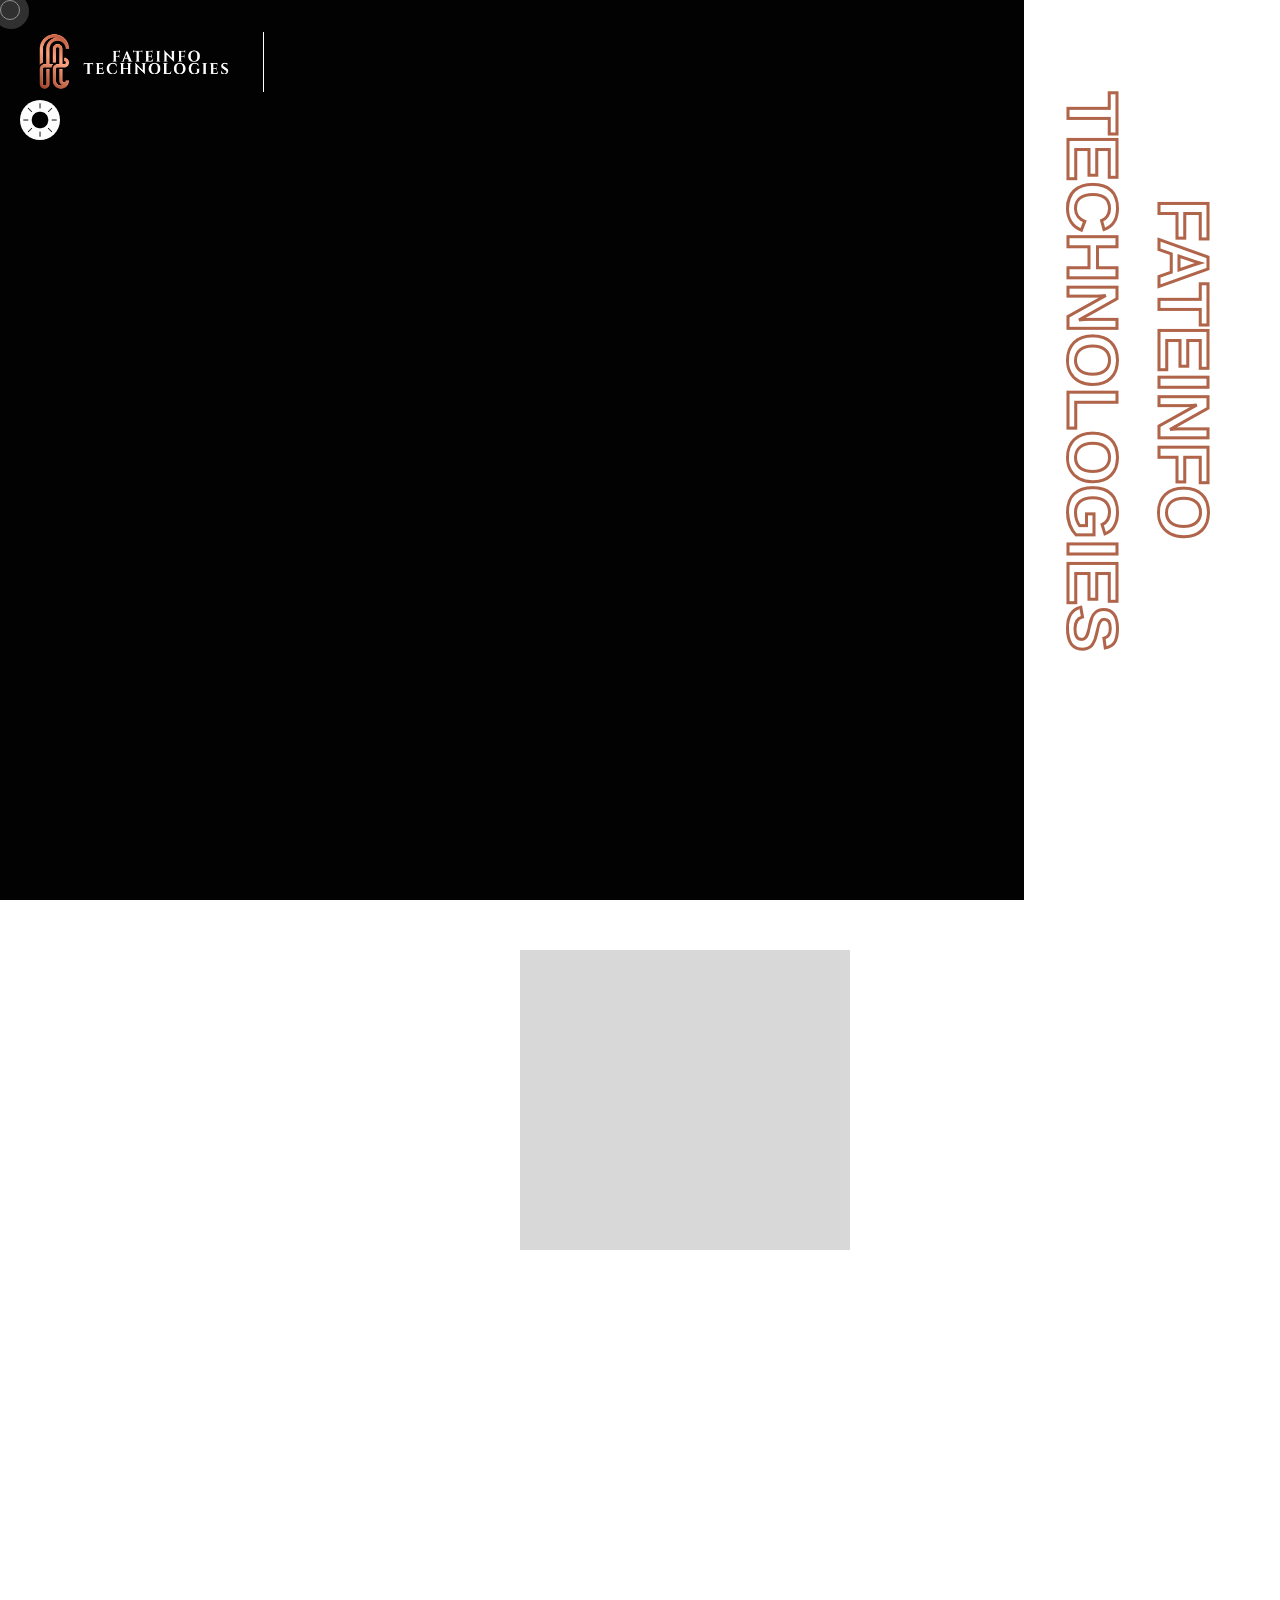
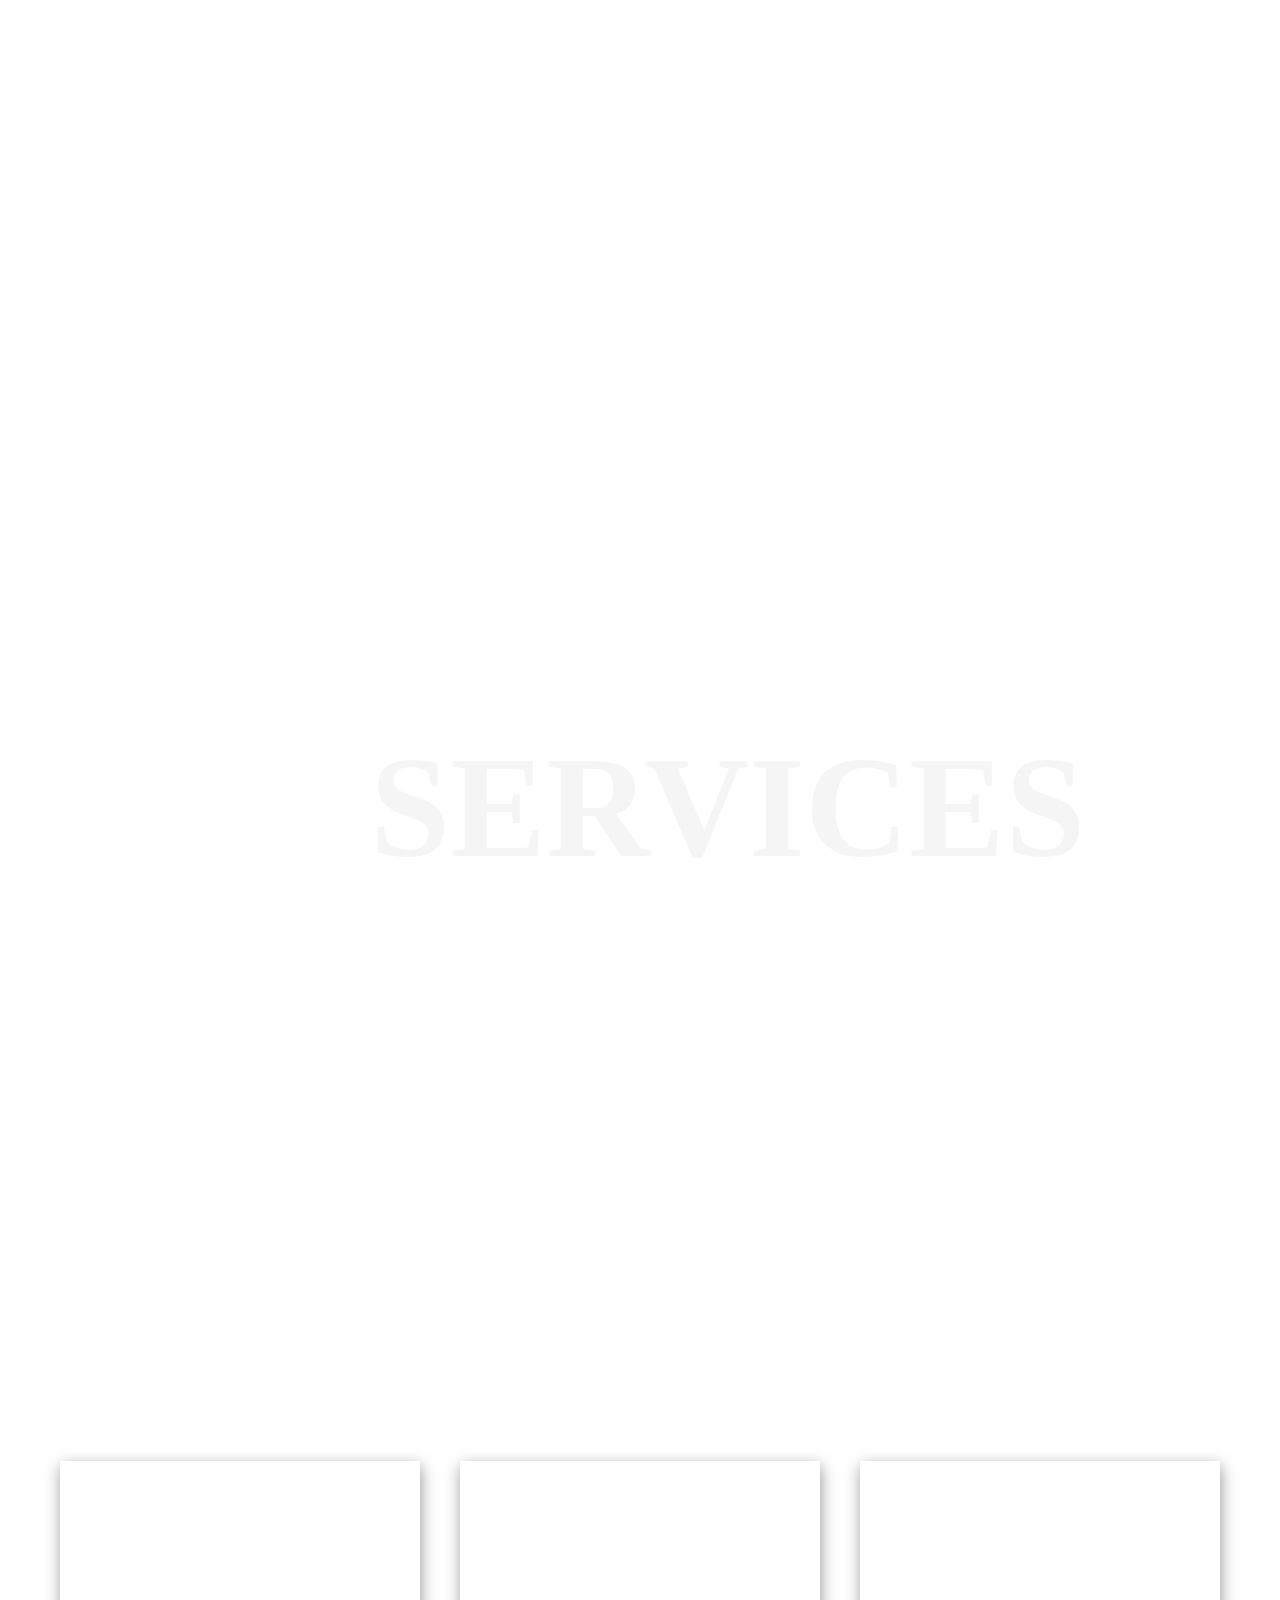
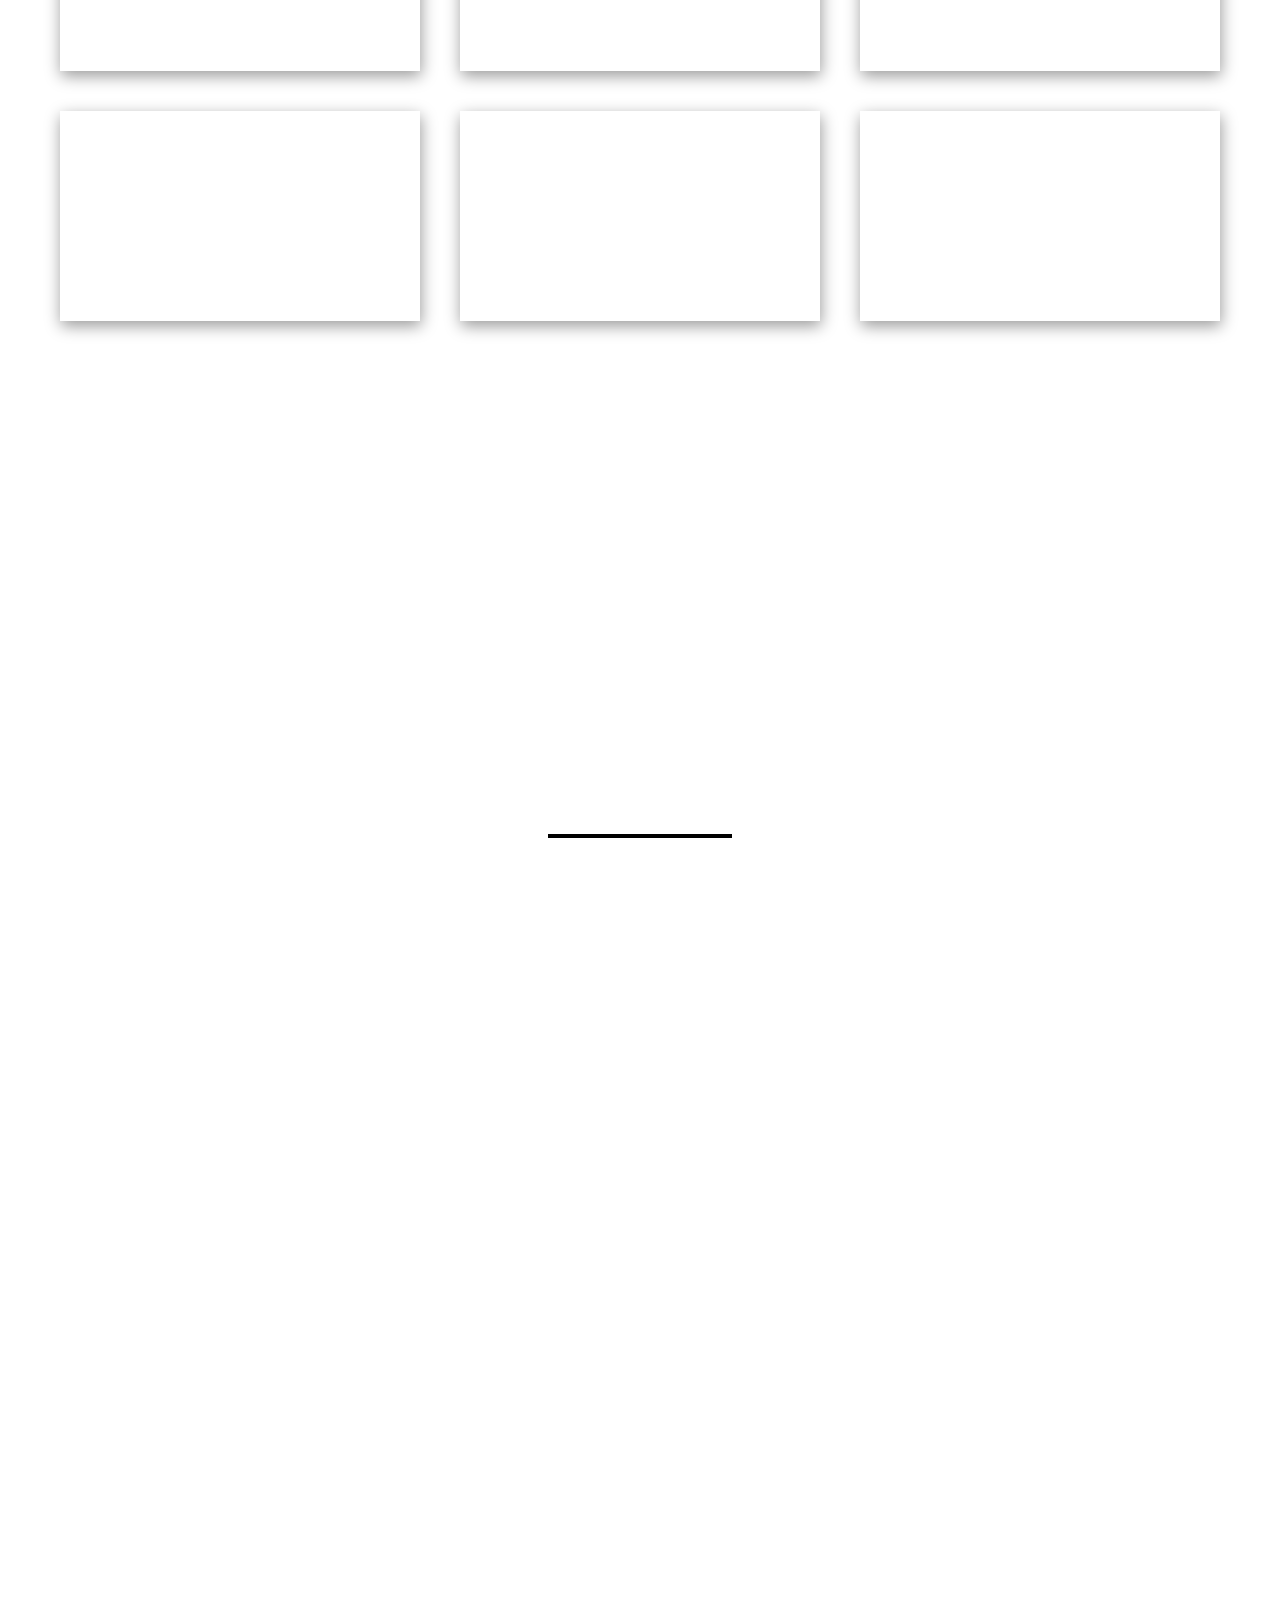
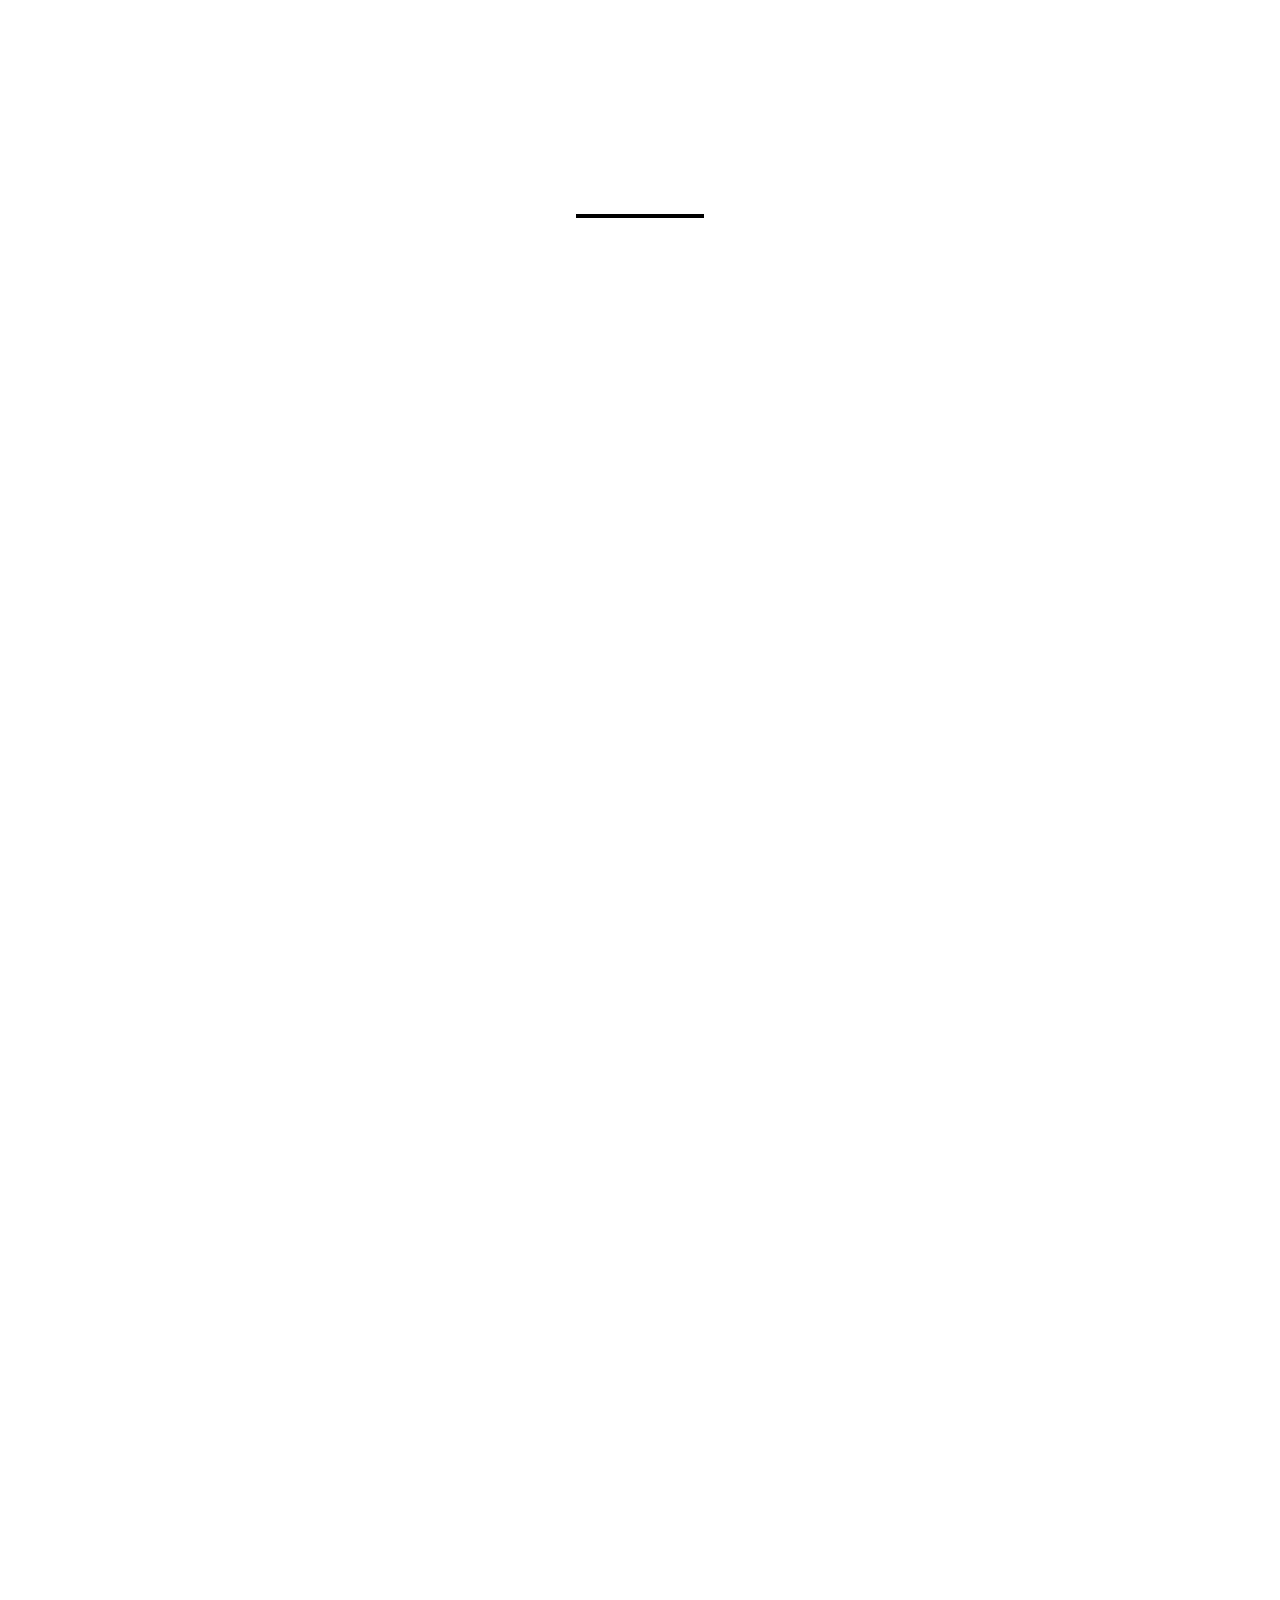
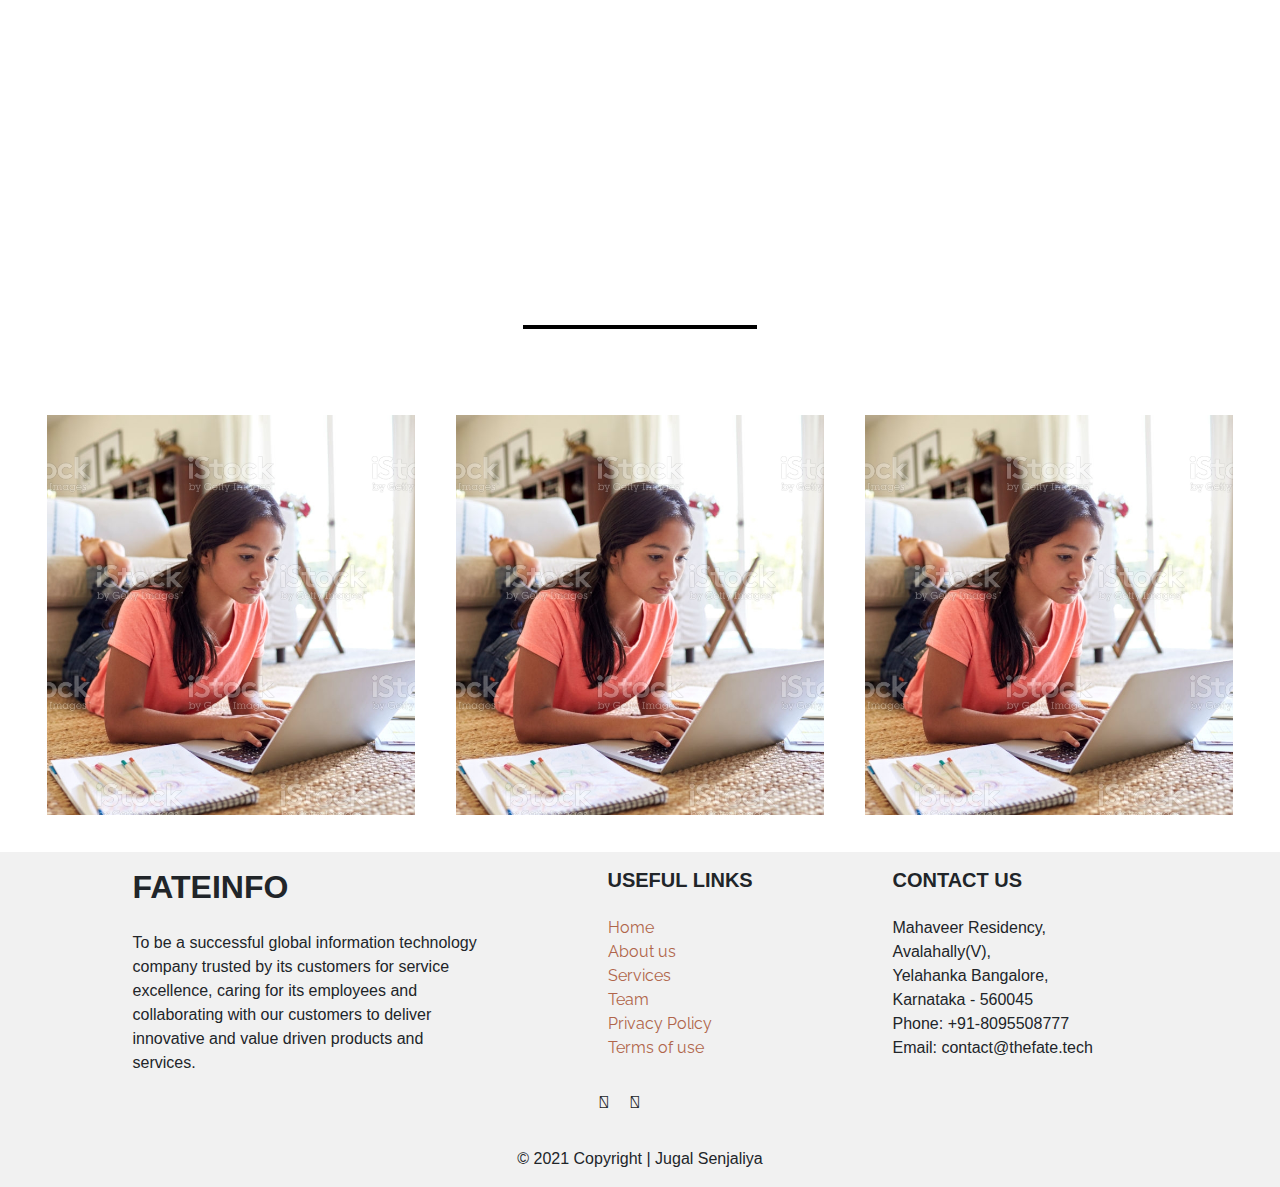
==== index.html @ 528bc194 "final 1.1" ====
<!DOCTYPE html>
<html lang="en">
  <head>
    <meta charset="UTF-8" />
    <meta name="viewport" content="width=device-width, initial-scale=1.0" />
	<meta name="viewport" content="width=device-width, initial-scale=1, shrink-to-fit=no">
    <title>FateInfo technologies</title>
    <link rel="stylesheet" href="assets2/style.css" />
	<link rel="stylesheet" href="./assets/css/style.css">

	<link rel="stylesheet" type="text/css" href="demo.css" />
	<link rel="stylesheet" type="text/css" href="style.css" />

	<!-- AOS -->
	<link href="https://unpkg.com/aos@2.3.1/dist/aos.css" rel="stylesheet">
	<script src="https://unpkg.com/aos@2.3.1/dist/aos.js"></script>
	<!--  -->

	<link rel="stylesheet" href="https://cdnjs.cloudflare.com/ajax/libs/font-awesome/4.7.0/css/font-awesome.min.css">


	<!-- jQuery -->
	<!-- <script src="https://ajax.googleapis.com/ajax/libs/jquery/1.6.2/jquery.min.js"></script>
	<script src="//ajax.googleapis.com/ajax/libs/jqueryui/1.8.14/jquery-ui.js"></script> -->
	<!--  -->


	<link rel="stylesheet" href="https://use.fontawesome.com/releases/v5.8.2/css/all.css" integrity="sha384-oS3vJWv+0UjzBfQzYUhtDYW+Pj2yciDJxpsK1OYPAYjqT085Qq/1cq5FLXAZQ7Ay" crossorigin="anonymous">
	<!-- <link rel="stylesheet" href="https://cdnjs.cloudflare.com/ajax/libs/materialize/1.0.0/css/materialize.min.css"> -->

	<link rel="stylesheet" href="https://maxcdn.bootstrapcdn.com/bootstrap/4.0.0/css/bootstrap.min.css" integrity="sha384-Gn5384xqQ1aoWXA+058RXPxPg6fy4IWvTNh0E263XmFcJlSAwiGgFAW/dAiS6JXm" crossorigin="anonymous">

	<!-- <link rel="stylesheet" href="https://maxcdn.bootstrapcdn.com/bootstrap/3.4.1/css/bootstrap.min.css"> -->
	<!-- <script src="https://ajax.googleapis.com/ajax/libs/jquery/3.5.1/jquery.min.js"></script>
	<script src="https://maxcdn.bootstrapcdn.com/bootstrap/3.4.1/js/bootstrap.min.js"></script>
	<link rel="stylesheet" href="https://cdnjs.cloudflare.com/ajax/libs/font-awesome/4.7.0/css/font-awesome.min.css"> -->

  </head>
  <body>

	<div style="position: fixed;z-index: 999;top: 100px;left: 20px;"><button onclick="myFunction()" style="background: none;border: none;color: white;"><img id="picture" src="img/4883637.png" width="40px" style="border-radius: 50%;background-color: white;"></button></div>
	<div class="cursor"></div>

	

    <!-- <div class="container" style="width: 100%;background-color: black;"> -->
      <!-- <div class="navbar" style="position: fixed;z-index: 9999;">
        <div class="menu" style="display: none;">
          <h3 class="logo"><img src="img/Logo Name.png" width="200px"></h3>
		  
		  <button onclick="myFunction()" style="background: none;border: none;color: white;"><img src="img/half-moon-icon-vector-21015852.png" class="moonicon" width="25px"></button>
		  <button onclick="myFunction2()" style="border: none;background: none;margin-right: 50px;"><img src="img/f4f34e0fa50d7f0db4c2030d9568021d.png" style="width: 30px;"></button>
        </div>
      </div> -->

	  
	  <div class="menu">
		  <div style="display: flex;">
			<a href="index.html" style="position: fixed;height: 100px;top: 0;"><img src="img/Logo Name.png" width="200px"></a>
			
			
			
		  </div>  
	  </div>


	  <div id="hero-slider" class="hero-slider">
        <div id="logo" class="mask">
            <span class="logo-text masked" style="width: 100%;"><img src="img/Logo Name.png" width="200px"></span>
        </div>
        <div id="slideshow">
            <div id="slides-main" class="slides">
                <div class="slide" data-index="0">
                    <div class="abs-mask">
                        <div class="slide-image" style="background-image: url('img/pexels-josh-sorenson-1714208(1).jpg');opacity: 0.5;"></div>
                    </div>
                </div>
                <div class="slide" data-index="1">
                    <div class="abs-mask">
                        <div class="slide-image" style="background-image: url('img/pexels-fauxels-3183197.jpg');opacity: 0.5;"></div>
                    </div>
                </div>
                <div class="slide" data-index="2">
                    <div class="abs-mask">
                        <div class="slide-image" style="background-image: url('img/pexels-pixabay-355904(1).jpg');opacity: 0.5;"></div>
                    </div>
                </div>
                <div class="slide" data-index="3">
                    <div class="abs-mask">
                        <div class="slide-image" style="background-image: url('img/pexels-breakingpic-3231.jpg');opacity: 0.5;"></div>
                    </div>
                </div>
                <div class="slide" data-index="4">
                    <div class="abs-mask">
                        <div class="slide-image" style="background-image: url('img/pexels-vitaly-vlasov-1342460.jpg');opacity: 0.5;"></div>
                    </div>
                </div>
            </div>
            <div id="slides-aux" class="slides mask" style="font-family: 'Georgia', serif;">
                
				<h2 class="slide-title slide" data-index="0"><div class="slidepp" id="slidepp1"><center>THE FATE, ONE FOR ALL<span style="font-size: large;">We are always changing, always trying out new ideas and offering new servises and products.</span></center></div></h2>
               
				<h2 class="slide-title slide" data-index="1"><div class="slidepp"><center>Allow us to be part of your new Business Experience.<span style="font-size: large;">We will make your business digital, Digital experiences are the colloquial term for websites, apps and other digital channels all working together to deliver the best possible user experience for the consumer. ... Let's take a peek at what's in store for us in this complex arena of digital experience trends</span></center></div></h2>
                
				<h2 class="slide-title slide" data-index="2"><div class="slidepp" id="slidepp2"><center>Every new idea looks crazy at first.<span style="font-size: large;">But, it's not just about idea, we convert an idea into reality for our clients.</span></center></div></h2>
				
				<h2 class="slide-title slide" data-index="3"><div class="slidepp"><center>It's not faith in technology. It's faith inpeople.<span style="font-size: large;">We are a faith based company who assumedly create their mission from inherent belief systems in which they hold dear.</span></center></div></h2>
                
				<!-- <h2 class="slide-title slide" data-index="3"><div class="slidepp"><center>It's not faith in technology. It's faith in people.<span style="font-size: large;">It's not faith in technology. It's faith in people.</span></center></div></h2> -->
                
				<h2 class="slide-title slide" data-index="4"><div class="slidepp"><center>The growling engine of change - Technology.<br><span style="font-size: large;">The growling engine of change - Technology.</span></center></div></h2>
            </div>
        </div>
        <div id="info" class="infohead" style="background-color: white;color: black;background-image: url('Untitled1.mov');background-size: 500px;background-repeat: no-repeat;">
            <div class="slider-title-wrapper">
				
                <!-- <span class="line"></span> -->
				
                <h1 class="slider-title">
                    <!-- <span style="color: rgb(176, 101, 74);font-size: 70px;margin-left: 60px;">FATEINFO <BR>TECHNOLOGIES</span> -->
						<!-- <video autoplay muted loop id="myVideo" style="width: 50%;position: absolute;opacity: 0.8;top: 0;transform: rotate(90deg);margin-left: 800px;z-index: 99;">
							<source src="pexels-ron-lach-7190327.mp4" type="video/mp4">
						</video> -->
					<span class="slider-title1" style="font-family: 'Muli', sans-serif;">FATEINFO <BR>TECHNOLOGIES</span>
                </h1>
            </div>
        </div>
        <nav id="slider-nav" style="color: white;margin-top: 55px;z-index: -9;">
            <span class="current"></span>
            <!-- <span class="sep"></span> -->
            <span class="total"></span>
        </nav>
    </div>


		<!-- <div id="carouselExampleIndicators" class="carousel slide" data-ride="carousel">
		  <ol class="carousel-indicators">
			<li data-target="#carouselExampleIndicators" data-slide-to="0" class="active"></li>
			<li data-target="#carouselExampleIndicators" data-slide-to="1"></li>
			<li data-target="#carouselExampleIndicators" data-slide-to="2"></li>
			<li data-target="#carouselExampleIndicators" data-slide-to="3"></li>
			<li data-target="#carouselExampleIndicators" data-slide-to="4"></li>
		  </ol>
	  
		  <div class="carousel-inner">
			<div class="carousel-item active">
			  <div class="main-container">
				<div class="main" id="main" style="background-image: url('img/pexels-josh-sorenson-1714208(1).jpg');background-size: 120%;background-attachment: fixed;background-position: center;">
				<header>
					<div class="overlay">
					<div class="inner">
						<div id="fly-in">  
							<div>THE FATE, ONE FOR ALL<span>We are always changing, always trying out new ideas and offering new servises and products.</span></div>
							<div>THE FATE, ONE FOR ALL<span>We are always changing, always trying out new ideas and offering new servises and products.</span></div>
							<div>THE FATE, ONE FOR ALL<span>We are always changing, always trying out new ideas and offering new servises and products.</span></div>
							<div><span>We are always changing, always trying out new ideas and offering new servises and products.</span>THE FATE, ONE FOR ALL</div>
							<div><span>We are always changing, always trying out new ideas and offering new servises and products.</span>THE FATE, ONE FOR ALL</div>
							<div>THE FATE, ONE FOR ALL<span>We are always changing, always trying out new ideas and offering new servises and products.</span></div>
							<div>THE FATE, ONE FOR ALL<span>We are always changing, always trying out new ideas and offering new servises and products.</span></div>
							<div><span>We are always changing, always trying out new ideas and offering new servises and products.</span>THE FATE, ONE FOR ALL</div>
						</div>
						<a href="#"><button class="btn">Get Started</button></a>
					</div>
					</div>
				</header>
				</div>
			</div>
			</div>
	  
			<div class="carousel-item">
				<div class="main-container">
					<div class="main" style="background-image: url('img/pexels-fauxels-3183197.jpg');background-size: 100%;background-attachment:fixed; background-position: center;">
					  <header>
						<div class="overlay">
						  <div class="inner">
							<div id="para2">
							<h1 class="title">Allow us to be part of your new Business Experience.</h1>
							<p class="para"><center><span style="width: 90%;font-size: 22px;">We will make your business digital, Digital experiences are the colloquial term for websites, apps and other digital channels all working together to deliver the best possible user experience for the consumer. ... Let's take a peek at what's in store for us in this complex arena of digital experience trends.</span></center></p></div>
							<a href="#"><button class="btn">Get Started</button></a>
						  </div>
						</div>
					  </header>
					</div>
				</div>
			</div>
		  
			<div class="carousel-item">
				<div class="main-container">
					<div class="main" style="background-image: url('img/pexels-pixabay-355904(1).jpg');
					background-size: 1500px 800px;background-attachment: fixed;">
					  <header>
						<div class="overlay">
						  <div class="inner">
							<h2 class="title" id="para33">Every new idea looks crazy at first.</h2>
							<p class="para" id="para3">But, it's not just about idea, we convert an idea into reality for our clients.</p>
							<a href="#"><button class="btn">Get Started</button></a>
						  </div>
						</div>
					  </header>
					</div>
				</div>
			</div>
			<div class="carousel-item">
				<div class="main-container">
					<div class="main" style="background-image: url('img/pexels-breakingpic-3231.jpg');
					background-size: 1500px 800px;background-attachment: auto;">
					  <header>
						<div class="overlay">
						  <div class="inner">
							<h2 class="title" id="para44">It's not faith in technology. It's faith in people.</h2>
							<p class="para" id="para4">We are a faith based company who assumedly create their mission from inherent belief systems in which they hold dear.</p>
							<a href="#"><button class="btn">Get Started</button></a>
						  </div>
						</div>
					  </header>
					</div>
				</div>
			</div>

			<div class="carousel-item">
				<div class="main-container">
					<div class="main" style="background-image: url('img/pexels-vitaly-vlasov-1342460.jpg');
					background-size: 100%;background-attachment: fixed;">
					  <header>
						<div class="overlay">
						  <div class="inner">
							<h2 class="title" id="para5">The growling engine of change - Technology.</h2>
							<p class="para">And we deal with that!</p>
							<a href="#"><button class="btn">Get Started</button></a>
						  </div>
						</div>
					  </header>
					</div>
				</div>
			</div>

		  </div>
		   -->
	  
		  <!-- Left and right controls -->
		  <!-- <a class="carousel-control-prev" href="#carouselExampleIndicators" role="button" data-slide="prev">
			<span class="carousel-control-prev-icon" aria-hidden="true"></span>
			<span class="sr-only">Previous</span>
		  </a>
		  <a class="carousel-control-next" href="#carouselExampleIndicators" role="button" data-slide="next">
			<span class="carousel-control-next-icon" aria-hidden="true"></span>
			<span class="sr-only">Next</span>
		  </a>
		</div> -->
	  <!-- </div> -->

	  <!-- <div class="links">
        <ul>
          <li>
            <a href="index.html" style="--i: 0.05s;">Home</a>
          </li>
          <li>
            <a href="index.html" style="--i: 0.1s;">About Us</a>
          </li>
          <li>
            <a href="index.html" style="--i: 0.15s;">Portfolio</a>
          </li>
          <li>
            <a href="index.html" style="--i: 0.2s;">Testimonials</a>
          </li>
          <li>
            <a href="index.html" style="--i: 0.25s;">About</a>
          </li>
          <li>
            <a href="index.html" style="--i: 0.3s;">Contact</a>
          </li>
        </ul>
      </div> -->
    <!-- </div> -->

	  <!--  -->
	  <div class="homecontent" id="homecontent" style="font-family: 'Montserrat', serif;">
		<!--  -->
		  

		<!-- <center><div class="container" style="width: 100%;">
			<div class="row">
			  <div class="col-md-4">
				One of three columns
			  </div>
			  <div class="col-md-4">
				One of three columns
			  </div>
			  <div class="col-md-4">
				One of three columns
			  </div>
			</div>
		</div></center> -->
		<div class="container2" style="background-color: white;padding-top: 50px;padding-left: 50px;">
			<div class="container22">
				<div data-aos="zoom-in-right" data-aos-anchor-placement="top-center" data-aos-duration="1000">
					<div class="cardcontainer" style="margin-left: 40px;">
						<!-- <div class="photo"> <img src="img/pexels-pixabay-373543.jpg"></div> -->
						<div class="content">
							<p class="txt4" style="text-align: center;color: black;"><i class="fa fa-book"></i></p>
							<p class="txt5" style="text-align: center;"><button style="background: none; padding: 5px;border-radius: 50%;width: 200px;border: none;height: 60px;"><a href="#" style="color: black;">Data Science</a></button></p>
							<p class="txt2">We provide the best possible experience by featuring your data and analyse it very efficiently for business development.</p>
						</div>
						
					</div>
				</div>
				<div class="cardcontainer" style="margin-left: 30px;background-color: rgb(216, 216, 216);">
					<div data-aos="zoom-in-down" data-aos-anchor-placement="top-center" data-aos-duration="1000">
						<!-- <div class="photo"> <img src="img/pexels-christina-morillo-1181243.jpg"></div> -->
						<div class="content">
							<p class="txt4" style="text-align: center;color: black;"><i class="fa fa-clock"></i></p>
							<p class="txt5" style="text-align: center;"><button style="background: none; padding: 5px;width: 200px;border: none;height: 70px;"><a href="#" style="color: black;">Web/App Development</a></button></p>
							<p class="txt2">Next growing step for a business is to make it digitalalize and the best way to do it is to convert it into a Website/App.</p>
						</div>
						
					</div>
				</div>
				<div class="cardcontainer" style="margin-right: 100px;">
					<div data-aos="zoom-in-left" data-aos-anchor-placement="top-center" data-aos-duration="1000">
						<!-- <div class="photo"> <img src="img/pexels-alex-knight-2599244.jpg"></div> -->
						<div class="content">
							<p class="txt4" style="text-align: center;color: black;"><i class="fa fa-heart"></i></p>
							<p class="txt5" style="text-align: center;"><button style="background: none; padding: 5px;border-radius: 50%;width: 200px;border: none;height: 60px;"><a href="#" style="color: black;">AI/ML</a></button></p>
							<p class="txt2">We help businesses figure out sales and probable consumption of products so that inventory management and supply chains can be handled better with AI and ML technologies.</p>
						</div>	
					</div>
				</div>
			</div>
		</div>



		<div class="about">
			<div class="about1" id="about1">
				<div data-aos="fade-right"data-aos-anchor-placement="bottom-center">
					<div class="about12">
						<div data-aos="fade-left">
							<div data-aos="fade-up" data-aos-anchor-placement="center-center">
								<h1 class="about122">ABOUT US</h1>
							</div>
							<center><hr style="border: 2px solid black;width: 25%;"></center>
							
							<div data-aos="fade-up" data-aos-anchor-placement="top-center">
								<p style="font-size: large;padding-top: 20px;padding-bottom: 20px;">The Fate, We deal with all the latest technology, products and solutions to bring them onboard with innovative designs for consumers.</p>
							</div>
						</div>
					</div>
				</div>
			</div>
			
			<div class="about11">
				<div class="container4">
					<div data-aos="fade-up" data-aos-anchor-placement="top-center" data-aos-duration="1000">
						<div class="card2">
							<div class="sneaker2">
								<!-- <div class="circle2"></div> -->
								<img class="main" src="img/pexels-yan-krukov-8199252.jpg" alt="adidas" />
							</div>
							<div class="info2">
								<h1 class="title2"><center>Our Mission</center></h1>
								<h3 style="margin-bottom: 33px;"><center>“To enable people and businesses throughout the world to realize their full potential by enabling them to use digital world and guiding them throughout the process from an idea generation to product/service delivery.”</center></h3>
								<!-- <div class="purchase2">
									<button>More</button>
								</div> -->
							</div>
						</div>
					</div>
				</div>
				<div class="container4">
					<div data-aos="fade-up" data-aos-anchor-placement="top-center" data-aos-duration="2000">
						<div class="card2">
							<div class="sneaker2">
								<!-- <div class="circle2"></div> -->
								<img class="main" src="img/pexels-madison-inouye-1937337.jpg" alt="adidas" />
							</div>
							<div class="info2">
								<h1 class="title2"><center>Our Plan</center></h1>
								<h3 style="margin-bottom: 70px;"><center>Our plan is to setup requirements according to our clients and customers satisfactions and proper understanding.</center></h3>
								<!-- <div class="purchase2">
									<button>More</button>
								</div> -->
							</div>
						</div>
					</div>
				</div>
				<div class="container4">
					<div data-aos="fade-up" data-aos-anchor-placement="top-center" data-aos-duration="2500">
						<div class="card2">
							<div class="sneaker2">
								<!-- <div class="circle2"></div> -->
								<img class="main" src="img/pexels-ovan-57690.jpg" alt="adidas" />
							</div>
							<div class="info2">
								<h1 class="title2"><center>Our Vision</center></h1>
								<h3 style="margin-bottom: 34px;"><center>“To be a successful global information technology company trusted by its customers for service excellence, caring for its employees and collaborating with our customers to deliver innovative and value driven products and services.”</center></h3>
								<!-- <div class="purchase2">
									<button>More</button>
								</div> -->
							</div>
						</div>
					</div>
				</div>
			</div>
		</div>




	<!-- <hr> -->

	<div class="services">
  <div>
		<center>
			<center><div class="services1">SERVICES</div></center>
			<!-- <div class="services11">- what we do -</div> -->
			<div data-aos="fade-up" data-aos-anchor-placement="top-center" data-aos-duration="1000">
				<h1 class="services111">SERVICES</h1>
				<hr style="border: 2px solid black;width: 8%;">
			</div>
			
		</center>
		<center>
			<div data-aos="fade-up" data-aos-anchor-placement="top-center" data-aos-duration="1000">
				<p style="width: 80%;font-size: medium;padding-top: 20px;padding-bottom: 20px;">Going online is an essential need of this time. It doesn’t matter if you own a small business or a significant company technology solutions is necessary for everyone. You can upgrade your brand by just going online. We provide value-added services which will help in increasing your business goodwill.</p>
			</div>
		</center>




		<div class="service">
			<div class="service1">
				<div data-aos="fade-right" data-aos-anchor-placement="top-center" data-aos-duration="1000">
					<h3 style="text-align: center;">Data Science</h3>
					<p style="text-align: center;">We provide the best possible experience by featuring your data and analyse it very efficiently for business development.</p>
				</div>
			</div>
			<div class="service1">
				<div data-aos="fade-down" data-aos-anchor-placement="top-center" data-aos-duration="1000">
					<h3 style="text-align: center;">Web/App Development</h3>
					<p style="text-align: center;">Next growing step for a business is to make it digitalalize and the best way to do it is to convert it into a Website/App.</p>
				</div>
			</div>
			<div class="service1">
				<div data-aos="fade-left" data-aos-anchor-placement="top-center" data-aos-duration="1000">
					<h3 style="text-align: center;">AI/ML</h3>
					<p style="text-align: center;">We helps businesses figure out sales and probable consumption of products so that inventory management and supply chains can be handled better with AI and ML technologies.</p>
				</div>
			</div>
		</div>

		
		<div class="service">
			<div class="service1">
				<div data-aos="fade-right" data-aos-anchor-placement="bottom-bottom" data-aos-duration="1000">
					<h3 style="text-align: center;">Digital Marketing</h3>
					<p style="text-align: center;">Good marketing makes the company look smart. Great marketing makes the customer feel smart and we will do it for you.</p>
				</div>
			</div>
			<div class="service1">
				<div data-aos="fade-up" data-aos-anchor-placement="bottom-bottom" data-aos-duration="1000">
					<h3 style="text-align: center;">Market Research/Survey</h3>
					<p style="text-align: center;">Marketing without market research and survey is like driving with your eyes closed.</p>
				</div>
			</div>
			<div class="service1">
				<div data-aos="fade-left" data-aos-anchor-placement="bottom-bottom" data-aos-duration="1000">
					<h3 style="text-align: center;">Computer Vision</h3>
					<p style="text-align: center;">We build AI platforms with image recognition, video analysis and multi-dimensional data understanding.</p>
				</div>
			</div>
		</div>
	</div>
	</div>

	<div class="hiring">
		<center><div class="hiring1">
			<div data-aos="fade-up" data-aos-anchor-placement="top-center" data-aos-duration="1000"><h1>WE ARE HIRING</h1></div>
			<hr style="border: 2px solid black;width: 28%;">
			
			<div data-aos="fade-up" data-aos-anchor-placement="top-center" data-aos-duration="1000"><p>Dare and contact us immediately!</p></div>
			
			<div data-aos="fade-up" data-aos-anchor-placement="top-center" data-aos-duration="1000"><a href="contact.html"><button>Contact Us</button></a></div>
		</div></center>
	</div>
	
	
	<div class="facts">
		<div class="facts1">
			<div data-aos="zoom-in" data-aos-anchor-placement="top-center" data-aos-duration="1000"><h1 class="facts11">FACTS</h1></div>

			<div class="facts21">
				<div class="facts22">
					<div class="factbox">
						<div data-aos="fade-up" data-aos-anchor-placement="top-center" data-aos-duration="1000"><h1>12</h1>
						<p>Clients</p></div>
					</div>
					<div class="factbox">
						<div data-aos="fade-up" data-aos-anchor-placement="top-center" data-aos-duration="1000"><h1>15</h1>
						<p>Projects</p></div>
					</div>
				</div>
				<div style="display: flex;">
					<div class="factbox">
						<div data-aos="fade-up" data-aos-anchor-placement="top-center" data-aos-duration="2000"><h1>1000</h1>
						<p>Hours Of Support</p></div>
					</div>
					<div class="factbox">
						<div data-aos="fade-up" data-aos-anchor-placement="top-center" data-aos-duration="2000"><h1>5</h1>
						<p>Hard Workers</p></div>
					</div>
				</div>
			</div>
		</div>
	</div>
	

	<div class="tech">
		<div data-aos="fade-up" data-aos-anchor-placement="top-center" data-aos-duration="1000"><h1>OUR TECHNOLOGIES</h1></div>
		<center><hr style="border: 2px solid black;width: 10%;"></center>
		<div class="tech1" style="display: flex;">
			<div class="tech11"><div data-aos="zoom-in-right" data-aos-anchor-placement="top-center" data-aos-duration="1000"><img src="img/pexels-ola-dapo-3345882.jpg" width="500px" style="margin-right: 60px;"></div></div>

			<div class="tech2">
				<div class="tech21">
					<div data-aos="fade-right" data-aos-anchor-placement="top-center" data-aos-duration="1000"><div class="techimg"><img src="img/pasted image 0.png" width="180px"></div></div>
					<div data-aos="fade-down" data-aos-anchor-placement="top-center" data-aos-duration="1000"><div class="techimg"><img src="img/WordPress_blue_logo.svg.png" width="145px" style="margin-top: 20px;"></div></div>
					<div data-aos="fade-left" data-aos-anchor-placement="top-center" data-aos-duration="1000"><div class="techimg"><img src="img/2elgd5zp07wkeilkna63.png" width="110px" style="margin-top: 20px;"></div></div>
				</div>
				<div class="tech21">
					<div data-aos="fade-right" data-aos-anchor-placement="top-center" data-aos-duration="1000"><div class="techimg"><img src="img/django.png" width="250px"></div></div>
					<div data-aos="fade-up" data-aos-anchor-placement="top-center" data-aos-duration="1000"><div class="techimg"><img src="img/javascript-542e10ea6e.png" width="300px"></div></div>
					<div data-aos="fade-left" data-aos-anchor-placement="top-center" data-aos-duration="1000"><div class="techimg"><img src="img/1200px-Python-logo-notext.svg.png" width="150px" style="margin-top: 30px;"></div></div>
				</div>
			</div>
		</div>
	</div>



	<div class="test">
		<div data-aos="fade-up" data-aos-anchor-placement="center-center" data-aos-duration="1000"><h1>TESTIMONIALS</h1></div>
		<div data-aos="zoom-in" data-aos-anchor-placement="center-bottom" data-aos-duration="2000"><div class="test1">
			<div id="carouselExampleControls" class="carousel slide" data-ride="carousel">
				<div class="carousel-inner" style="height: 500px;">
				  <div class="carousel-item active">
					  <img class="testimg" src="img/pasted image 0.png" width="100px" style="border-radius: 50%;">
					  <h2 style="margin-top: 30px;font-weight: 500;font-size: 2.6rem;">Jeetandar Prasad</h2>
					  <p style="font-weight: 200;">Ceo & Founder</p>
					  <center><p style="width: 80%;font-size: 1.3rem;">"Fateinfo provided very good quality of work experience to me,The service provided by these people met all my requirements with innovative ideas and designs, Thanks The Fate looking forward for more work from you!"</p></center>

				  </div>
				  <div class="carousel-item">
					<img class="testimg" src="img/pasted image 0.png" width="100px" style="border-radius: 50%;">
					<h2 style="margin-top: 30px;font-weight: 500;font-size: 2.6rem;">Amit</h2>
					<p style="font-weight: 200;">Businessman</p>
					<center><p style="width: 80%;font-size: 1.3rem;">"These people delivered me everything what I wanted in my website, these people are trustworthy and hardworking."</p></center>
				  </div>
				</div>
				<a class="carousel-control-prev" href="#carouselExampleControls" role="button" data-slide="prev">
				  <span class="carousel-control-prev-icon" aria-hidden="true"></span>
				  <span class="sr-only">Previous</span>
				</a>
				<a class="carousel-control-next" href="#carouselExampleControls" role="button" data-slide="next">
				  <span class="carousel-control-next-icon" aria-hidden="true"></span>
				  <span class="sr-only">Next</span>
				</a>
			  </div>
		</div>
		</div>
	</div>



	<center><div class="team">
		<div data-aos="fade-up" data-aos-anchor-placement="center-center" data-aos-duration="1000"><h1>HELLO WE ARE, TEAM FATE.</h1></div>
		<hr style="border: 2px solid black;width: 18%;">
		<div data-aos="fade-up" data-aos-anchor-placement="center-center" data-aos-duration="1000"><p style="margin-bottom: 0px;font-size: 1.5rem;">Your faith on us can change your fate</p></div>

		<section style="background-color: white;margin-top: 0px;padding-top: 30px;padding-bottom: 30px;">
			<div class="rt-container" style="width: 100%;">
			  <div class="col-rt-12">

				<div class="Hvcontainer" style="margin-left: 0px;">
					<div class="bg-items">
					  <div class="items" style="background-image : url('img/istockphoto-1126176831-1024x1024.jpg');">
						<div class="tl5"></div>
						<div class="br5"></div>
						<div class="details opticy">
						  <h3 style="font-size: 2.5rem;padding-top: 60px;">Animesh Gupta</h3>
						  <p>Chief Executive Officer</p>
						  <p>
							  <a href="#"><img src="img/31-313122_logo-twitter-png-noir-twitter-material-design-icon.png.png" width="30px" style="margin-right: 5px;"></a>
							  <a href="#"><img src="img/linkedin-icon-18-256.png" width="30px" style="margin-left: 5px;"></a>
							</p>
						</div>
					  </div>
					</div>
				  </div>

				  <div class="Hvcontainer">
					<div class="bg-items">
					  <div class="items" style="background-image : url('img/istockphoto-1126176831-1024x1024.jpg');">
						<div class="tl5"></div>
						<div class="br5"></div>
						<div class="details opticy">
						  <h3 style="font-size: 2.5rem;padding-top: 60px;">Abhinav Anand</h3>
						  <p>Chief Operating Officer</p>
						  <p>
							  <a href="#"><img src="img/31-313122_logo-twitter-png-noir-twitter-material-design-icon.png.png" width="30px" style="margin-right: 5px;"></a>
							  <a href="#"><img src="img/linkedin-icon-18-256.png" width="30px" style="margin-left: 5px;"></a>
							</p>
						</div>
					  </div>
					</div>
				  </div>

				  <div class="Hvcontainer">
					<div class="bg-items">
					  <div class="items" style="background-image : url('img/istockphoto-1126176831-1024x1024.jpg');">
						<div class="tl5"></div>
						<div class="br5"></div>
						<div class="details opticy">
						  <h3 style="font-size: 2.5rem;padding-top: 60px;">Vikash Garg</h3>
						  <p>Chief Technical Officer</p>
						  <p>
							  <a href="#"><img src="img/31-313122_logo-twitter-png-noir-twitter-material-design-icon.png.png" width="30px" style="margin-right: 5px;"></a>
							  <a href="#"><img src="img/linkedin-icon-18-256.png" width="30px" style="margin-left: 5px;"></a>
							</p>
						</div>
					  </div>
					</div>
				  </div>

			  </div>
			</div>
		</section>

	</div></center>







	<!--  -->
	</div>
	<!--  -->








	<!-- Footer -->





	<footer class="page-footer font-small stylish-color-dark pt-4" style="background-color: rgb(241, 241, 241);">

	<div class="container text-center text-md-left">

		<div class="row">

		<div class="col-md-4 mx-auto">

			<h2 class="font-weight-bold text-uppercase mt-3 mb-4">FateInfo</h2>
			<p>To be a successful global information technology company trusted by its customers for service excellence, caring for its employees and collaborating with our customers to deliver innovative and value driven products and services.</p>

		</div>

		<hr class="clearfix w-100 d-md-none">

		<div class="col-md-2 mx-auto">

			<h5 class="font-weight-bold text-uppercase mt-3 mb-4">USEFUL LINKS</h5>

			<ul class="list-unstyled">
				<li>
					<a href="#!" style="color: rgb(176, 101, 74);">Home</a>
				</li>
				<li>
					<a href="#!" style="color: rgb(176, 101, 74);"> About us</a>
				</li>
				<li>
					<a href="#!" style="color: rgb(176, 101, 74);">Services</a>
				</li>
				<li>
					<a href="#!" style="color: rgb(176, 101, 74);"> Team</a>
				</li>
				<li>
					<a href="privacypolicy.html" style="color: rgb(176, 101, 74);"> Privacy Policy</a>
				</li>
				<li>
					<a href="termsofuse.html" style="color: rgb(176, 101, 74);"> Terms of use</a>
				</li>
			</ul>

		</div>

		<hr class="clearfix w-100 d-md-none">

		<div class="col-md-3 mx-auto">


			<h5 class="font-weight-bold text-uppercase mt-3 mb-4">CONTACT US</h5>
			<p style="width: 100%;">Mahaveer Residency, Avalahally(V),<br>
				Yelahanka Bangalore,<br>
				Karnataka - 560045<br>
				Phone: +91-8095508777<br>
				Email: contact@thefate.tech</p>

		</div>


		<hr class="clearfix w-100 d-md-none">


		<!-- <div class="col-md-2 mx-auto">


			<h5 class="font-weight-bold text-uppercase mt-3 mb-4">Links</h5>

			<ul class="list-unstyled">
			<li>
				<a href="#!">Link 1</a>
			</li>
			<li>
				<a href="#!">Link 2</a>
			</li>
			<li>
				<a href="#!">Link 3</a>
			</li>
			<li>
				<a href="#!">Link 4</a>
			</li>
			</ul>

		</div> -->


		</div>


	</div>




	<ul class="list-unstyled list-inline text-center">
		<li class="list-inline-item">
		<a class="btn-floating btn-fb mx-1">
			<i class="fab fa-facebook-f"> </i>
		</a>
		</li>
		<li class="list-inline-item">
		<a class="btn-floating btn-tw mx-1">
			<i class="fab fa-twitter"> </i>
		</a>
		</li>
		<li class="list-inline-item">
		<a class="btn-floating btn-gplus mx-1">
			<i class="fab fa-google-plus-g"> </i>
		</a>
		</li>
		<li class="list-inline-item">
		<a class="btn-floating btn-li mx-1">
			<i class="fab fa-linkedin-in"> </i>
		</a>
		</li>
		<!-- <li class="list-inline-item">
		<a class="btn-floating btn-dribbble mx-1">
			<i class="fab fa-dribbble"> </i>
		</a>
		</li> -->
	</ul>


	<div class="footer-copyright text-center py-3">© 2021 Copyright | Jugal Senjaliya
		<!-- <a href="#"></a> -->
	</div>


	</footer>
	




	

	<script src="https://code.jquery.com/jquery-3.2.1.slim.min.js" integrity="sha384-KJ3o2DKtIkvYIK3UENzmM7KCkRr/rE9/Qpg6aAZGJwFDMVNA/GpGFF93hXpG5KkN" crossorigin="anonymous"></script>
	<script src="https://cdnjs.cloudflare.com/ajax/libs/popper.js/1.12.9/umd/popper.min.js" integrity="sha384-ApNbgh9B+Y1QKtv3Rn7W3mgPxhU9K/ScQsAP7hUibX39j7fakFPskvXusvfa0b4Q" crossorigin="anonymous"></script>
	<script src="https://maxcdn.bootstrapcdn.com/bootstrap/4.0.0/js/bootstrap.min.js" integrity="sha384-JZR6Spejh4U02d8jOt6vLEHfe/JQGiRRSQQxSfFWpi1MquVdAyjUar5+76PVCmYl" crossorigin="anonymous"></script>


    <script src="assets2/script.js"></script>
	<script src="./assets/js/main.js"></script>
  </body>
</html>
---- assets2/style.css ----
@import url("https://fonts.googleapis.com/css2?family=Poppins:wght@300;400;500;600;700;800;900&display=swap");

.cursor {
  width: 20px;
  height: 20px;
  border: 1px solid white;
  border-radius: 50%;
  position: absolute;
  transition-duration: 200ms;
  transition-timing-function: ease-out;
  animation: cursorAnim 0.5s infinite alternate;
  pointer-events: none;
}

.cursor::after {
  content: "";
  width: 20px;
  height: 20px;
  position: absolute;
  border: 18px solid gray;
  border-radius: 50%;
  opacity: 0.5;
  top: -8px;
  left: -8px;
  /* animation: cursorAnim2 0.5s infinite alternate; */
}

@keyframes cursorAnim {
  from {
    transform: scale(1);
  }
  to {
    transform: scale(0.7);
  }
}
@keyframes cursorAnim2 {
  from {
    transform: scale(1);
  }
  to {
    transform: scale(0.4);
  }
}
@keyframes cursorAnim3 {
  0% {
    transform: scale(1);
  }
  50% {
    transform: scale(3);
  }
  100% {
    transform: scale(1);
    opacity: 0;
  }
}
.expand {
  animation: cursorAnim3 0.5s forwards;
  border: 2px solid red;
}


.dark-mode{
	filter: invert(1) hue-rotate(180deg)
}
.invert{
	filter: invert(1) hue-rotate(180deg)
}

* {
  padding: 0;
  margin: 0;
  box-sizing: border-box;
}

body,
button {
  font-family: 'Times New Roman', serif;
}

/* .container {
  min-height: 100vh;
  width: 100%;
  background-color: #000000;
  background-image: linear-gradient(135deg, #485461 0%, #28313b 74%);
  overflow-x: hidden;
  transform-style: preserve-3d;
} */

.navbar {
  position: fixed;
  top: 0;
  left: 0;
  width: 100%;
  z-index: 10;
  height: 2rem;
}

/* .menu {
  width: 100%;
  margin: 0 auto;
  padding: 0 2rem;
  display: flex;
  justify-content: space-between;
  align-items: center;
} */

.menu{
  margin-top: 0px;margin-bottom: 0px;position: fixed;z-index: 999999;background-color: rgba(0, 0, 0, 0.6);width: 100%;display: none;height: 70px;
}
/* .menu2{
  margin-top: 0px;margin-bottom: 0px;position: fixed;z-index: 999999;background-color: rgba(0, 0, 0, 0.6);width: 100%;display: none;height: 70px;
} */

.logo {
  margin-left: 50px;
  font-size: 1.1rem;
  font-weight: 600;
  /* text-transform: uppercase; */
  letter-spacing: 2px;
  line-height: 4rem;
}

.logo span {
  font-weight: 300;
}

.hamburger-menu {
  height: 4rem;
  width: 3rem;
  cursor: pointer;
  display: flex;
  align-items: center;
  justify-content: flex-end;
}

.bar {
  width: 2.9rem;
  height: 1.5px;
  border-radius: 2px;
  background-color: #eee;
  transition: 0.5s;
  position: relative;
}

.bar:before,
.bar:after {
  content: "";
  position: absolute;
  width: inherit;
  height: inherit;
  background-color: #eee;
  transition: 0.5s;
}

.bar:before {
  transform: translateY(-9px);
}

.bar:after {
  transform: translateY(9px);
}

.main {
  position: relative;
  width: 100%;
  left: 0;
  z-index: 5;
  overflow: hidden;
  transform-origin: left;
  transform-style: preserve-3d;
  transition: 0.5s;
}

header {
  min-height: 100vh;
  width: 100%;
  /* background: url("bg.jpg") no-repeat top center / cover; */
  position: relative;
}

.overlay {
  position: absolute;
  width: 100%;
  height: 100%;
  top: 0;
  left: 0;
  background-color: rgba(0, 0, 0, 0.6);
  display: flex;
  justify-content: center;
  align-items: center;
}

.inner {
  /* max-width: 35rem; */
  width: 90%;
  text-align: center;
  color: #fff;
  padding: 0 2rem;
}

.title {
  font-size: 3rem;
  margin-bottom: 25px;
}

.para{
	width: 100%; 
	margin-bottom: 20px;
	font-size: 1.3rem;
	/* text-align: center;
	align-items: center; */
}

.btn {
	font-size: 1.2rem;
  margin-top: 1rem;
  padding: 0.6rem 1.8rem;
  background-color: rgb(176, 101, 74);
  border: none;
  border-radius: 25px;
  color: #fff;
  /* text-transform: uppercase; */
  cursor: pointer;
  text-decoration: none;
}

.container.active .bar {
  transform: rotate(360deg);
  background-color: transparent;
}

.container.active .bar:before {
  transform: translateY(0) rotate(45deg);
}

.container.active .bar:after {
  transform: translateY(0) rotate(-45deg);
}

.container.active .main {
  animation: main-animation 0.5s ease;
  cursor: pointer;
  transform: perspective(1300px) rotateY(20deg) translateZ(310px) scale(0.5);
}

@keyframes main-animation {
  from {
    transform: translate(0);
  }

  to {
    transform: perspective(1300px) rotateY(20deg) translateZ(310px) scale(0.5);
  }
}

.links {
  position: fixed;
  width: 30%;
  right: 0;
  top: 0;
  height: 100vh;
  z-index: 2;
  display: flex;
  justify-content: center;
  align-items: center;
}

ul {
  list-style: none;
}

.links a {
  text-decoration: none;
  color: #eee;
  padding: 0.7rem 0;
  margin-right: 100px;
  display: inline-block;
  font-size: 2rem;
  font-weight: 300;
  /* text-transform: uppercase; */
  letter-spacing: 1px;
  transition: 0.3s;
  opacity: 0;
  transform: translateY(10px);
  animation: hide 0.5s forwards ease;
}

.links a:hover {
  color: #fff;
}

.container.active .links a {
  animation: appear 0.5s forwards ease var(--i);
}

@keyframes appear {
  from {
    opacity: 0;
    transform: translateY(10px);
  }
  to {
    opacity: 1;
    transform: translateY(0px);
  }
}

@keyframes hide {
  from {
    opacity: 1;
    transform: translateY(0px);
  }
  to {
    opacity: 0;
    transform: translateY(10px);
  }
}

.shadow {
  position: absolute;
  width: 100%;
  height: 100vh;
  top: 0;
  left: 0;
  transform-style: preserve-3d;
  transform-origin: left;
  transition: 0.5s;
  background-color: white;
}

.shadow.one {
  z-index: -1;
  opacity: 0.15;
}

.shadow.two {
  z-index: -2;
  opacity: 0.1;
}

.container.active .shadow.one {
  animation: shadow-one 0.6s ease-out;
  transform: perspective(1300px) rotateY(20deg) translateZ(215px) scale(0.5);
}

@keyframes shadow-one {
  0% {
    transform: translate(0);
  }

  5% {
    transform: perspective(1300px) rotateY(20deg) translateZ(310px) scale(0.5);
  }

  100% {
    transform: perspective(1300px) rotateY(20deg) translateZ(215px) scale(0.5);
  }
}

.container.active .shadow.two {
  animation: shadow-two 0.6s ease-out;
  transform: perspective(1300px) rotateY(20deg) translateZ(120px) scale(0.5);
}

@keyframes shadow-two {
  0% {
    transform: translate(0);
  }

  20% {
    transform: perspective(1300px) rotateY(20deg) translateZ(310px) scale(0.5);
  }

  100% {
    transform: perspective(1300px) rotateY(20deg) translateZ(120px) scale(0.5);
  }
}

.container.active .main:hover + .shadow.one {
  transform: perspective(1300px) rotateY(20deg) translateZ(230px) scale(0.5);
}

.container.active .main:hover {
  transform: perspective(1300px) rotateY(20deg) translateZ(340px) scale(0.5);
}







/* Para 1 animation */








#fly-in {
	font-size: 4em;
	margin: 10vh auto;
	height: 15vh; 
	/* text-transform: uppercase; */
  }
  
  #fly-in span {
	display: block;
	font-size: .4em;
	opacity: .8;
  }
  
  #fly-in div {
   position: absolute; 
	margin: 2vh 0;
	opacity: 0;
	left: 10vw;
	width: 80vw;
	animation: switch 32s linear infinite;
  }
  
  #fly-in div:nth-child(2) { animation-delay: 4s}
  #fly-in div:nth-child(3) { animation-delay: 8s}
  #fly-in div:nth-child(4) { animation-delay: 12s}
  #fly-in div:nth-child(5) { animation-delay: 16s}
  #fly-in div:nth-child(6) { animation-delay: 20s}
  #fly-in div:nth-child(7) { animation-delay: 24s}
  #fly-in div:nth-child(8) { animation-delay: 28s}
  
  @keyframes switch {
	  0% { opacity: 0;filter: blur(20px); transform:scale(12)}
	  3% { opacity: 1;filter: blur(0); transform:scale(1)}
	  10% { opacity: 1;filter: blur(0); transform:scale(.9)}
	  13% { opacity: 0;filter: blur(10px); transform:scale(.1)}
	  80% { opacity: 0}
	  100% { opacity: 0}
  }
























/* Para 2 animation */




#para2{
	perspective: 200px;
    /* -webkit-animation: perspective 5s cubic-bezier(0.35, 0.06, 0.92, 0.03) infinite; */
	animation: perspective 3s alternate infinite;
}




@keyframes perspective {
	0% {
		perspective: 100px;
		transform: scale(0.6);
	}
	100% {
		perspective: 10000px;
		transform: scale(1);
	}
}

p {
	transform-style: preserve-3d;
}

span {
	display: inline-block;	
}








/* Para 3 */











#para3{
	animation: animate 20s linear infinite;
}

@keyframes animate {
	0%{
		transform: translateX(35%);
	}	
	100%{
		transform: translateX(-35%);
	}	
}
#para33{
	animation: animate2 20s alternate infinite;
}

@keyframes animate2 {
	0%{
		transform: translateX(-27%);
	}	
	100%{
		transform: translateX(27%);
	}	
}







/* Para 4 */










#para4{
	animation: animate4 6s alternate infinite;
}

@keyframes animate4 {
	0%{
		/* transform: rotateX(180deg); */
		transform: skewX(30deg);
	}	
	100%{
		/* transform: translateX(-35%); */
		transform: scale(0.7);
	}	
}
#para44{
	animation: animate44 6s alternate infinite;
}

@keyframes animate44 {
	0%{
		/* transform: rotateX(180deg); */
		transform: skewX(-30deg);
	}	
	100%{
		/* transform: translateX(-35%); */
		transform: scale(0.7);
	}	
}















h1 {
  text-align: center;
  color: #333333
}

.cardcontainer {
  width: 400px;
  height: 300px;
  padding-top: 20px;
  overflow: hidden;
  /* background-color: white; */
  /* box-shadow: 0 0 45px gray; */
  margin-left: auto;
  margin-right: auto;
  /* transition: 0.3s; */
  /* border-radius: 5%; */
}

/* .cardcontainer:hover {
  box-shadow: 0 0 45px gray
} */

.photo {
  height: 300px;
  width: 100%
}

.photo img {
  height: 100%;
  width: 100%
}

.txt1 {
  margin: auto;
  text-align: center;
  font-size: 17px
}

.content {
  width: 80%;
  height: 100px;
  margin-left: auto;
  margin-right: auto;
  position: relative;
  top: -33px
}

.photos {
  width: 90px;
  height: 30px;
  background-color: #E74C3C;
  color: white;
  position: relative;
  top: -30px;
  padding-left: 10px;
  font-size: 20px
}

.txt4 {
  font-size: 27px;
  position: relative;
  top: 33px;
  color: white;
}

.txt5 {
  position: relative;
  margin-top: 31px;
  margin-bottom: 30px;
  top: 18px;
  color: white;
  font-size: 23px;
}

.txt2 {
  position: relative;
  top: 10px;
  color: black;
  font-size: medium;
  align-items: center;
  text-align: center;
}

.cardcontainer:hover>.photo {
  height: 200px;
  animation: move1 0.5s ease both
}

@keyframes move1 {
  0% {
      height: 300px
  }

  100% {
      height: 200px
  }
}

.cardcontainer:hover>.content {
  height: 200px
}

.footer {
  width: 80%;
  height: 100px;
  margin-left: auto;
  margin-right: auto;
  background-color: white;
  position: relative;
  top: -15px
}

.btn {
  position: relative;
  top: 20px
}

#heart {
  cursor: pointer
}

.like {
  float: right;
  font-size: 22px;
  position: relative;
  top: 20px;
  color: #333333
}

.fa-gratipay {
  margin-right: 10px;
  transition: 0.5s
}

.fa-gratipay:hover {
  color: #E74C3C
}

.txt3 {
  color: gray;
  position: relative;
  top: 18px;
  font-size: 14px
}

.comments {
  float: right;
  cursor: pointer
}








/* About */


.container22{
  display: flex;
}

.about{
  padding-top: 40px;
  padding-bottom: 40px;
  /* background: linear-gradient(to right,rgba(46, 46, 46, 0.75),rgba(94, 93, 93, 0.75)); */
  /* border-radius: 3%; */
  background-color: white;
}

.about1{
  background-image: url('../img/pexels-fauxels-3182759.jpg');
  height: 100vh;
  background-size: 100%;
  background-repeat: no-repeat;
  background-attachment: fixed;
  margin-bottom: 30px;
  color: black;
  align-items: center;
  justify-content: center;
  text-align: center;
  
}

.about12 h1{
  font-size: 4rem;
  font-weight: 900;
  /* text-shadow: 3px 3px 7px white; */
}

.about12{
  background-color: rgba(255, 255, 255, 0.9);
  width: 40%;
  padding: 50px;
  height: 100vh;
  /* border-radius: 30px; */
  margin-right: 150px;
  padding-top: 250px;
  float: right;
}


.about11{
  display: flex;
  padding-bottom: 50px;
}

.container4 {
  width: 50%;
  display: flex;
  justify-content: center;
  align-items: center;
}
.card2 {
  /* transform-style: preserve-3d; */
  height: 450px;
  width: 400px;
  /* border-radius: 30px; */
  padding: 0rem 1rem;
  /* background-color: rgb(240, 240, 240); */
  box-shadow: 0 20px 20px rgba(0, 0, 0, 0.2), 0px 0px 50px rgba(0, 0, 0, 0.2);
  /* background-image: url('pexels-josh-sorenson-1714208(1).jpg'); */
  /* background-size: 1000px;
  background-repeat: no-repeat; */
  /* opacity: 0.5; */
}

/* .card::before{
  opacity: 0.5;
} */

.sneaker2 {
  /* min-height: 35vh; */
  display: flex;
  align-items: center;
  justify-content: center;
  padding-top: 10px;
}
.sneaker2 img {
  width: 10rem;
  border-radius: 50%;
  z-index: 2;
  /* transition: all 0.75s ease-out; */
  box-shadow: 0px 5px 10px black;

}
/* .circle2 {
  width: 13rem;
  height: 13rem;
  background: linear-gradient(
    to right,
    rgba(245, 70, 66),
    rgba(8, 83, 156)
  );
  position: absolute;
  border-radius: 50%;
  z-index: 1;
} */

.info2 h1 {
  /* font-size: 2.5rem; */
  margin-top: 30px;
  color: black;
  /* transition: all 0.75s ease-out; */
}
.info2 h3 {
  font-size: 1.1rem;
  padding: 1rem 0rem;
  color: #585858;
  font-weight: 450;
  /* transition: all 0.75s ease-out; */
}
.sizes2 {
  display: flex;
  justify-content: space-between;
  /* transition: all 0.75s ease-out; */
}
.sizes2 button {
  padding: 0.5rem 2rem;
  background: none;
  border: none;
  box-shadow: 0px 5px 10px rgba(0, 0, 0, 0.2);
  border-radius: 30px;
  cursor: pointer;
  font-weight: bold;
  color: #585858;
}
button.active {
  background: #585858;
  color: white;
}
.purchase2 {
  margin-top: 0.2rem;
  /* transition: all 0.75s ease-out; */
}
.purchase2 button {
  width: 100%;
  padding: 1rem 0rem;
  background: #f54642;
  border: none;
  color: white;
  cursor: pointer;
  border-radius: 30px;
  font-weight: bolder;
}







/* Services */





.services h1{
  font-size: 4rem;
  font-weight: 800;
  /* text-shadow: 3px 3px 7px rgb(176, 101, 74); */
}

.services1{
  font-size: 9rem;
  opacity: 0.04;
  position: absolute;
  font-weight: 900;
  margin-left: 330px;
  top: 2300px;
}

.services11{
  color: rgb(176, 101, 74);
}

.services{
  color: black;
  background-color: white;
  padding: 40px 40px 40px 40px;
  /* border-radius: 3%; */
}

.service{
  display: flex;
  /* margin-left: 200px;
  margin-right: 100px; */
  /* margin: auto; */
  align-items: center;
  justify-content: center;
}

.service1{
  margin: 20px 20px 20px 20px;
  width: 30%;
  padding: 30px;
  /* border-radius: 30px; */
  box-shadow: 1px 5px 15px rgba(0, 0, 0, 0.4);
  height: 210px;
  color: black;
  /* background: linear-gradient(to right,rgba(46, 46, 46, 0.75),rgba(94, 93, 93, 0.75)); */
  transition: transform .2s;
}

.service1:hover{
  transform: scale(1.1);
  box-shadow: 0px 10px 15px rgba(0, 0, 0, 0.4);
}

.service1 h3{
  /* text-align: center; */
  color: black;
}

.service1 p{
  width: 95%;
}


.card{
  margin-left: 5px;
  margin-right: 5px;
  height: 200px;
  padding-top: 20px;
}







/* hiring */





.hiring{
  background-image: url('../img/pexels-sora-shimazaki-5668857.jpg');
  background-attachment: fixed;
  background-repeat: no-repeat;
  background-size: 100%;
  color: black;
  justify-content: center;
  text-align: center;
  align-items: center;
}

.hiring1{
  padding-top: 40vh;
  height: 110vh;
  background-color: rgba(255, 255, 255, 0.7);
  width: 50%;
}

.hiring1 h1{
  font-size: 4rem;
  font-weight: 600;
}
.hiring1 p{
  font-size: 1.5rem;
  color: rgb(176, 101, 74);

}
.hiring1 button{
  font-size: 1.5rem;
  padding: 15px;
  background-color: white;
  box-shadow: 0px 5px 20px rgb(92, 92, 92);
  border: none;
  border-radius: 50px;
  cursor: pointer;
  transition: 0.3s;
}

.hiring1 button:hover{
  transform: scale(1.1);
  box-shadow: 0px 10px 10px rgb(176, 101, 74);
}

.facts{
  background-image: url('../pexels-ron-lach-7579335.mp4');
  background-attachment: fixed;
  background-repeat: no-repeat;
  background-size: 100%;
  height: 300px;
  color: black;
  justify-content: center;
  text-align: center;
  align-items: center;
}

.facts1{
  /* margin-top: 20px; */
  /* height: 110vh; */
  background-color: rgba(255, 255, 255, 0.7);
  padding: 40px;
  width: 70%;
  margin-left: 210px;
  align-items: center;
  text-align: center;
}

.facts11{
  font-size: 4rem;
  font-weight: 900;
}

.factbox{
  margin-left: 20px;
  margin-right: 20px;
  /* border: 1px solid black; */
  width: 150px;
  padding-top: 20px;
  height: 120px;
}

.factbox:hover{
  background-color: black;
  color: white;
}

.facts21{
  display: flex;
  margin-left: 60px;
  margin-top: 30px;
}
.facts22{
  display: flex;
}



.tech{
  margin-top: 50px;
  padding: 20px;
  background-color: white;
}

.tech2{
  display: block;
}

.tech21{
  display: flex;
}

.tech h1{
  font-size: 3rem;
  font-weight: 800;
}

.tech hr{
  margin-bottom: 50px;
}

.techimg{
  width: 200px;
  margin-left: 30px;
  margin-right: 30px;
  margin-bottom: 40px;
  transition: 2s;
}

.techimg:hover{
  transform: scale(1.2);
}

.test{
  /* background-image: url('../img/pexels-miguel-Ã¡-padriÃ±Ã¡n-1111370.jpg');
  background-size: 100%;
  background-repeat: no-repeat;
  background-attachment: fixed; */
  background-color: white;
  height: 100vh;
}

.test h1{
  font-size: 4rem;
  color: black;
  padding-top: 30px;
  font-weight: 700;
  padding-bottom: 30px;
}

.test1{
  background-color: rgb(228, 228, 228);
  color: black;
  width: 50%;
  /* float: right; */
  justify-content: center;
  align-items: center;
  text-align: center;
  margin-left: 370px;
}


.team{
  padding-top: 50px;
  background-color: white;
}

.team h1{
  font-size: 3rem;
  font-weight: 800;
}


#slidepp1{
  margin-left: 150px;
}
#slidepp2{
  margin-left: 100px;
}




/* Media Queries */







@media only screen and (max-width: 900px) {

  .test1{
    margin-left: 30px;
    width: 90%;
  }

  #slidepp2{
    margin-left: 0px;
  }

  .techimg{
    width: 100px;
  }

  .tech2{
    width: 100%;
    padding-top: 20px;
  }

  .tech11{
    display: none;
  }

  .tech{
    margin-top: 100px;
  }

  .facts{
    background: none;
    /* height: 700px;
    margin-top: 50px; */
  }

  .factbox{
    width: 200px;
    padding: 20px;
    padding-top: 20px;
    height: 130px;
  }

  .facts1{
    width: 80%;
    height: 40vh;
    margin-left: 50px;
  }

  .facts21{
    display: block;
    margin-left: 20px;
  }

  .container22{
    display: block;
  }

  .container2{
    margin-bottom: 0px;
  }

  .about11{
    display: block;
  }

  .card2{
    margin: auto;
  }

  .line{
    display: none;
  }

  

  .slidepp{
    margin-bottom: 150px;
    color: white;
    /* -webkit-text-stroke-width: 1.5px;
    -webkit-text-stroke-color: rgb(176, 101, 74); */
    font-weight: 300;
  }

  #slidepp1{
    margin-left: 0px;
  }
  
  .slidepp span{
    margin-top: 20px;
    width: 90%;
    /* color: white;
    color: white;-webkit-text-stroke-width: 0px;-webkit-text-stroke-color: white; */
    /* font-weight: 200; */
  }

  body {
    overflow-x: hidden !important;
  }

  .homecontent{
    max-width: 100% !important;
    overflow-x: hidden !important;
  }

  .navbar{
    width: 90%;
  }

  .about{
    margin-top: 0px;
    width: 100%;
  }

  .about1{
    background-image: url('../img/pexels-fauxels-3182759.jpg');
  /* height: 100vh; */
  background-size: 190%;
  background-repeat: no-repeat;
  background-attachment: fixed;
    /* margin-left: 150px; */
    width: 100%;
    /* height: 0px; */
  }

  .about12{
    width: 75%;
    margin-right: 60px;
  }

  .about11{
    display: block;
    margin-left: 200px;
    margin-bottom: 0px;
  }

  .card2{
    margin-top: 30px;
  }

  .container4{
    margin-top: 0px;
  }

  .services1{
    font-size: 6rem;
    font-weight: 800;
    margin-left: 0px;
    top: 3890px;
  }

  .service{
    display: block;
  }

  .service1{
    width: 75%;
    margin-left: 70px;
    text-align: center;
    align-items: center;
  }

  .service11 h1{
    margin-left: 500px;
  }

  .hiring{
    margin-top: 100px;
    background-size: 182%;
  }

  .hiring1{
    width: 75%;
  }

  .hiring1 h1{
    font-size: 3rem;
  }
}















/* form */







.form-mid {
  background: #fff;
  padding: 10px;
  padding-bottom: 40px;
  padding-left: 12px;
  padding-right: 12px;
  /* border: 1px solid rgb(0, 0, 0); */
  border-radius: 4px;
  width: 30%;
  box-shadow: 0px 1px 15px rgb(104, 104, 104);
  margin-top: 50px;
  margin-bottom: 50px;
  margin-left: 200px;
}

.form-mid form input,
.form-mid form textarea {
  background: #f8f9fa;
  border: 2px solid rgba(216, 216, 216, 0.3);
  color: #777;
  font-size: 16px;
  padding: 12px 15px;
  width: 100%;
  border-radius: 4px;
  height: 55px;
}

.field{
  padding: 10px;
}

.field-text{
  /* margin-top: 10px; */
  margin-bottom: 10px;
}
---- assets/css/style.css ----
/* line 10, D:/WEB/Projects/Slider/assets/scss/style.scss */
* {
  box-sizing: border-box;
}

/* line 14, D:/WEB/Projects/Slider/assets/scss/style.scss */
img {
  max-width: 100%;
  height: auto;
}

/* line 19, D:/WEB/Projects/Slider/assets/scss/style.scss */
ul {
  padding: 0;
}

/* line 23, D:/WEB/Projects/Slider/assets/scss/style.scss */
li {
  list-style-type: none;
}

/* line 27, D:/WEB/Projects/Slider/assets/scss/style.scss */
a,
a:visited,
a:hover {
  color: inherit;
  text-decoration: none;
  outline: none;
}

/* line 35, D:/WEB/Projects/Slider/assets/scss/style.scss */
html {
  font-size: 16px;
}

/* line 39, D:/WEB/Projects/Slider/assets/scss/style.scss */
html,
body {
  /* overflow: hidden; */
  height: 100vh;
}

/* line 45, D:/WEB/Projects/Slider/assets/scss/style.scss */
body {
  font-family: "Muli", sans-serif;
  color: #030303;
}

/* line 50, D:/WEB/Projects/Slider/assets/scss/style.scss */
#slides-main, #slides-main:after, #slides-main .slide-image, #slides-main .abs-mask, #slides-main .slide {
  position: absolute;
  top: 0;
  left: 0;
  height: 100%;
  width: 100%;
}

.slidepp{
  margin-bottom: 200px;
  color: white;
  /* -webkit-text-stroke-width: 2.5px;
  -webkit-text-stroke-color: rgb(176, 101, 74); */
  font-weight: 400;
}

.slidepp span{
  width: 80%;
  color: white;
  /* color: white;-webkit-text-stroke-width: 0px;-webkit-text-stroke-color: white; */
  /* font-weight: 200; */
}

/* line 58, D:/WEB/Projects/Slider/assets/scss/style.scss */
.mask {
  overflow: hidden;
}

/* #LAYOUT - START*/
/* line 69, D:/WEB/Projects/Slider/assets/scss/style.scss */
#hero-slider {
  /* margin-top: 0px; */
  /* position: relative; */
  height: 100vh;
  display: flex;
  background: #030303;
}

/* line 75, D:/WEB/Projects/Slider/assets/scss/style.scss */
#hero-slider:not(.ready) {
  visibility: hidden;
}

/* line 80, D:/WEB/Projects/Slider/assets/scss/style.scss */
#slideshow {
  position: relative;
  flex: 1 1 80%;
  display: flex;
  align-items: flex-end;
  padding: 2rem;
}

/* line 92, D:/WEB/Projects/Slider/assets/scss/style.scss */
#slides-main:after {
  content: '';
  background-color: rgba(0, 0, 0, 0.25);
  z-index: 100;
}

/* line 99, D:/WEB/Projects/Slider/assets/scss/style.scss */
#slides-main .slide-image {
  background-position: center;
  background-size: cover;
  z-index: -1;
}

/* line 107, D:/WEB/Projects/Slider/assets/scss/style.scss */
#slides-aux {
  position: relative;
  top: 1.25rem;
  width: 100%;
}

/* line 112, D:/WEB/Projects/Slider/assets/scss/style.scss */
#slides-aux .slide-title {
  position: absolute;
  z-index: 300;
  font-size: 4vw;
  font-weight: 700;
  line-height: 1.3;
  color: transparent;
  -webkit-text-stroke: 0.7px #fff;
  color: rgb(176, 101, 74);
}

/* line 122, D:/WEB/Projects/Slider/assets/scss/style.scss */
#info {
  position: relative;
  flex: 1 1 20%;
  padding: 2rem;
  /* background-color: #fff; */
  /* background: none; */
}

/* line 128, D:/WEB/Projects/Slider/assets/scss/style.scss */
#info .slider-title-wrapper {
  position: absolute;
  top: 2rem;
  left: calc(100% - 2rem);
  transform-origin: 0% 0%;
  transform: rotate(90deg);
  color: transparent;
  -webkit-text-stroke: 1px #030303;
}

.slider-title span{
  color: white;
  font-size: 70px;
  margin-left: 60px;
  -webkit-text-stroke-width: 3px;
  -webkit-text-stroke-color: rgb(176, 101, 74);margin-top: 20px;
}

/* line 137, D:/WEB/Projects/Slider/assets/scss/style.scss */
#info .slider-title {
  position: relative;
  font-size: 9vmax;
  line-height: 1.3;
  white-space: nowrap;
  font-weight: 700;
  text-align: center;
  text-indent: -1%;
}

/* line 147, D:/WEB/Projects/Slider/assets/scss/style.scss */
#info .line {
  position: absolute;
  top: 0;
  left: 0;
  height: 12px;
  width: 100%;
  background: #030303;
}

/* line 156, D:/WEB/Projects/Slider/assets/scss/style.scss */
#info .about {
  position: absolute;
  bottom: 2rem;
  right: 2rem;
  text-align: right;
  max-width: 85%;
  font-size: .8rem;
  line-height: 1.2;
}

/* line 165, D:/WEB/Projects/Slider/assets/scss/style.scss */
#info .about a:hover {
  opacity: .8;
}

/* line 171, D:/WEB/Projects/Slider/assets/scss/style.scss */
#logo {
  position: absolute;
  top: 2rem;
  left: 2rem;
  padding-right: 2rem;
  z-index: 300;
}

/* line 178, D:/WEB/Projects/Slider/assets/scss/style.scss */
#logo .logo-text {
  position: relative;
  font-size: 2rem;
  font-weight: 300;
  color: #fff;
}

/* line 185, D:/WEB/Projects/Slider/assets/scss/style.scss */
#logo:after {
  content: '';
  position: absolute;
  top: 0;
  right: 0;
  height: 100%;
  width: 1px;
  background-color: #fff;
}

/* line 196, D:/WEB/Projects/Slider/assets/scss/style.scss */
#slider-nav {
  position: absolute;
  top: 2rem;
  right: calc(20% - 130px/2);
  display: flex;
  align-items: center;
  justify-content: space-around;
  z-index: 500;
}

/* line 205, D:/WEB/Projects/Slider/assets/scss/style.scss */
#slider-nav .current {
  color: #fff;
}

/* line 209, D:/WEB/Projects/Slider/assets/scss/style.scss */
#slider-nav .sep:before, #slider-nav .sep:after {
  content: '';
  position: absolute;
  height: 100%;
  width: 50%;
}

/* line 216, D:/WEB/Projects/Slider/assets/scss/style.scss */
#slider-nav .sep {
  position: relative;
  width: 40px;
  height: 2px;
  margin: 0 1rem;
}

/* line 222, D:/WEB/Projects/Slider/assets/scss/style.scss */
#slider-nav .sep:before {
  background-color: #fff;
  left: 0;
}

/* line 228, D:/WEB/Projects/Slider/assets/scss/style.scss */
#slider-nav .sep:after {
  background-color: #000;
  right: 0;
}

/* line 235, D:/WEB/Projects/Slider/assets/scss/style.scss */
#slider-nav .total {
  color: black;
}

/* line 239, D:/WEB/Projects/Slider/assets/scss/style.scss */
#slider-nav > span {
  font-size: 1.5rem;
}

/* #LAYOUT - END*/
/* #INITIAL ANIMATION - START */
/* line 249, D:/WEB/Projects/Slider/assets/scss/style.scss */
#hero-slider #logo:after {
  transform: scaleY(0);
  transform-origin: 50% 0;
  transition: transform 0.35s cubic-bezier(0.694, 0, 0.335, 1);
}

/* line 255, D:/WEB/Projects/Slider/assets/scss/style.scss */
#hero-slider .logo-text {
  display: block;
  transform: translate3d(120%, 0, 0);
  opacity: 0;
  transition: transform .8s .2s, opacity .5s .2s;
}

/* line 262, D:/WEB/Projects/Slider/assets/scss/style.scss */
#hero-slider .current,
#hero-slider .sep:before {
  opacity: 0;
  transition: opacity .4s 1.3s;
}

/* line 268, D:/WEB/Projects/Slider/assets/scss/style.scss */
#hero-slider #info {
  transform: translate3d(100%, 0, 0);
  transition: transform 1s cubic-bezier(0.694, 0, 0.335, 1) 0.6s;
}

/* line 273, D:/WEB/Projects/Slider/assets/scss/style.scss */
#hero-slider .line {
  transform-origin: 0% 0;
  transform: scaleX(0);
  transition: transform 0.7s cubic-bezier(0.694, 0, 0.335, 1) 1s;
}

/* line 279, D:/WEB/Projects/Slider/assets/scss/style.scss */
#hero-slider .slider-title {
  overflow: hidden;
}

/* line 282, D:/WEB/Projects/Slider/assets/scss/style.scss */
#hero-slider .slider-title > span {
  display: block;
  transform: translate3d(0, -100%, 0);
  transition: transform .5s 1.5s;
}

/* line 290, D:/WEB/Projects/Slider/assets/scss/style.scss */
#hero-slider.ready #logo:after {
  transform: scaleY(1);
}

/* line 294, D:/WEB/Projects/Slider/assets/scss/style.scss */
#hero-slider.ready .line {
  transform: scaleX(1);
}

/* line 298, D:/WEB/Projects/Slider/assets/scss/style.scss */
#hero-slider.ready .logo-text {
  opacity: 1;
  transform: translate3d(0, 0, 0);
}

/* line 303, D:/WEB/Projects/Slider/assets/scss/style.scss */
#hero-slider.ready #info,
#hero-slider.ready .slider-title > span {
  transform: translate3d(0, 0, 0);
}

/* line 308, D:/WEB/Projects/Slider/assets/scss/style.scss */
#hero-slider.ready .current,
#hero-slider.ready .sep:before {
  opacity: 1;
}

/* line 315, D:/WEB/Projects/Slider/assets/scss/style.scss */
#hero-slider:not(.loaded) .slide:not(:first-child) {
  visibility: hidden;
}

/* #INITIAL ANIMATION - END */
/* #SLIDESHOW - START */
/* line 324, D:/WEB/Projects/Slider/assets/scss/style.scss */
#slides-main {
  overflow: hidden;
}

/* line 327, D:/WEB/Projects/Slider/assets/scss/style.scss */
#slides-main .abs-mask {
  overflow: hidden;
}

/* line 333, D:/WEB/Projects/Slider/assets/scss/style.scss */
#slides-main .slide {
  overflow: hidden;
  will-change: transform;
}

/* line 338, D:/WEB/Projects/Slider/assets/scss/style.scss */
#slides-main .slide .slide-image {
  will-change: transform;
}

/* line 342, D:/WEB/Projects/Slider/assets/scss/style.scss */
#slides-main .slide.prev {
  z-index: 5;
  transform: translate3d(-100%, 0, 0);
  transition: 1s cubic-bezier(0.694, 0, 0.335, 1);
}

/* line 347, D:/WEB/Projects/Slider/assets/scss/style.scss */
#slides-main .slide.prev .abs-mask {
  transform: translateX(80%);
  transition: 1s cubic-bezier(0.694, 0, 0.335, 1);
}

/* line 357, D:/WEB/Projects/Slider/assets/scss/style.scss */
#slides-main .slide.active {
  z-index: 10;
  transform: translate3d(0, 0, 0);
  transition: transform 1s cubic-bezier(0.694, 0, 0.335, 1);
}

/* line 362, D:/WEB/Projects/Slider/assets/scss/style.scss */
#slides-main .slide.active .abs-mask {
  transform: translate3d(0, 0, 0);
  transition: transform 1s cubic-bezier(0.694, 0, 0.335, 1);
}

/* line 373, D:/WEB/Projects/Slider/assets/scss/style.scss */
#slides-main .slide:not(.prev):not(.active) {
  z-index: -1;
  transform: translate3d(100%, 0, 0);
}

/* line 377, D:/WEB/Projects/Slider/assets/scss/style.scss */
#slides-main .slide:not(.prev):not(.active) .abs-mask {
  transform: translateX(-50%);
}

/* line 389, D:/WEB/Projects/Slider/assets/scss/style.scss */
#hero-slider.prev #slides-main .slide.prev {
  transform: translate3d(100%, 0, 0);
}

/* line 392, D:/WEB/Projects/Slider/assets/scss/style.scss */
#hero-slider.prev #slides-main .slide.prev .abs-mask {
  transform: translate3d(-80%, 0, 0);
}

/* line 397, D:/WEB/Projects/Slider/assets/scss/style.scss */
#hero-slider.prev #slides-main .slide:not(.prev):not(.active) {
  transform: translate3d(-100%, 0, 0);
}

/* line 400, D:/WEB/Projects/Slider/assets/scss/style.scss */
#hero-slider.prev #slides-main .slide:not(.prev):not(.active) .abs-mask {
  transform: translate3d(50%, 0, 0);
}

/* line 410, D:/WEB/Projects/Slider/assets/scss/style.scss */
#slides-aux .slide:not(.active) {
  transform: translateX(-20%);
  opacity: 0;
}

/* line 415, D:/WEB/Projects/Slider/assets/scss/style.scss */
#slides-aux .slide.prev {
  transition: transform .0s .2s, opacity .2s;
}

/* line 419, D:/WEB/Projects/Slider/assets/scss/style.scss */
#slides-aux .slide.active {
  transition: opacity 0.6s 0.8s, transform 0.5s cubic-bezier(0.23, 1, 0.32, 1) 0.8s;
}

/* #SLIDESHOW - END */
/* #RESPONSIVE - START*/
/* Landscape */
@media only screen and (max-device-width: 812px) and (orientation: landscape) {
  /* line 432, D:/WEB/Projects/Slider/assets/scss/style.scss */
  #info .line,
  #info .about {
    display: none;
  }
  /* line 437, D:/WEB/Projects/Slider/assets/scss/style.scss */
  #info .slider-title-wrapper {
    top: auto;
    bottom: 2rem;
    left: calc(70% + 11px);
    transform-origin: 35% -100%;
  }
  /* line 445, D:/WEB/Projects/Slider/assets/scss/style.scss */
  #slides-aux {
    top: 0;
  }
}

@media only screen and (max-device-width: 768px) and (orientation: portrait) {
  /* line 451, D:/WEB/Projects/Slider/assets/scss/style.scss */
  #info {
    display: none;
  }
  /* line 455, D:/WEB/Projects/Slider/assets/scss/style.scss */
  #slides-aux {
    display: flex;
    align-items: flex-end;
    top: 0;
  }
  /* line 460, D:/WEB/Projects/Slider/assets/scss/style.scss */
  #slides-aux .slide-title {
    font-size: 3rem;
  }
  /* line 465, D:/WEB/Projects/Slider/assets/scss/style.scss */
  #slider-nav {
    right: 2rem;
  }
}

@media only screen and (max-device-width: 680px) and (orientation: portrait) {
  /* line 473, D:/WEB/Projects/Slider/assets/scss/style.scss */
  #slides-aux .slide-title {
    font-size: 2.5rem;
  }
  /* line 478, D:/WEB/Projects/Slider/assets/scss/style.scss */
  #slider-nav {
    top: 6rem;
    right: auto;
    left: 2rem;
  }
}

/* #RESPONSIVE - END*/

/*# sourceMappingURL=../css/style.map */


@media only screen and (max-width: 900px) {

  .slidepp{
    margin-bottom: 170px;
    color: white;
    /* -webkit-text-stroke-width: 1.5px;
    -webkit-text-stroke-color: rgb(176, 101, 74); */
    font-weight: 500;
  }
  
  .slidepp span{
    margin-top: 20px;
    width: 90%;
    color: white;
    /* color: white;-webkit-text-stroke-width: 0px;-webkit-text-stroke-color: white; */
    /* font-weight: 200; */
  }

  .slider-title span{
    font-size: 35px;
    margin-left: 200px;
    /* -webkit-text-stroke-width: 2px;
    -webkit-text-stroke-color: rgb(176, 101, 74); */
    margin-top: 0px;
  }
  
}
---- demo.css ----
/* ******************************************************
	Author: Ashfaq Ahmed @codeconvey
	Author URI: https://codeconvey.com/
	Demo Purpose Only - May not require to add.
	font-family: 'Work Sans', sans-serif;
*********************************************************/

@import url(https://fonts.googleapis.com/css?family=Jaldi:400,700);
@import url(http://fonts.googleapis.com/css?family=Lato:400,300,300italic,400italic,700,700italic,900);
@import url('https://fonts.googleapis.com/css?family=Raleway:400,500,600,700,800,900');
@import url(https://fonts.googleapis.com/css?family=Lato:400,300,700,900);
@import url(https://fonts.googleapis.com/css?family=Work+Sans:200,300,500,700);


html {
  box-sizing: border-box;
}
*, *:before, *:after {
  box-sizing: inherit;
}

article, header, section, aside, details, figcaption, figure, footer, header, hgroup, main, nav, section, summary {
    display: block;
}
body {
    background:#eaf5f1 none repeat scroll 0 0;
    color: #222;
    font-family: "Raleway",sans-serif;
    font-size: 100%;
    line-height: 24px;
    margin: 0;
	padding:0;

}
a{
	font-family: "Raleway",sans-serif;
	text-decoration: none;
	outline: none;
}
a:hover, a:focus {
	color: #373e18;
}
section {
    float: left;
    width: 100%;
	 margin-top:3em;
	 /* margin-bottom:2em; */
}
h2 {
    color: #1a0e0e;
    font-size: 26px;
    font-weight: 700;
    margin: 0;
    line-height: normal;
	/* text-transform:uppercase; */
}
h2 span {
    display: block;
    padding: 0;
    font-size: 18px;
    opacity: 0.7;
    margin-top: 5px;
	/* text-transform:uppercase; */
}

#float-right{
	float:right;	
}

/* ******************************************************
	Header
*********************************************************/

.ScriptTop {
    background: #fff none repeat scroll 0 0;
    float: left;
    font-size: 0.69em;
    font-weight: 600;
    line-height: 2.2;
    padding: 12px 0;
    /* text-transform: uppercase; */
    width: 100%;
}

/* To Navigation Style 1*/
.ScriptTop ul {
    margin: 24px 0;
    padding: 0;
    text-align: left;
}
.ScriptTop li{
	list-style:none;	
	display:inline-block;
}
.ScriptTop li a {
    background: #6a4aed none repeat scroll 0 0;
    color: #fff;
    display: inline-block;
    font-size: 14px;
    font-weight: 600;
    padding: 5px 18px;
    text-decoration: none;
    /* text-transform: capitalize; */
}
.ScriptTop li a:hover{
	background:#000;
	color:#fff;
}


/* Header*/
.ScriptHeader {
    float: left;
    width: 100%;
    padding-top: 3em;
}
.rt-heading {
    border-bottom: solid 4px rgb(176, 101, 74);
    padding-bottom: 10px;
    margin: 0 auto;
}

.ScriptHeader h1{
    color: #6B560B;
    font-size: 28px;
    font-weight: 700;
    margin: 0;
    line-height: normal;
	/* text-transform:uppercase; */
}
.ScriptHeader h2 {
    color: rgb(176, 101, 74);
    font-size: 18px;
    font-weight: 400;
    margin: 5px 0 0;
    line-height: normal;
	/* text-transform:uppercase; */
}

.ScriptHeader h1 span {
    display: block;
    padding: 0;
    font-size: 22px;
    opacity: 0.7;
    margin-top: 5px;
	/* text-transform:uppercase; */
}
.ScriptHeader span {
    display: block;
    padding: 0;
    font-size: 22px;
    opacity: 0.7;
    margin-top: 5px;
}




/* ******************************************************
	Live Demo
*********************************************************/





/* ******************************************************
	Responsive Grids
*********************************************************/

.rt-container {
	margin: 0 auto;
	padding-left:12px;
	padding-right:12px;
}
.rt-row:before, .rt-row:after {
  display: table;
  line-height: 0;
  content: "";
}

.rt-row:after {
  clear: both;
}
[class^="col-rt-"] {
  box-sizing: border-box;
  -webkit-box-sizing: border-box;
  -moz-box-sizing: border-box;
  -o-box-sizing: border-box;
  -ms-box-sizing: border-box;
  padding: 0 15px;
  min-height: 1px;
  position: relative;
}


/* @media (min-width: 768px) {
  .rt-container {
    width: 750px;
  }
  [class^="col-rt-"] {
    float: left;
    width: 49.9999999999%;
  }
  .col-rt-6, .col-rt-12 {
    width: 100%;
  }
  
} */

@media (min-width: 1200px) {
	/* .rt-container {
		width: 1170px;
	}
	.col-rt-1 {
		width:16.6%;
	}
	.col-rt-2 {
		width:30.33%;
	}
	.col-rt-3 {
		width:50%;
	}
	.col-rt-4 {
		width: 67.664%;
	}
	.col-rt-5 {
		width: 83.33%;
	} */
	

}

@media only screen and (min-width:240px) and (max-width: 768px){
	 /* .ScriptTop h1, .ScriptTop ul {
		text-align: center;
	}
	.ScriptTop h1{
		margin-top:0;
		margin-bottom:15px;
	}
	.ScriptTop ul{
		 margin-top:12px;		
	}
	
	.ScriptHeader h1,
	.ScriptHeader h2, 
	.scriptnav ul{
		text-align:center;	
	}
	.scriptnav ul{
		 margin-top:12px;		
	}
	#float-right{
		float:none;	
	} */
	
}
---- style.css ----
@import url(https://fonts.googleapis.com/css?family=Jaldi:400,700);
body {
  background-color: rgb(176, 101, 74);
}

.Hvcontainer {
  margin : 0 auto;
}

.col-rt-12{
  display: flex;width: 100%;
}

@media only screen and (max-width: 900px) {
  .col-rt-12{
    display: block;
    margin-left: 0px;
    width: 100%;
  }

  .bg-items{
    margin-left: 0px;
  }
}



/* @media (min-width: 768px) {
  .Hvcontainer {
    width: 750px;
  }
} */

@media (min-width: 992px) {
  .Hvcontainer {
    width: 100%;
  }
}




/* .Hvcontainer:after{
  clear   : both;
  display : table;
  content : '';
} */

.bg-items {
    cursor: pointer;
    display: inline-block;
    /* float: left; */
    margin: 1%;
    width: 90%;
}

.items {
    background-color: #C97131;
    background-size: cover;
    height: 400px;
    overflow: hidden;
    position: relative;
    width: 100%;
}

.details {
    color: #fff;
    font-family: 'Montserrat', serif;
	  font-size:25px;
    height: 400px;
    left: 0;
    opacity: 0;
    padding: 5%;
    top: 0;
    transition: opacity 0.8s ease 0s;
    width: 90%;
}
.opticy{
	 background-color : rgba(0,0,0,0.5);	
}

.details h6 {
  text-align : right;
  margin-top : 40px;
}

.details p {
  font-size : 18px;
  font-style: italic;
  text-align: center;
  line-height : 20px;
}

.items:hover .details {
  opacity : 1;
  -webkit-transition: opacity .2s .3s;
  transition : opacity .2s .3s;
}

.items div {
  position : absolute;
}

/* one */

.one {
  left   : 100%;
  bottom : 100%;
  width : inherit;
  height: inherit;
  background-color : rgb(176, 101, 74);
  -webkit-transition: all .3s;
  transition   : all .3s;
}

.items:hover .one {
  -webkit-transition: all .3s;
  transition   : all .3s;
  left   : 0;
  bottom : 0;
}

/* two */

.two {
  width : inherit;
  height: inherit;
  background-color : rgb(176, 101, 74);
  -webkit-transition: all .3s;
  transition   : all .3s;
  left   : 0;
  bottom : 100%;
}

.items:hover .two {
  -webkit-transform : rotate(180deg);
          transform : rotate(180deg);
  left   : 0;
  bottom : 0;
  -webkit-transition: all .3s;
  transition   : all .3s;
}

/* three */

.three {
  left : 0;
  top  : 0;
  width : inherit;
  height: inherit;
  background-color : rgb(176, 101, 74);
  -webkit-transition: all .3s;
  transition   : all .3s;
  -webkit-transform: scale(0,0);
          transform: scale(0,0);
}

.items:hover .three {
  left : 0;
  top  : 0;
  -webkit-transform : scale(1,1);
          transform : scale(1,1);	
  -webkit-transition: all .3s;	
  transition : all .3s;
}

/* four */

.four {
  width : inherit;
  height: inherit;
  background-color : rgb(176, 101, 74);
  -webkit-transition: all .3s;
  transition   : all .3s;
  left : 0;
  top  : 0;
  -webkit-transform: scale(0,0) rotate(0deg);
          transform: scale(0,0) rotate(0deg);
}

.items:hover .four {
  left : 0;
  top  : 0;
  -webkit-transform: scale(1,1) rotate(1080deg);
          transform: scale(1,1) rotate(1080deg);
  -webkit-transition: all .3s;
  transition   : all .3s;
}

/* five */

.tl5 {
  border-top   : 161px solid rgb(176, 101, 74);
  border-right : 241px solid transparent;
  top  : -160px;
  left : -240px;
  -webkit-transition: all .3s;
  transition   : all .3s;			
}

.br5 {
  border-bottom : 161px solid rgb(176, 101, 74);
  border-left   : 241px solid transparent;
  bottom : -160px;
  right  : -240px;
  -webkit-transition: all .3s;
  transition   : all .3s;			
}

.items:hover .tl5 {
  top  : 0;
  left : 0;
  -webkit-transition: all .3s;
  transition   : all .3s;
}

.items:hover .br5 {
  bottom : 0;
  right  : 0;
  -webkit-transition: all .3s;
  transition   : all .3s;
}

/* six */

.tl6 {
  width  : 120px;
  height : 80px;
  background-color: rgb(176, 101, 74);
  top  : -80px;
  left : -240px;
  -webkit-transition: all .3s;
  transition   : all .3s;			
}

.tr6 {
  width  : 120px;
  height : 80px;
  background-color: rgb(176, 101, 74);
  top   : -80px;
  right : -240px;
  -webkit-transition: all .3s;
  transition   : all .3s;			
}

.br6 {
  width  : 120px;
  height : 80px;
  background-color: rgb(176, 101, 74);
  bottom: -80px;
  right : -240px;
  -webkit-transition: all .3s;
  transition   : all .3s;
}

.bl6 {
  width  : 120px;
  height : 80px;
  background-color: rgb(176, 101, 74);
  bottom : -80px;
  left   : -240px;
  -webkit-transition: all .3s;
  transition   : all .3s;
}

.items:hover .tl6 {
  top  : 0;
  left : 0;
  -webkit-transition: all .3s;
  transition   : all .3s;
}

.items:hover .tr6 {
  top   : 0;
  right : 0;
  -webkit-transition: all .3s;
  transition   : all .3s;
}

.items:hover .br6 {
  bottom : 0;
  right  : 0;
  -webkit-transition: all .3s;
  transition   : all .3s;
}

.items:hover .bl6 {
  bottom : 0;
  left   : 0;
  -webkit-transition: all .3s;
  transition   : all .3s;
}

/* seven */

.seven {
  width  : 240px;
  height : 160px;
  background-color : rgb(176, 101, 74);
  opacity : 0;
  -webkit-transition: all .3s;
  transition   : all .3s;
}

.items:hover .seven {
  opacity    : 1;
  -webkit-transition: all .3s;
  transition : all .3s;
}

/* eight */

.eight {
  top           : 30%;
  left          : 10%;
  border-right  :  100px solid transparent;
  border-bottom :  70px  solid rgb(176, 101, 74);
  border-left   :  100px solid transparent;
  -webkit-transform: rotate(35deg) scale(0,0);
          transform: rotate(35deg) scale(0,0);
  -webkit-transition: all .6s;
  transition : all .6s;
}

.eight:before {
  border-bottom: 80px solid rgb(176, 101, 74);
  border-left  : 30px solid transparent;
  border-right : 30px solid transparent;
  position: absolute;
  height: 0;
  width: 0;
  top: -45px;
  left: -65px;
  display: block;
  content: '';
  -webkit-transform: rotate(-35deg);
          transform: rotate(-35deg);			   
}

.eight:after {
  position: absolute;
  display: block;
  color: rgb(176, 101, 74);
  top: 3px;
  left: -105px;
  width: 0px;
  height: 0px;
  border-right: 100px solid transparent;
  border-bottom: 70px solid rgb(176, 101, 74);
  border-left: 100px solid transparent;
  -webkit-transform: rotate(-70deg);
          transform: rotate(-70deg);
  content: '';
}

.items:hover .eight {
  -webkit-transform: rotate(35deg) scale(3.5,3.5);
          transform: rotate(35deg) scale(3.5,3.5);
  -webkit-transition: all .6s;
  transition : all .6s;
  
}

/* nine */

.nine {
  width : 0;
  height: 0;
  top   : 50%;
  left  : 50%;
  background-color: rgb(176, 101, 74);
  border-radius : 50%;
  -webkit-transition: all .3s;
  transition : all .3s;
}

.items:hover .nine {
  width : 340px;
  height: 260px;
  top   : -50px;
  left  : -50px;
  -webkit-transition: all .6s;
  transition : all .6s;
  
}

/* ten */

.ten {
  width  : inherit;
  height : 50px;
  background-color : rgb(176, 101, 74);
  left   : 100%;
}

.ten.i {
  top : 0;
  -webkit-transition: all .2s;
  transition : all .2s;
}

.ten.ii {
  top : 40px;
  -webkit-transition: all .4s;
  transition : all .4s;
}

.ten.iii {
  top : 80px;
  -webkit-transition: all .6s;
  transition : all .6s;
}

.ten.iv {
  top : 120px;
  -webkit-transition: all .8s;
  transition : all .8s;
}

.items:hover .i {
  left : 0;
  -webkit-transition: all .2s;
  transition : all .2s;			
}

.items:hover .ii {
  left : 0;
  -webkit-transition: all .4s;
  transition : all .4s;
}

.items:hover .iii {
  left : 0;
  -webkit-transition: all .6s;
  transition : all .6s;
}

.items:hover .iv {
  left : 0;
  -webkit-transition: all .8s;
  transition : all .8s;
}

/* eleven */

.eleven {
  width  : inherit;
  height : 40px;
  background-color : rgb(176, 101, 74);
  -webkit-transition: all .3s;
  transition : all .3s;
}

.eleven.i {
  top : 0;
  left : -100%;
  
}

.eleven.ii {
  top : 40px;
  left : 100%;
}

.eleven.iii {
  top : 80px;
  left : -100%;
}

.eleven.iv {
  left : 100%;
  top  : 120px;
}

.items:hover .eleven {
  left : 0;
  -webkit-transition: all .4s ;
  transition : all .4s ;
}

/* twelve */

.twelve {
  width  : inherit;
  height : 40px;
  background-color: rgb(176, 101, 74);
  -webkit-transition: all .3s;
  transition : all .3s;
  top : -40px;
}

.twelve.iv {
  -webkit-transition: all .1s;
  transition : all .1s;
}

.twelve.iii {
  -webkit-transition: all .1s .1s;
  transition : all .1s .1s;
}

.twelve.ii {
  -webkit-transition: all .1s .2s;
  transition : all .1s .2s;
}

.twelve.i {
  -webkit-transition: all .1s .3s;
  transition : all .1s .3s;
}

.items:hover .twelve.i {
  top : 120px;
  -webkit-transition: all .2s;
  transition : all .2s;
}

.items:hover .twelve.ii {
  top : 80px;
  -webkit-transition: all .2s .2s ;
  transition : all .2s .2s ;
}

.items:hover .twelve.iii {
  top : 40px;
  -webkit-transition: all .2s .4s ;
  transition : all .2s .4s ;
}

.items:hover .twelve.iv {
  top : 0px;
  -webkit-transition: all  .2s .6s;
  transition : all  .2s .6s;
}

/* thirteen */

.thirteen-r , .thirteen-l{
  width : 120px;
  height: inherit;
  background-color : rgb(176, 101, 74);
  top : 0;
  -webkit-transition: all .3s;
  transition : all .3s;
}

.thirteen-r {
  left : 100%;
}

.thirteen-l {
  right : 100%;
}

.items:hover .thirteen-r {
  -webkit-transition: all .3s;
  transition : all .3s;
  left : 0;
}

.items:hover .thirteen-l {
  -webkit-transition: all .3s;
  transition : all .3s;
  right : 0;
}

/* fourteen */

.fourteen-r , .fourteen-l{
  width : 120px;
  height: inherit;
  background-color : rgb(176, 101, 74);
  top : 0;
  -webkit-transition: all .3s;
  transition : all .3s;
}

.fourteen-r {
  left : 100%;
}

.fourteen-l {
  right : 100%;
}

.items:hover .fourteen-r {
  -webkit-transition: all .3s;
  transition : all .3s;
  left : 50%;
}

.items:hover .fourteen-l {
  -webkit-transition: all .3s;
  transition : all .3s;
  right : 50%;
}

/* fifteen */

.t {
  border-style : solid;
  border-width : 84px 120px 0 120px;			
  border-color : rgb(176, 101, 74) transparent transparent transparent;
  -webkit-transition: all .3s;
  transition   : all .3s;
  top : -84px;
}

.r {
  border-style : solid;
  border-width : 81px 120px 81px 0;	
  border-color : transparent rgb(176, 101, 74) transparent transparent;
  right : -120px;
  -webkit-transition: all .3s;
  transition   : all .3s;
}

.b {
  border-style : solid;
  border-width : 0 121px 81px 121px;
  border-color : transparent transparent rgb(176, 101, 74) transparent;
  bottom : -80px;
  -webkit-transition: all .3s;
  transition   : all .3s;
}

.l {
  border-style : solid;
  border-width : 81px 0 81px 120px;	
  border-color : transparent transparent transparent rgb(176, 101, 74);
  left : -120px;
  -webkit-transition: all .3s;
  transition   : all .3s;
}


.items:hover .t {
  top : 0px;
  -webkit-transition: all .3s;
  transition : all .3s;
}

.items:hover .r {
  right : 0px;
  -webkit-transition: all .3s;
  transition : all .3s;
}

.items:hover .b {
  bottom : 0px;
  -webkit-transition: all .3s;
  transition : all .3s;
}

.items:hover .l {
  left : 0px;
  -webkit-transition: all .3s;
  transition : all .3s;
}
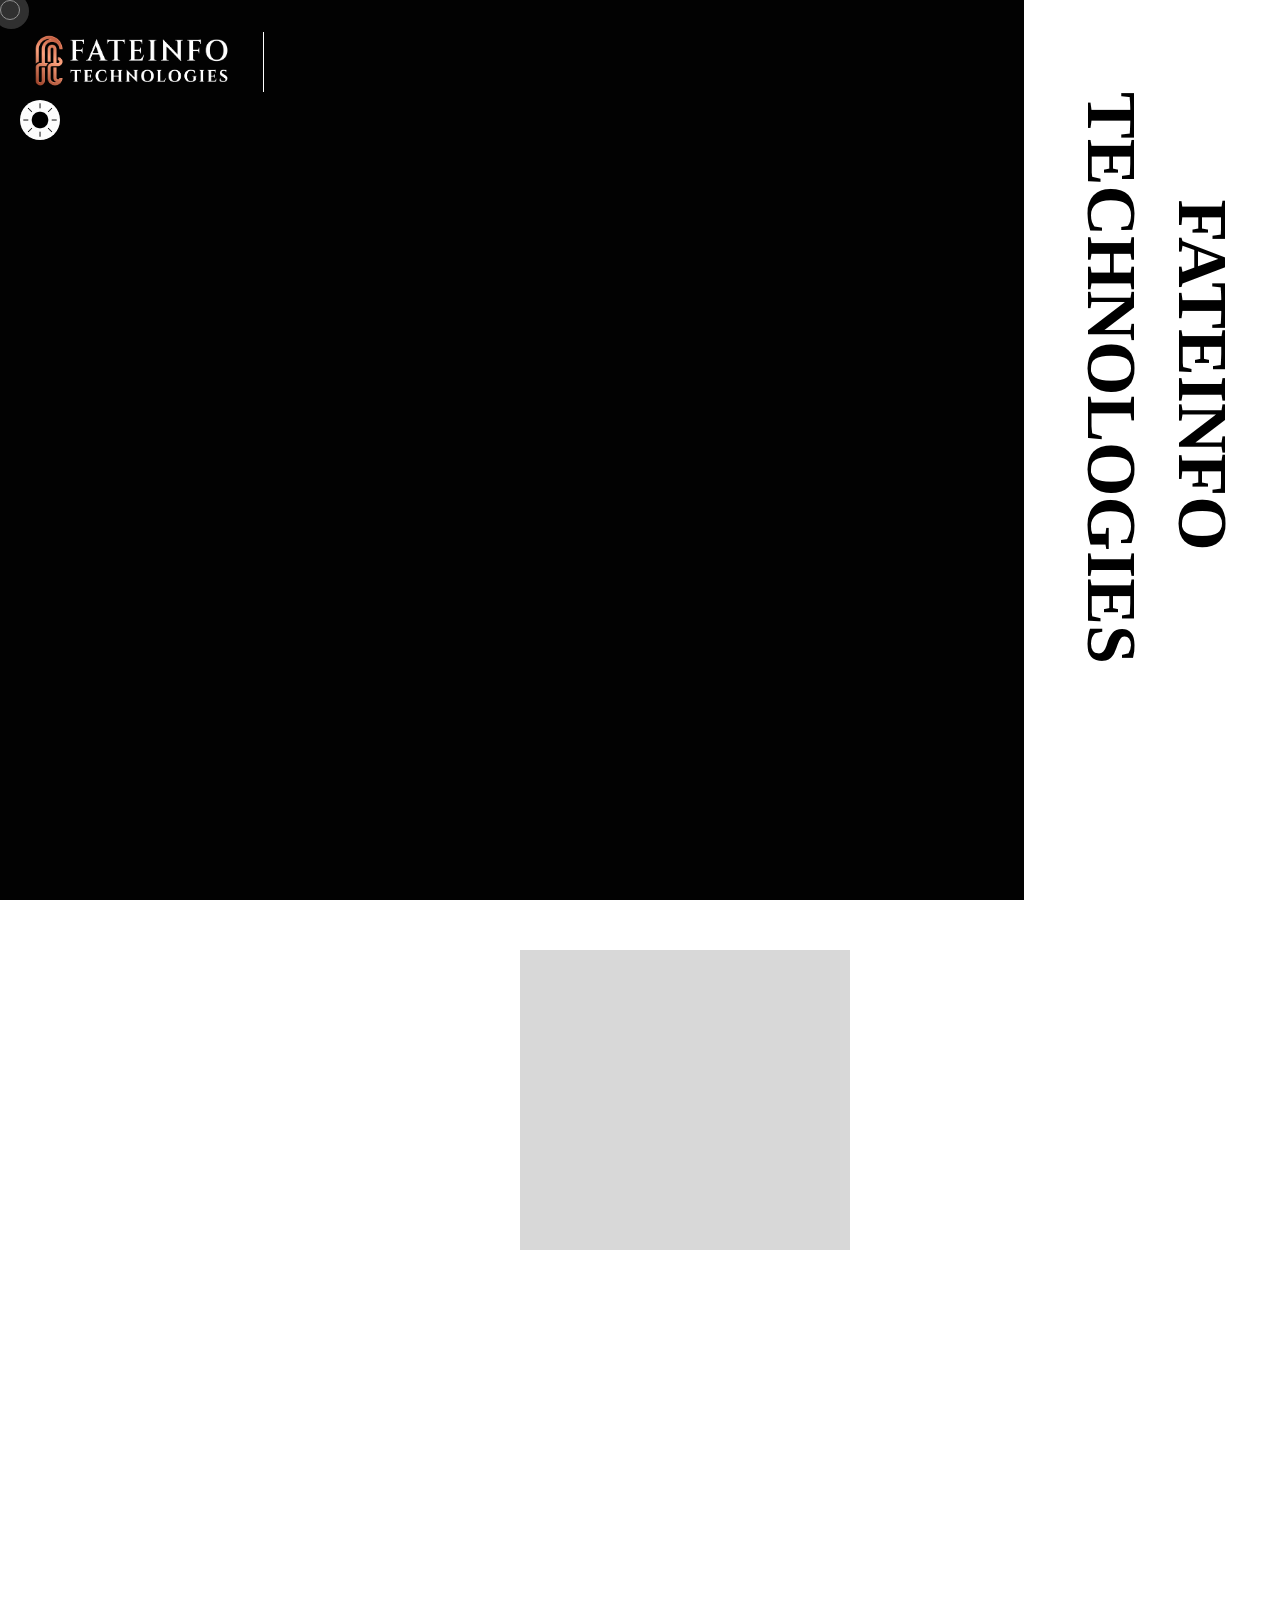
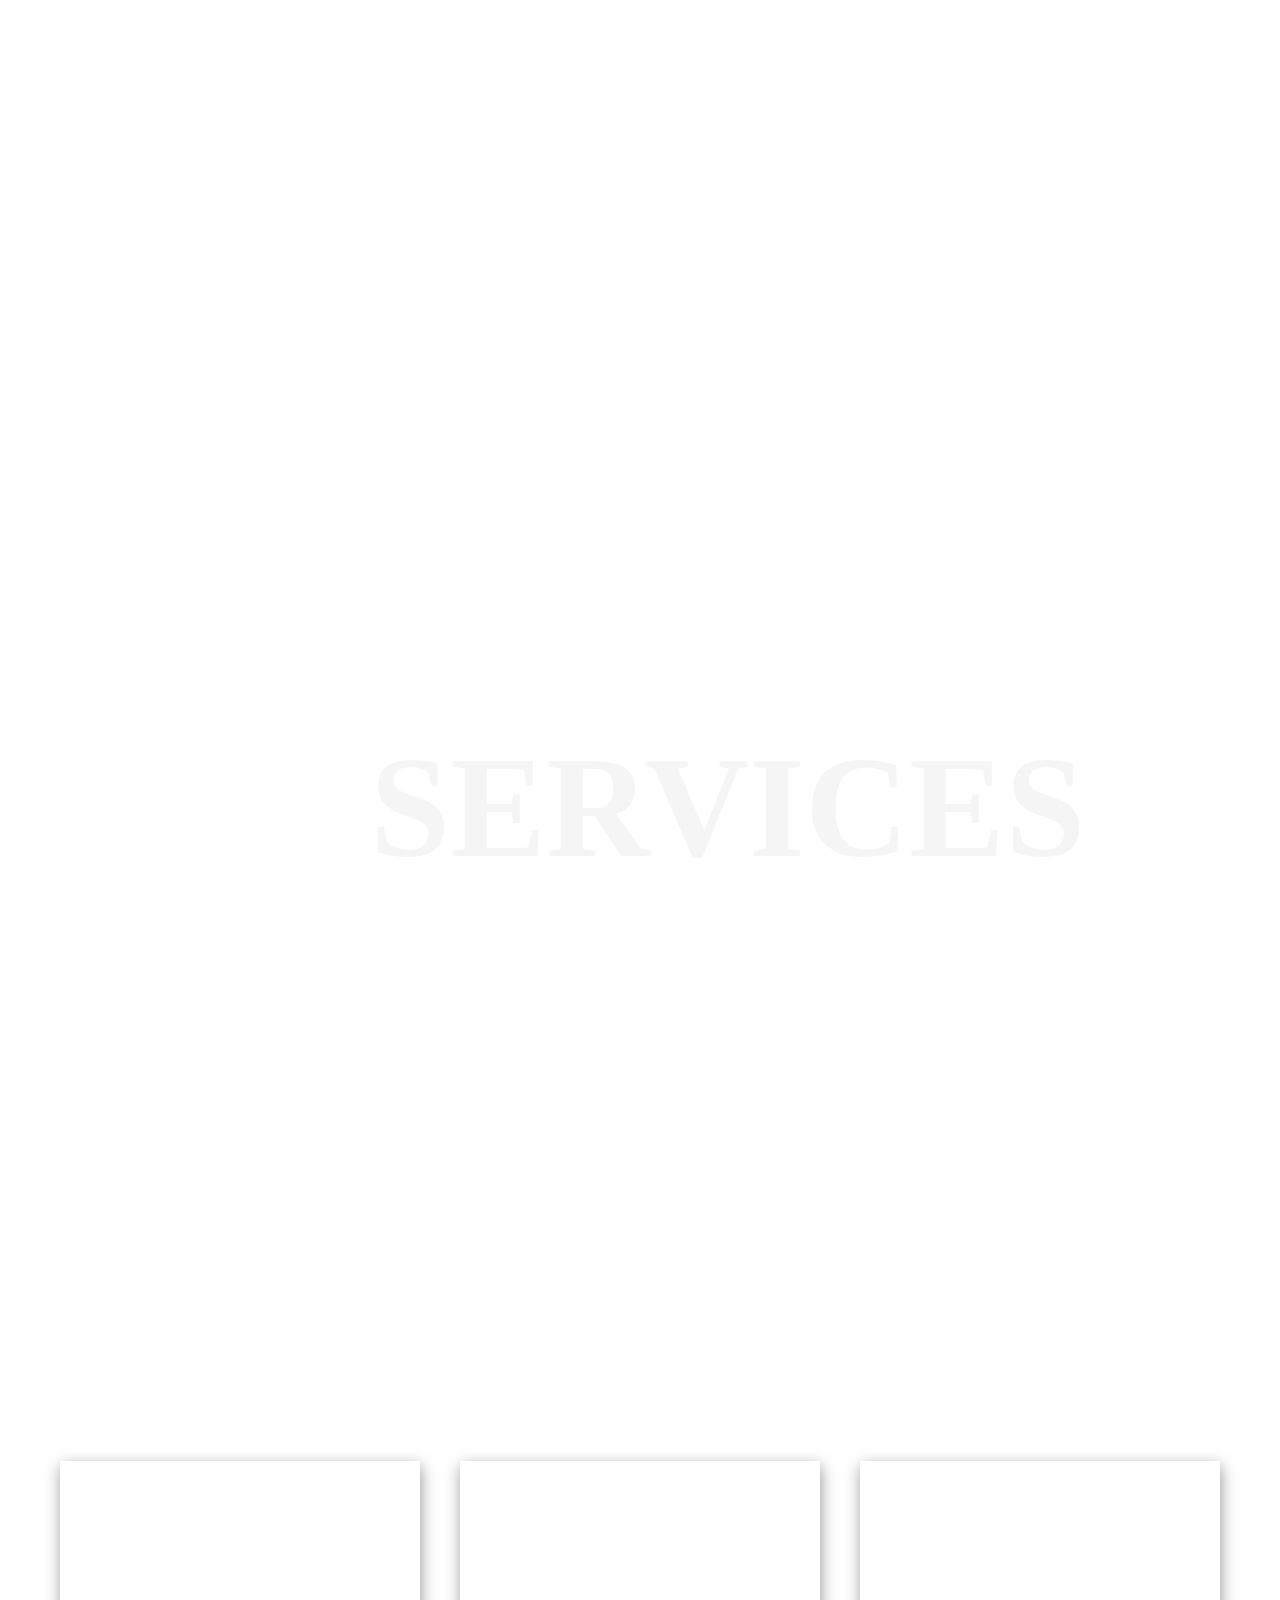
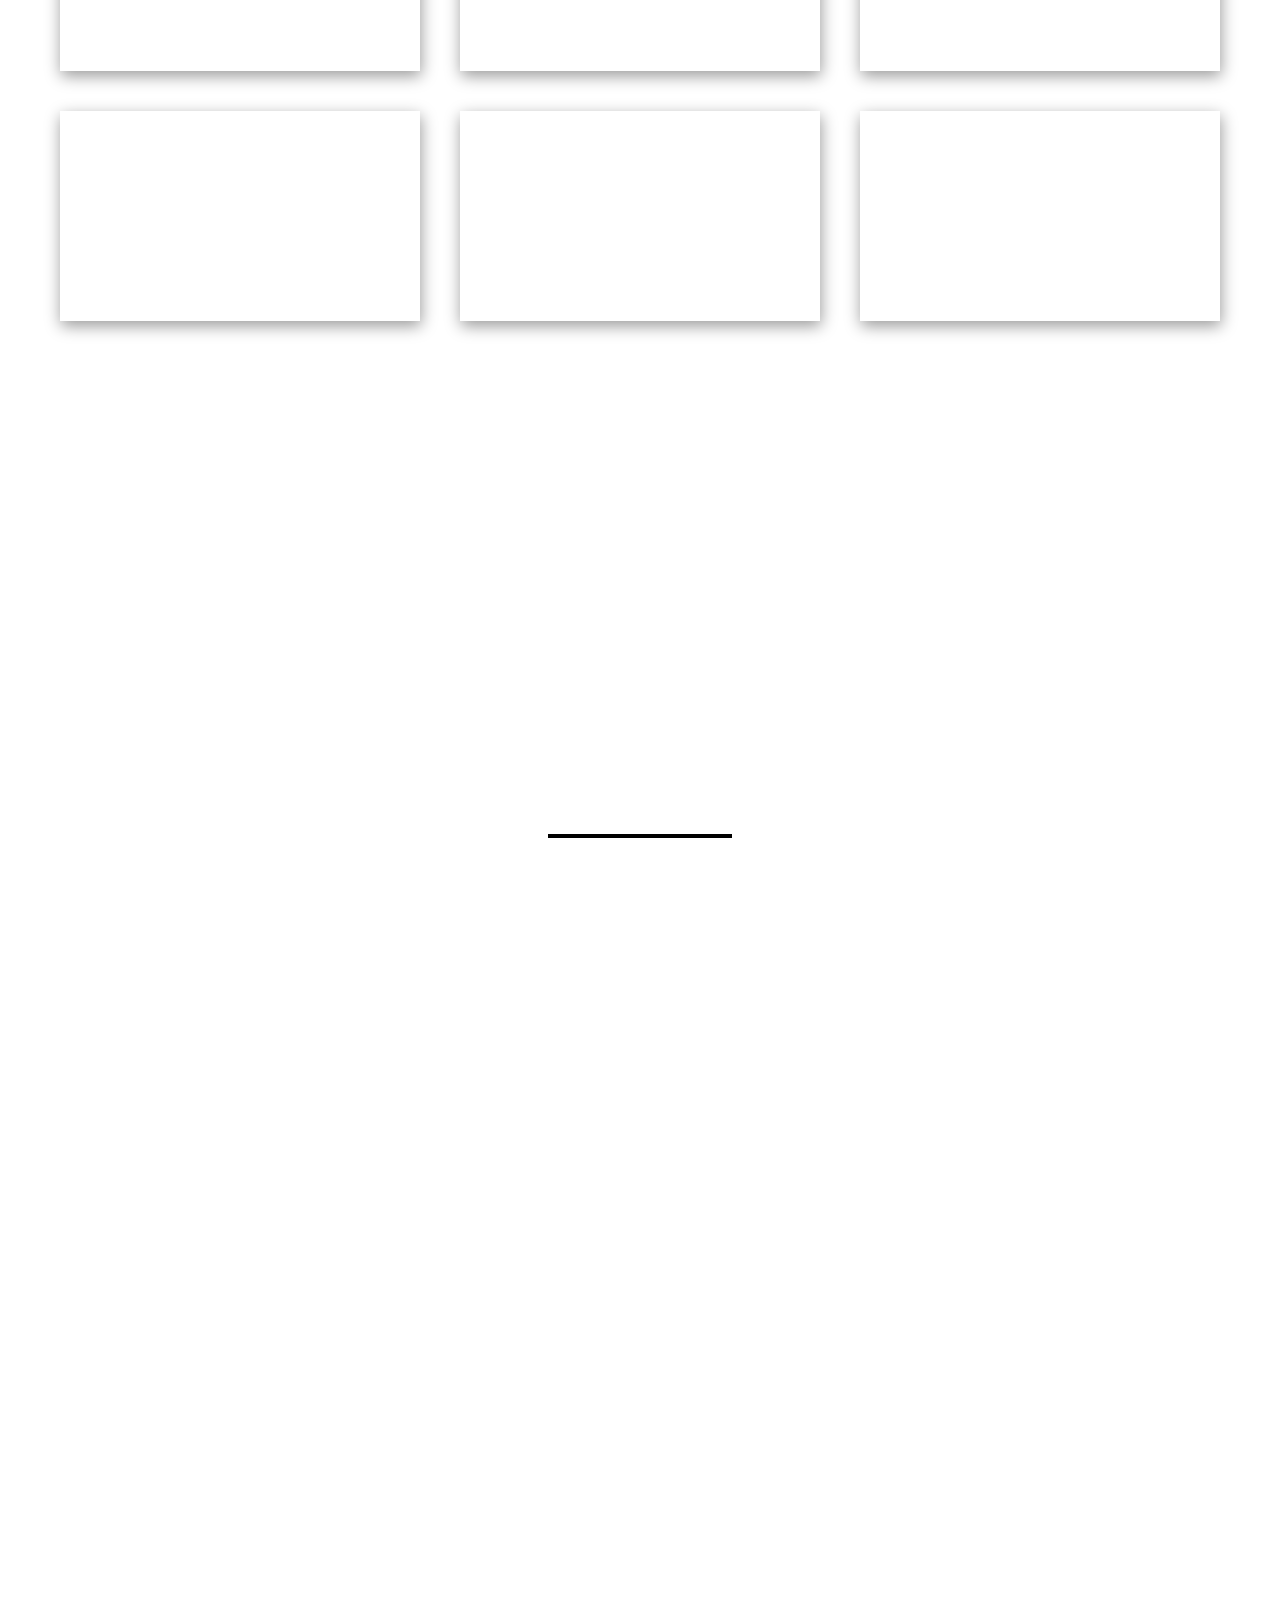
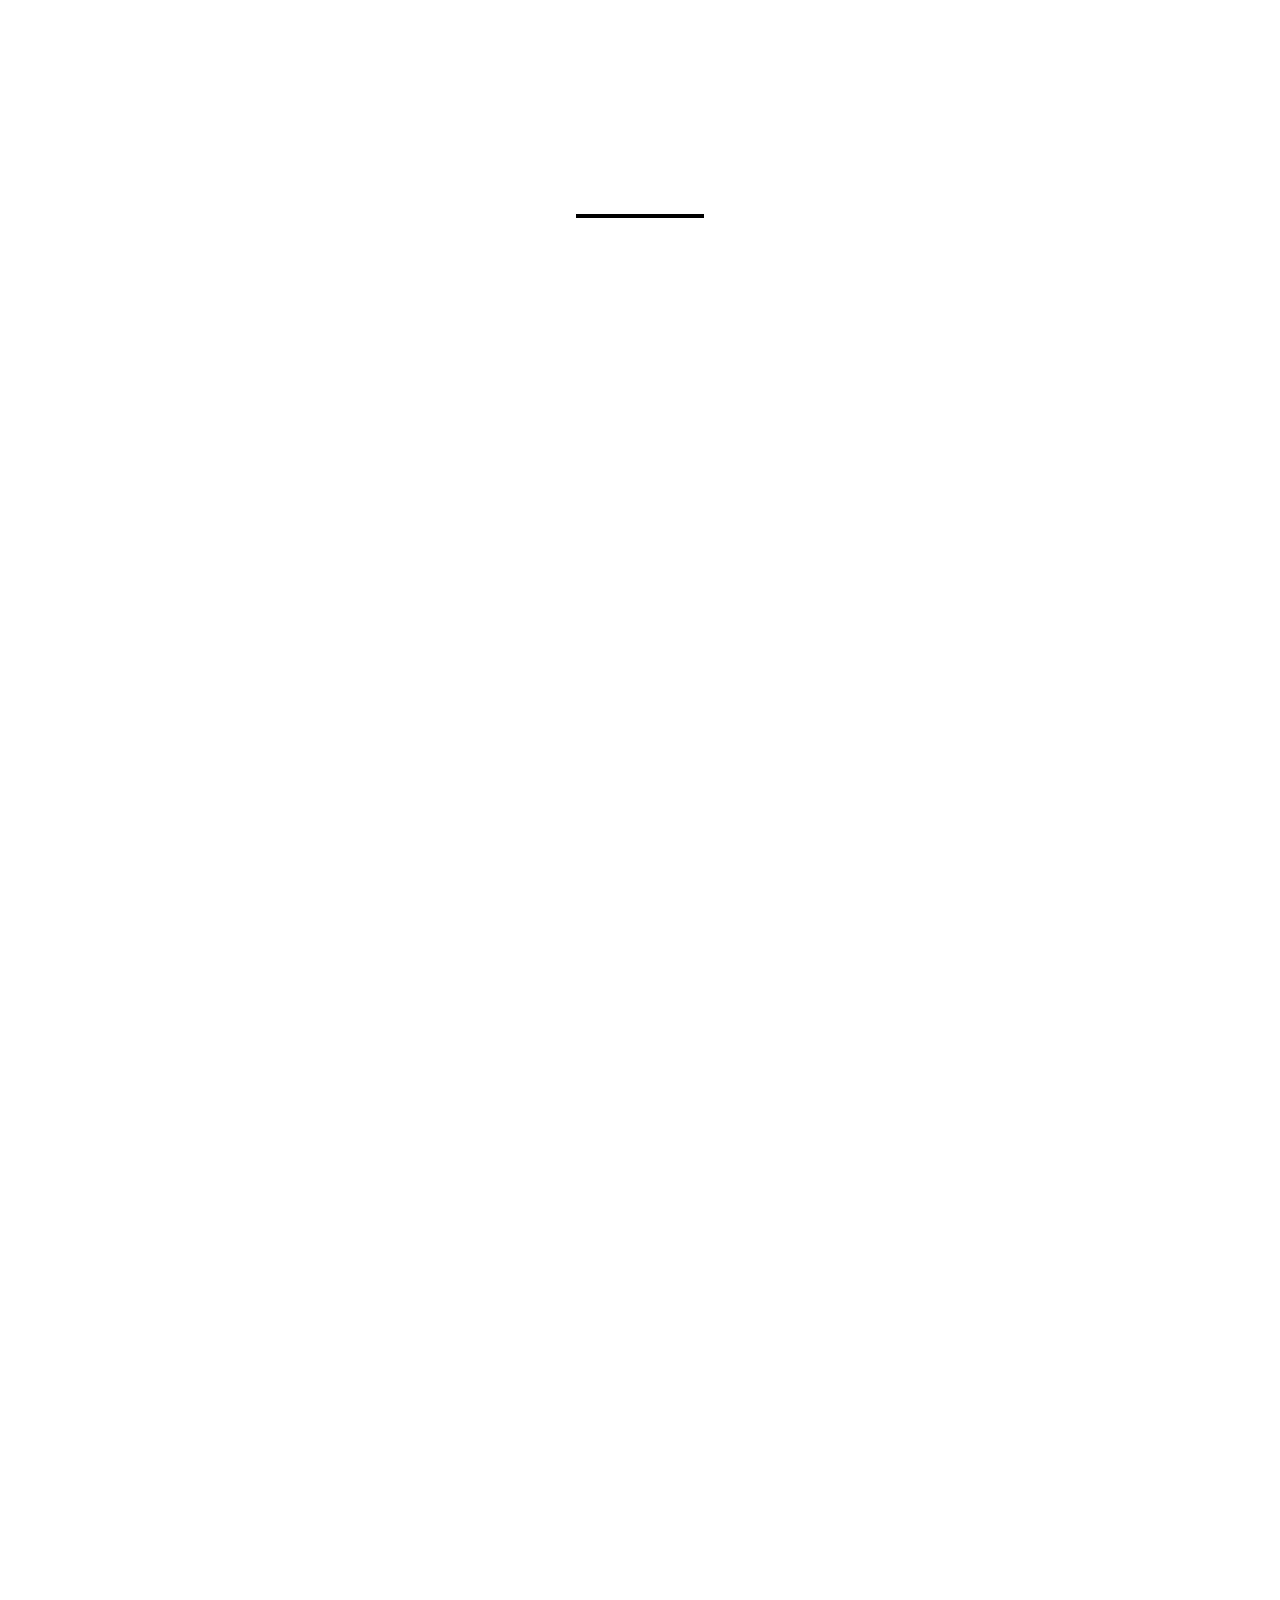
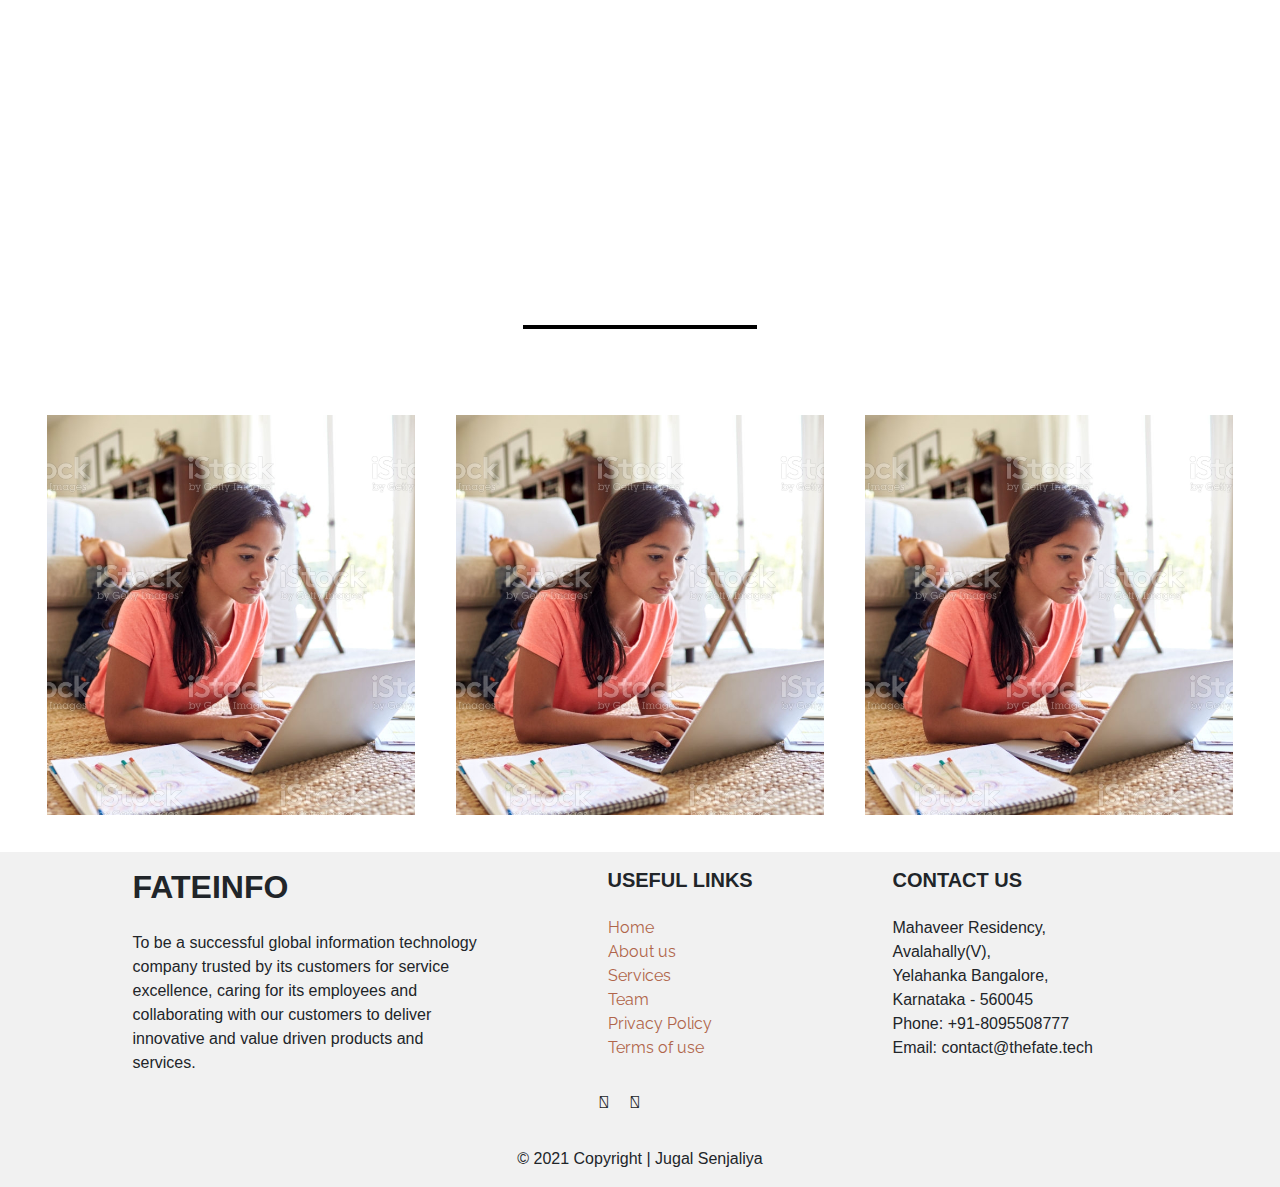
==== commit 9f0124f8: "final 1.1" ====
--- a/index.html
+++ b/index.html
@@ -56,7 +56,7 @@
 	  
 	  <div class="menu">
 		  <div style="display: flex;">
-			<a href="index.html" style="position: fixed;height: 100px;top: 0;"><img src="img/Logo Name.png" width="200px"></a>
+			<a href="index.html" style="position: fixed;height: 100px;top: 5px;"><img src="img/Logo Name new.png" width="200px"></a>
 			
 			
 			
@@ -66,7 +66,7 @@
 
 	  <div id="hero-slider" class="hero-slider">
         <div id="logo" class="mask">
-            <span class="logo-text masked" style="width: 100%;"><img src="img/Logo Name.png" width="200px"></span>
+            <span class="logo-text masked" style="width: 100%;"><img src="img/Logo Name new.png" width="200px"></span>
         </div>
         <div id="slideshow">
             <div id="slides-main" class="slides">
@@ -111,7 +111,7 @@
 				<h2 class="slide-title slide" data-index="4"><div class="slidepp"><center>The growling engine of change - Technology.<br><span style="font-size: large;">The growling engine of change - Technology.</span></center></div></h2>
             </div>
         </div>
-        <div id="info" class="infohead" style="background-color: white;color: black;background-image: url('Untitled1.mov');background-size: 500px;background-repeat: no-repeat;">
+        <div id="info" class="infohead" style="background-color: white;color: black;background-color: white;background-size: 500px;background-repeat: no-repeat;">
             <div class="slider-title-wrapper">
 				
                 <!-- <span class="line"></span> -->
@@ -121,7 +121,7 @@
 						<!-- <video autoplay muted loop id="myVideo" style="width: 50%;position: absolute;opacity: 0.8;top: 0;transform: rotate(90deg);margin-left: 800px;z-index: 99;">
 							<source src="pexels-ron-lach-7190327.mp4" type="video/mp4">
 						</video> -->
-					<span class="slider-title1" style="font-family: 'Muli', sans-serif;">FATEINFO <BR>TECHNOLOGIES</span>
+					<span class="slider-title1" style="font-family: 'Montserrat', serif;color: black;">FATEINFO <BR>TECHNOLOGIES</span>
                 </h1>
             </div>
         </div>
--- a/assets/css/style.css
+++ b/assets/css/style.css
@@ -149,15 +149,15 @@
   transform-origin: 0% 0%;
   transform: rotate(90deg);
   color: transparent;
-  -webkit-text-stroke: 1px #030303;
+  /* -webkit-text-stroke: 1px #030303; */
 }
 
 .slider-title span{
   color: white;
   font-size: 70px;
   margin-left: 60px;
-  -webkit-text-stroke-width: 3px;
-  -webkit-text-stroke-color: rgb(176, 101, 74);margin-top: 20px;
+  /* -webkit-text-stroke-width: 3px;
+  -webkit-text-stroke-color: rgb(176, 101, 74);margin-top: 20px; */
 }
 
 /* line 137, D:/WEB/Projects/Slider/assets/scss/style.scss */
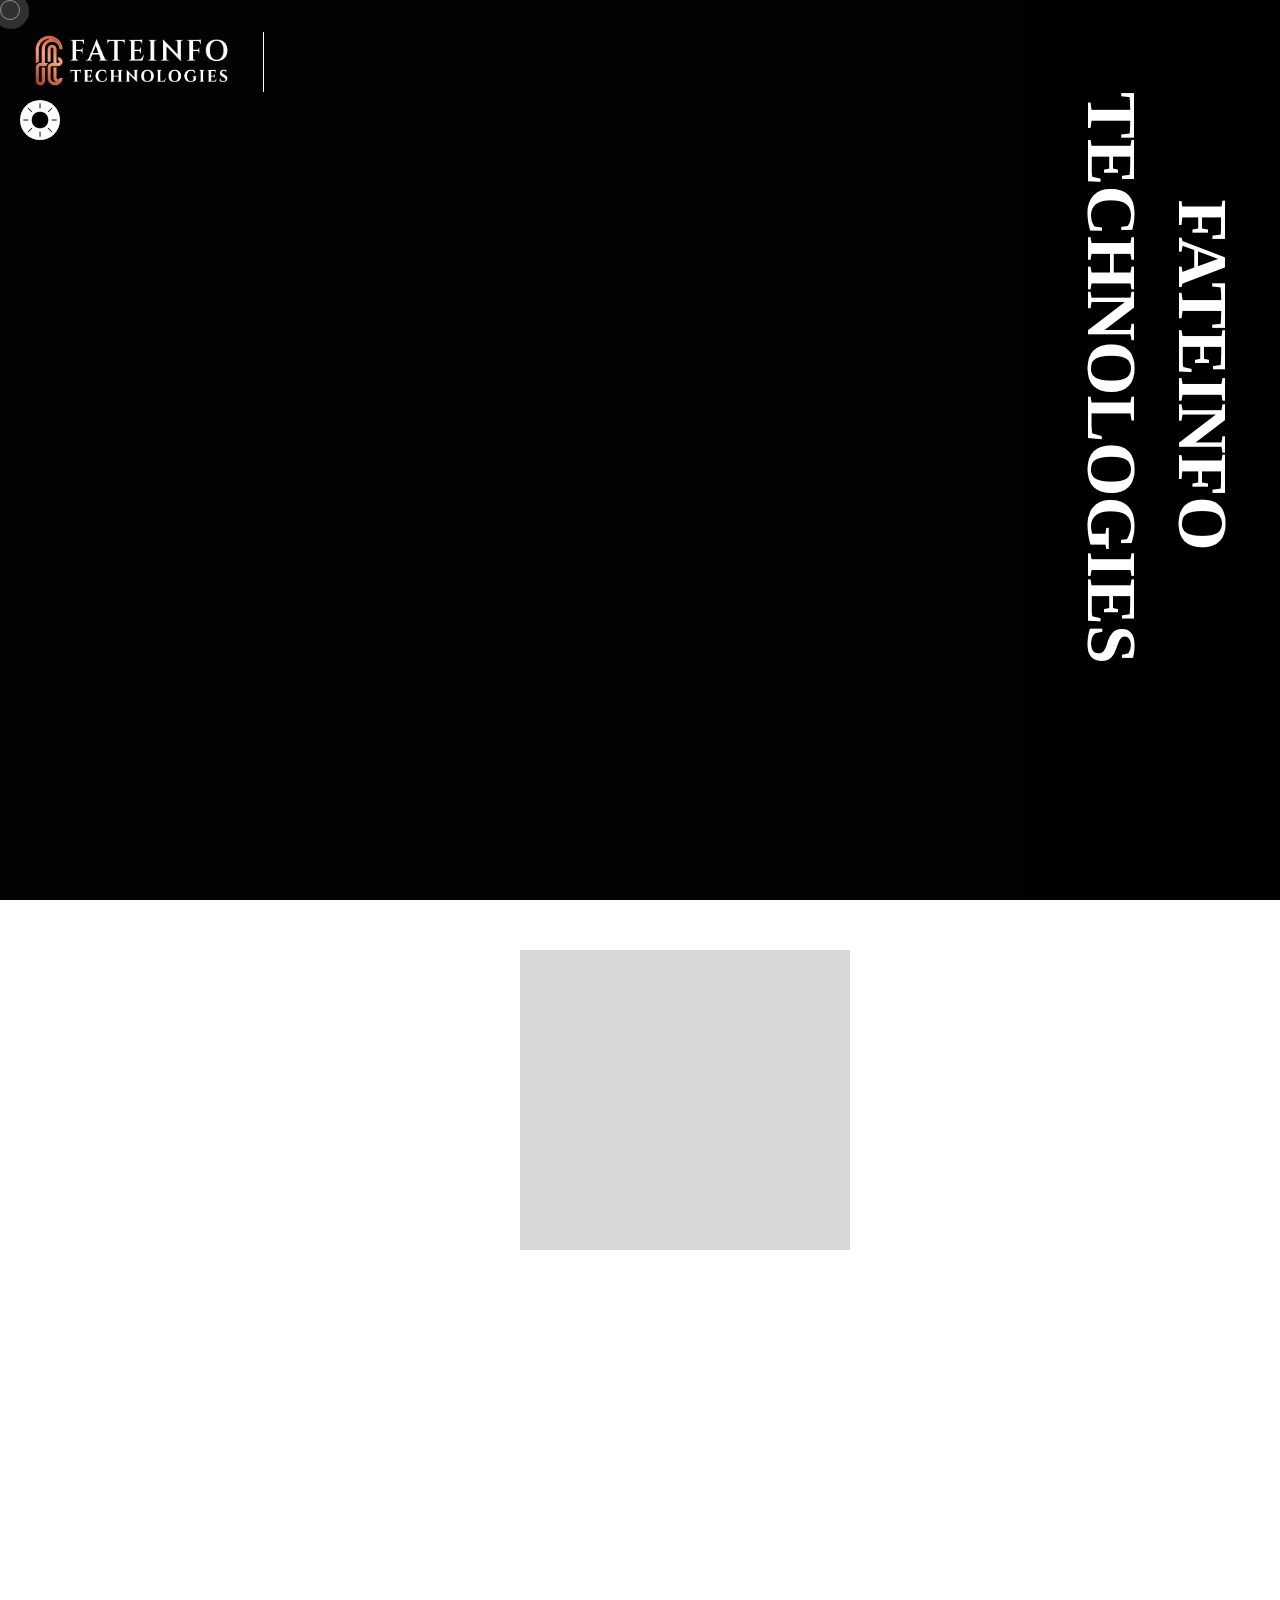
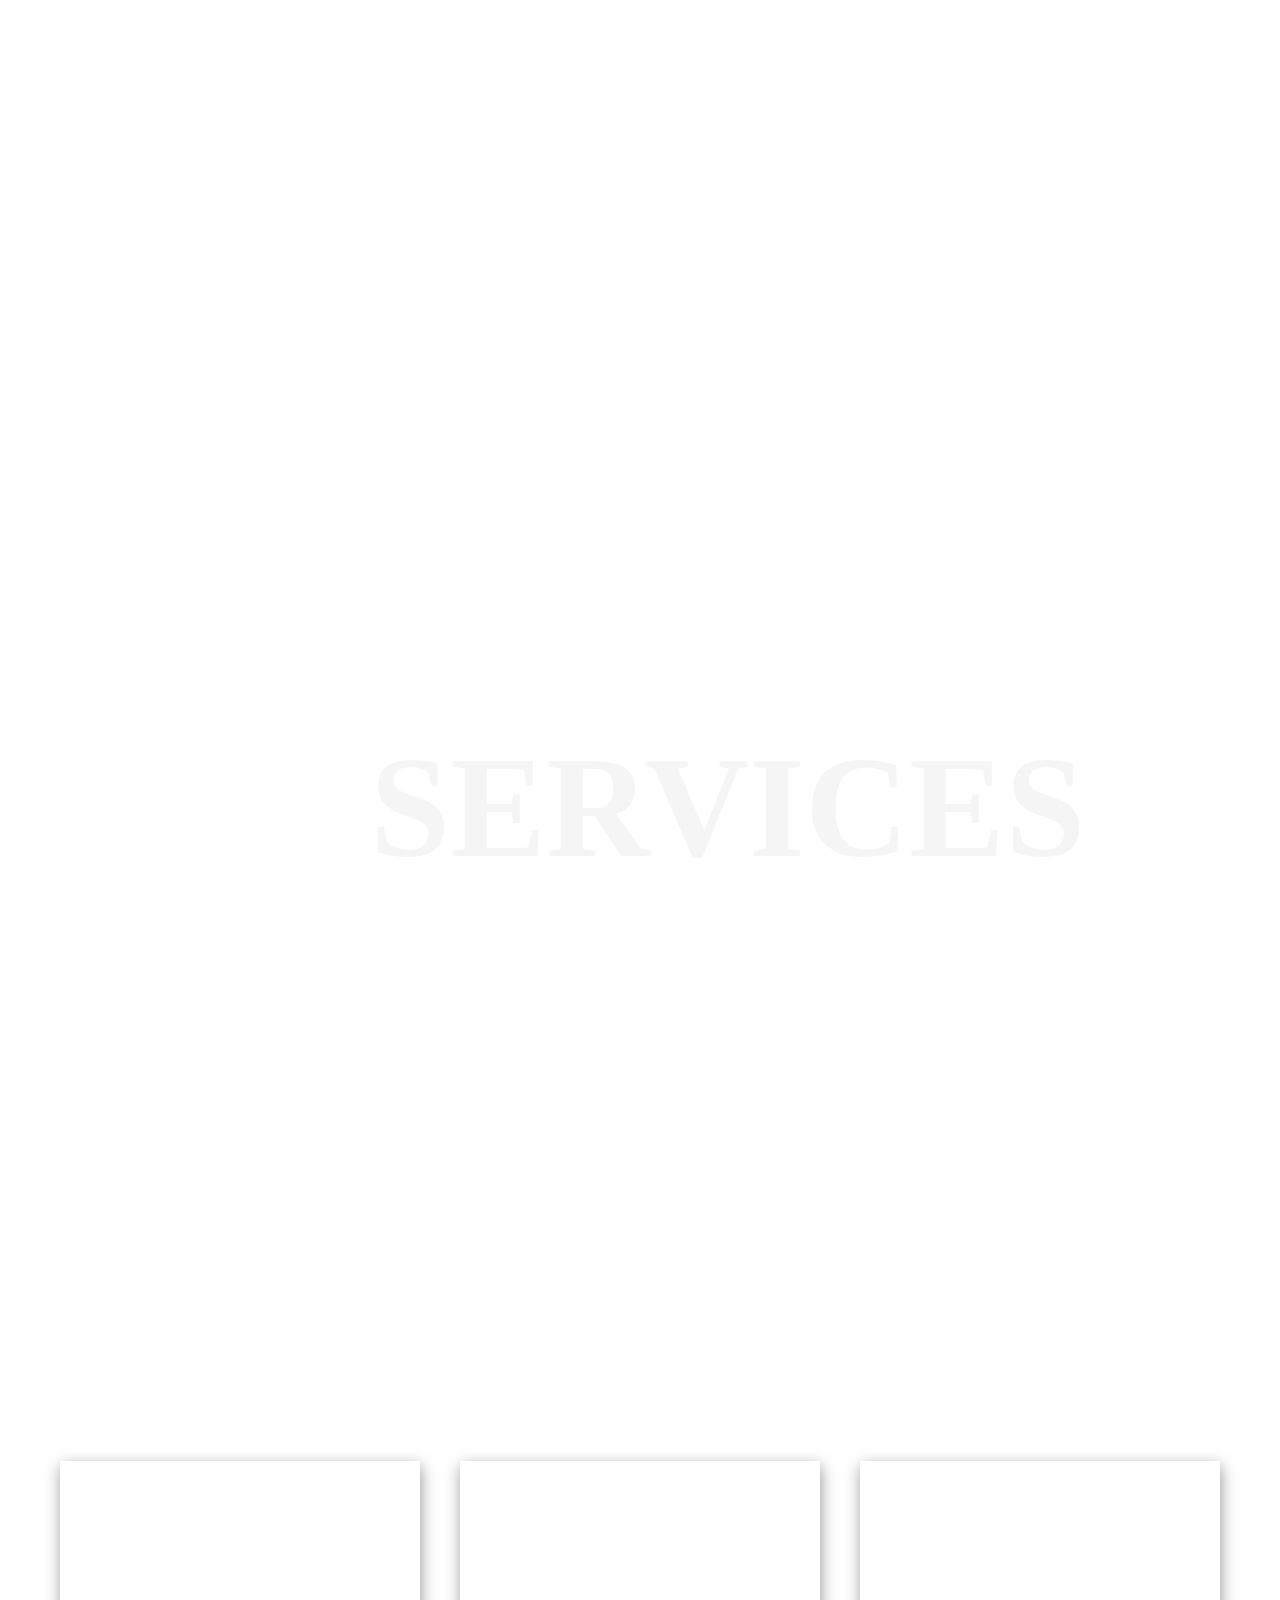
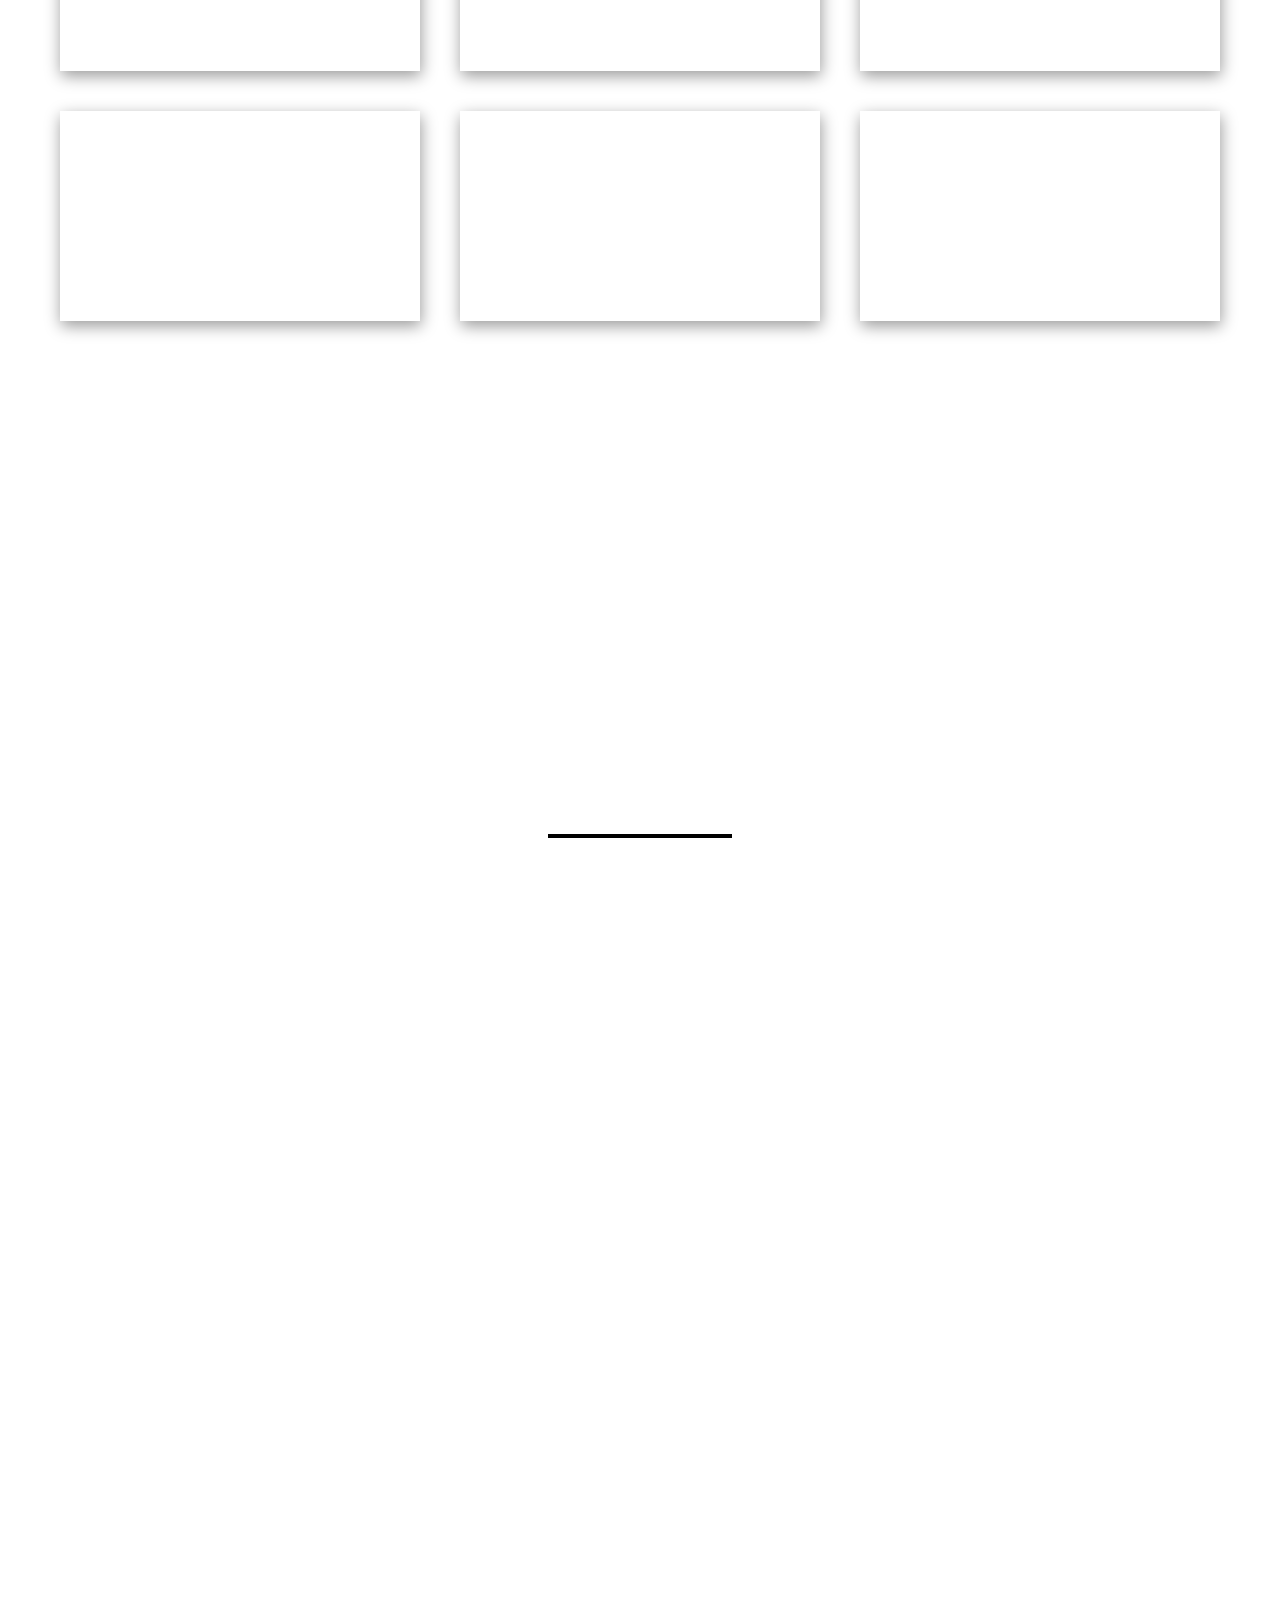
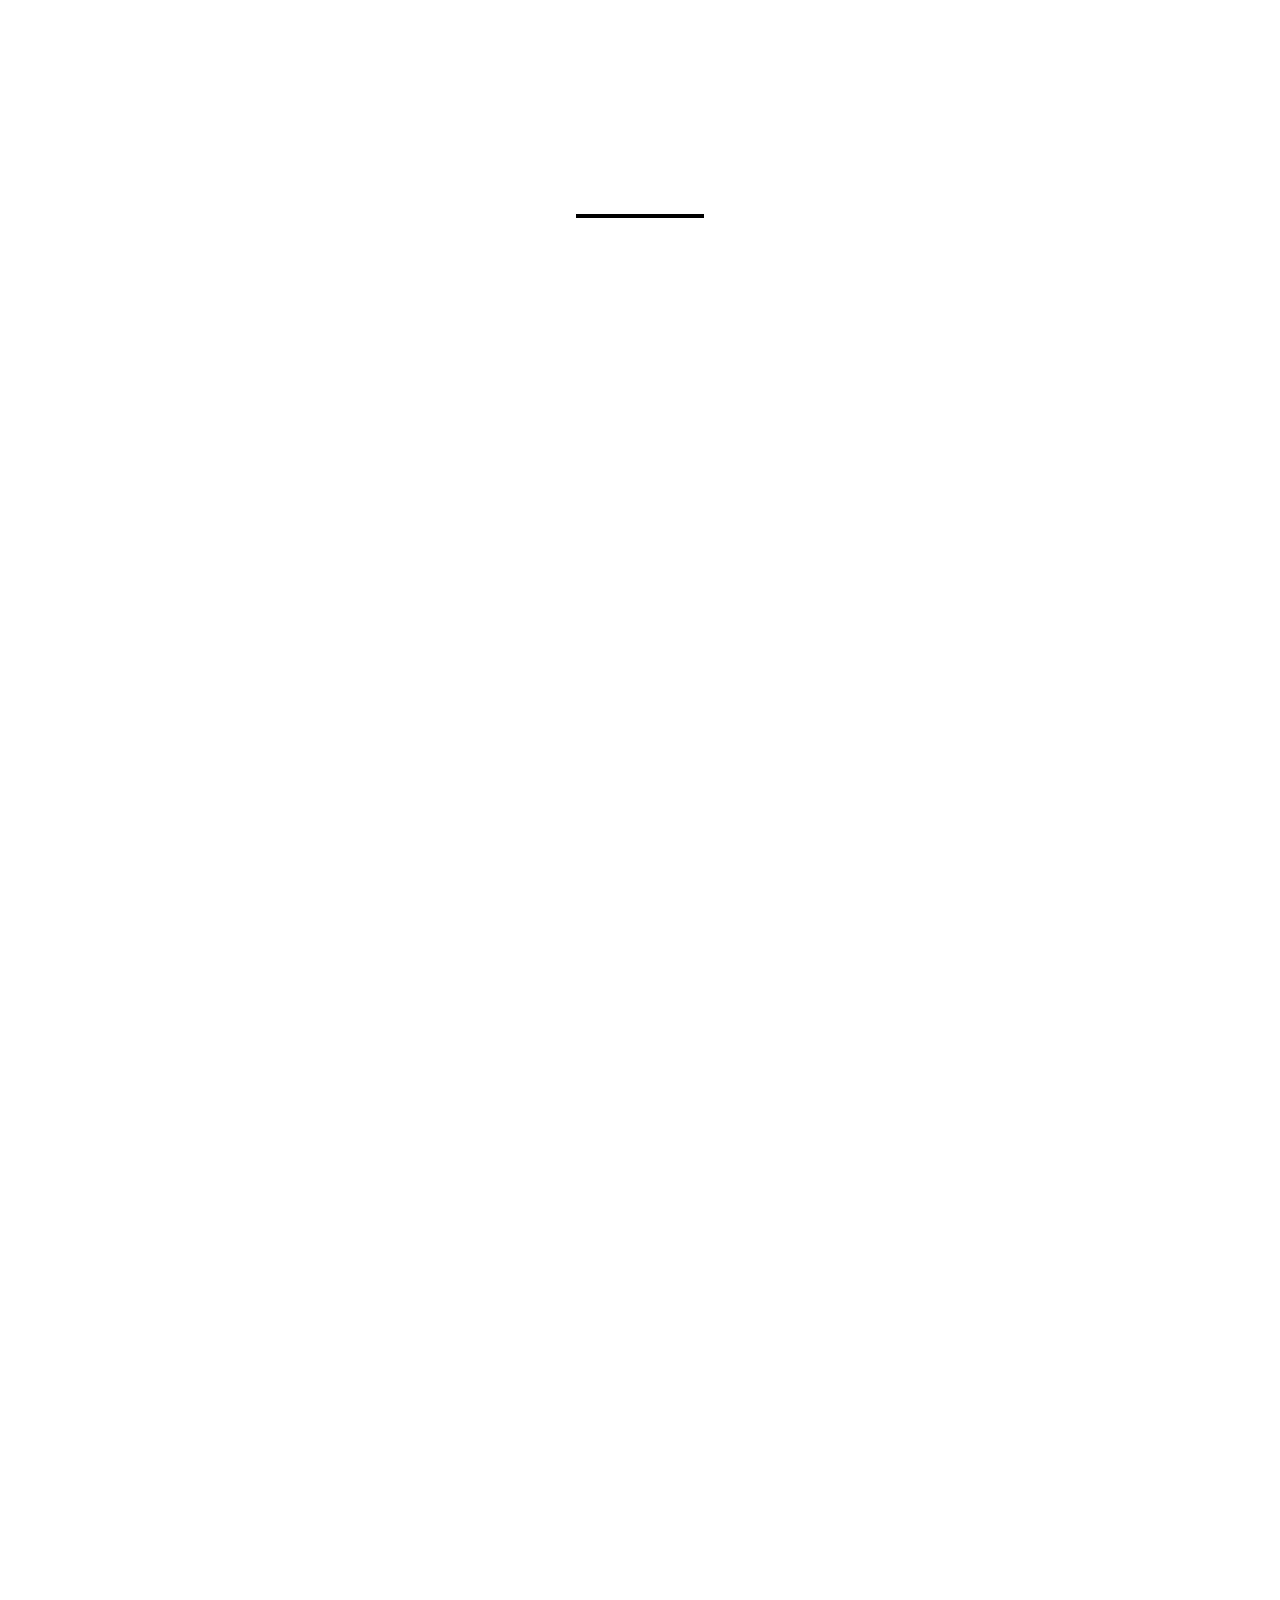
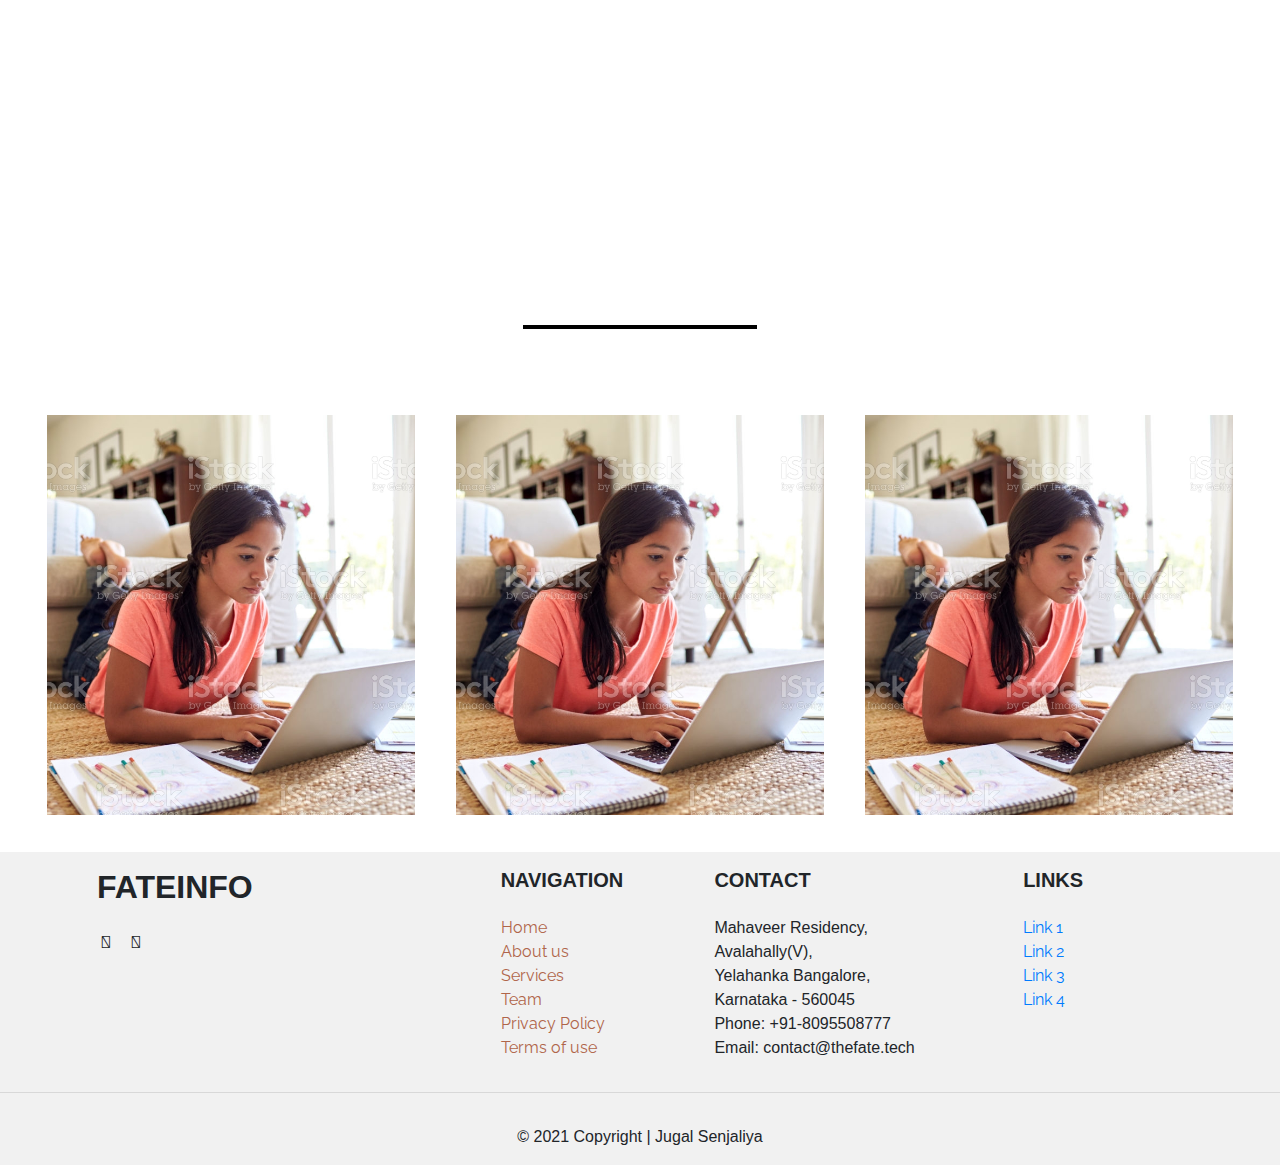
==== commit 857b7f53: "final 1.2" ====
--- a/index.html
+++ b/index.html
@@ -57,6 +57,37 @@
 	  <div class="menu">
 		  <div style="display: flex;">
 			<a href="index.html" style="position: fixed;height: 100px;top: 5px;"><img src="img/Logo Name new.png" width="200px"></a>
+
+
+			<div class="nav">
+				<ul class="nav-links">
+					<li class="nav-item">
+						<button class="button" onclick="document.location='index.html'" style="width: 100px; height: 50px;margin-left: 10px;margin-right: 10px;">Home</button>
+					</li>
+		
+					<li class="nav-item">
+						<button class="button" onclick="document.location='#About'" style="width: 100px; height: 50px;margin-left: 10px;margin-right: 10px;">About</button>
+					</li>
+		
+					<li class="nav-item">
+						<button class="button" onclick="document.location='#services'" style="width: 100px; height: 50px;margin-left: 10px;margin-right: 10px;">Services</button>
+					</li>
+		
+					<li class="nav-item">
+						<button class="button" onclick="document.location='#Team'" style="width: 100px; height: 50px;margin-left: 10px;margin-right: 10px;">Team</button>
+					</li>
+		
+					<li class="nav-item">
+						<button class="button" onclick="document.location='contact.html'" style="width: 100px; height: 50px;margin-left: 10px;margin-right: 10px;">Contact</button>
+					</li>
+				</ul>
+
+				<div class="burger">
+					<div class="line1"></div>
+					<div class="line2"></div>
+					<div class="line3"></div>
+				</div>
+			</div>
 			
 			
 			
@@ -72,12 +103,12 @@
             <div id="slides-main" class="slides">
                 <div class="slide" data-index="0">
                     <div class="abs-mask">
-                        <div class="slide-image" style="background-image: url('img/pexels-josh-sorenson-1714208(1).jpg');opacity: 0.5;"></div>
+                        <div class="slide-image" style="background-image: url('img/wp5320845.jpg');opacity: 0.4;"></div>
                     </div>
                 </div>
                 <div class="slide" data-index="1">
                     <div class="abs-mask">
-                        <div class="slide-image" style="background-image: url('img/pexels-fauxels-3183197.jpg');opacity: 0.5;"></div>
+                        <div class="slide-image" style="background-image: url('img/Black-Desk-Background.jpg');opacity: 0.5;"></div>
                     </div>
                 </div>
                 <div class="slide" data-index="2">
@@ -111,7 +142,7 @@
 				<h2 class="slide-title slide" data-index="4"><div class="slidepp"><center>The growling engine of change - Technology.<br><span style="font-size: large;">The growling engine of change - Technology.</span></center></div></h2>
             </div>
         </div>
-        <div id="info" class="infohead" style="background-color: white;color: black;background-color: white;background-size: 500px;background-repeat: no-repeat;">
+        <div id="info" class="infohead" style="color: white;background-color: black;background-size: 500px;background-repeat: no-repeat;">
             <div class="slider-title-wrapper">
 				
                 <!-- <span class="line"></span> -->
@@ -121,7 +152,7 @@
 						<!-- <video autoplay muted loop id="myVideo" style="width: 50%;position: absolute;opacity: 0.8;top: 0;transform: rotate(90deg);margin-left: 800px;z-index: 99;">
 							<source src="pexels-ron-lach-7190327.mp4" type="video/mp4">
 						</video> -->
-					<span class="slider-title1" style="font-family: 'Montserrat', serif;color: black;">FATEINFO <BR>TECHNOLOGIES</span>
+					<span class="slider-title1" style="font-family: 'Montserrat', serif;color: white;">FATEINFO <BR>TECHNOLOGIES</span>
                 </h1>
             </div>
         </div>
@@ -330,7 +361,7 @@
 
 
 
-		<div class="about">
+		<div id="About" class="about">
 			<div class="about1" id="about1">
 				<div data-aos="fade-right"data-aos-anchor-placement="bottom-center">
 					<div class="about12">
@@ -408,7 +439,7 @@
 
 	<!-- <hr> -->
 
-	<div class="services">
+	<div id="services" class="services">
   <div>
 		<center>
 			<center><div class="services1">SERVICES</div></center>
@@ -572,7 +603,7 @@
 
 
 
-	<center><div class="team">
+	<center><div id="Team" class="team">
 		<div data-aos="fade-up" data-aos-anchor-placement="center-center" data-aos-duration="1000"><h1>HELLO WE ARE, TEAM FATE.</h1></div>
 		<hr style="border: 2px solid black;width: 18%;">
 		<div data-aos="fade-up" data-aos-anchor-placement="center-center" data-aos-duration="1000"><p style="margin-bottom: 0px;font-size: 1.5rem;">Your faith on us can change your fate</p></div>
@@ -670,7 +701,33 @@
 		<div class="col-md-4 mx-auto">
 
 			<h2 class="font-weight-bold text-uppercase mt-3 mb-4">FateInfo</h2>
-			<p>To be a successful global information technology company trusted by its customers for service excellence, caring for its employees and collaborating with our customers to deliver innovative and value driven products and services.</p>
+			<ul class="list-unstyled list-inline">
+				<li class="list-inline-item">
+				<a class="btn-floating btn-fb mx-1">
+					<i class="fab fa-facebook-f"> </i>
+				</a>
+				</li>
+				<li class="list-inline-item">
+				<a class="btn-floating btn-tw mx-1">
+					<i class="fab fa-twitter"> </i>
+				</a>
+				</li>
+				<li class="list-inline-item">
+				<a class="btn-floating btn-gplus mx-1">
+					<i class="fab fa-google-plus-g"> </i>
+				</a>
+				</li>
+				<li class="list-inline-item">
+				<a class="btn-floating btn-li mx-1">
+					<i class="fab fa-linkedin-in"> </i>
+				</a>
+				</li>
+				<!-- <li class="list-inline-item">
+				<a class="btn-floating btn-dribbble mx-1">
+					<i class="fab fa-dribbble"> </i>
+				</a>
+				</li> -->
+			</ul>
 
 		</div>
 
@@ -678,7 +735,7 @@
 
 		<div class="col-md-2 mx-auto">
 
-			<h5 class="font-weight-bold text-uppercase mt-3 mb-4">USEFUL LINKS</h5>
+			<h5 class="font-weight-bold text-uppercase mt-3 mb-4">NAVIGATION</h5>
 
 			<ul class="list-unstyled">
 				<li>
@@ -708,7 +765,7 @@
 		<div class="col-md-3 mx-auto">
 
 
-			<h5 class="font-weight-bold text-uppercase mt-3 mb-4">CONTACT US</h5>
+			<h5 class="font-weight-bold text-uppercase mt-3 mb-4">CONTACT</h5>
 			<p style="width: 100%;">Mahaveer Residency, Avalahally(V),<br>
 				Yelahanka Bangalore,<br>
 				Karnataka - 560045<br>
@@ -721,7 +778,7 @@
 		<hr class="clearfix w-100 d-md-none">
 
 
-		<!-- <div class="col-md-2 mx-auto">
+		<div class="col-md-2 mx-auto">
 
 
 			<h5 class="font-weight-bold text-uppercase mt-3 mb-4">Links</h5>
@@ -741,7 +798,7 @@
 			</li>
 			</ul>
 
-		</div> -->
+		</div>
 
 
 		</div>
@@ -752,33 +809,7 @@
 
 
 
-	<ul class="list-unstyled list-inline text-center">
-		<li class="list-inline-item">
-		<a class="btn-floating btn-fb mx-1">
-			<i class="fab fa-facebook-f"> </i>
-		</a>
-		</li>
-		<li class="list-inline-item">
-		<a class="btn-floating btn-tw mx-1">
-			<i class="fab fa-twitter"> </i>
-		</a>
-		</li>
-		<li class="list-inline-item">
-		<a class="btn-floating btn-gplus mx-1">
-			<i class="fab fa-google-plus-g"> </i>
-		</a>
-		</li>
-		<li class="list-inline-item">
-		<a class="btn-floating btn-li mx-1">
-			<i class="fab fa-linkedin-in"> </i>
-		</a>
-		</li>
-		<!-- <li class="list-inline-item">
-		<a class="btn-floating btn-dribbble mx-1">
-			<i class="fab fa-dribbble"> </i>
-		</a>
-		</li> -->
-	</ul>
+	<hr>
 
 
 	<div class="footer-copyright text-center py-3">© 2021 Copyright | Jugal Senjaliya
--- a/assets2/style.css
+++ b/assets2/style.css
@@ -1422,3 +1422,172 @@
   /* margin-top: 10px; */
   margin-bottom: 10px;
 }
+
+
+
+
+
+
+
+
+
+
+
+
+/* Navbar */
+
+
+
+
+
+
+
+
+
+
+
+.nav{
+	display: flex;
+	justify-content: space-around;
+	align-items: center;
+	min-height: 8vh;
+  float: right;
+  /* width: 100%; */
+	/* background-color: black; */
+	/* opacity: 0.6; */
+  margin-left: 820px;
+  
+}
+
+.nav-links{
+	display: flex;
+	justify-content: space-around;
+	width: 30%;
+	margin: auto;
+}
+
+.nav-links li{
+	list-style: none;
+}
+
+
+
+.logo{
+	display: flex;
+	color: white;
+	margin-right: 10px;
+}
+
+
+.burger{
+	display: none;
+	cursor: pointer;
+  position: absolute;
+  left: 200px;
+  /* margin-left: 300px; */
+}
+
+.burger div{
+	width: 25px;
+	height: 3px;
+	margin: 5px;
+	background-color: white;
+	transition: all 0.5s ease;
+}
+
+
+@keyframes navLinkFade{
+	from{
+		opacity: 0;
+		transform: translateX(50px);
+	}
+	to{
+		opacity: 1;
+		transform: translateX(0px);
+	}
+}
+
+
+.toggle .line1{
+	transform: rotate(-45deg) translate(-5px,6px);
+}
+
+.toggle .line2{
+	opacity: 0;
+}
+
+.toggle .line3{
+	transform: rotate(45deg) translate(-5px,-6px);
+}
+
+
+
+/* .navbar{
+	text-align: right;
+	background-color: #000000;
+	opacity: 0.5;
+} */
+
+.button{
+	border: none;
+	padding: 6px 12px;
+	text-align: center;
+	display: inline-block;
+	font-size: 17px;
+	margin: 4px 2px;
+	cursor: pointer;
+	background-color: #000000;
+	/* border-radius: 10px; */
+	color: #fff;
+	outline:none;
+}
+
+.button:hover {
+  background-color: rgb(176, 101, 74);
+  color: #fff;
+  transform: scale(1.1);
+}
+
+
+
+
+
+@media screen and (max-width: 1300px) {
+	.nav-links{
+		width: 40%;
+	}
+}
+
+@media screen and (max-width: 768px) {
+	
+	body{
+		overflow-x: hidden;
+	}
+
+	.nav-links{
+		position: absolute;
+		right: 0px;
+		height: 92vh;
+		top: 8vh;
+		background-color: black;
+		display: flex;
+		flex-direction: column;
+		align-items: center;
+		width: 30%;
+		transform: translateX(100%);
+		transition: transform 0.5s ease-in;
+	}
+
+	.nav-links li{
+		opacity: 0;
+	}
+
+	.burger{
+		display: block;
+    margin-left: 100px;
+	}
+}
+
+.nav-active{
+	transform: translateX(0%);
+}
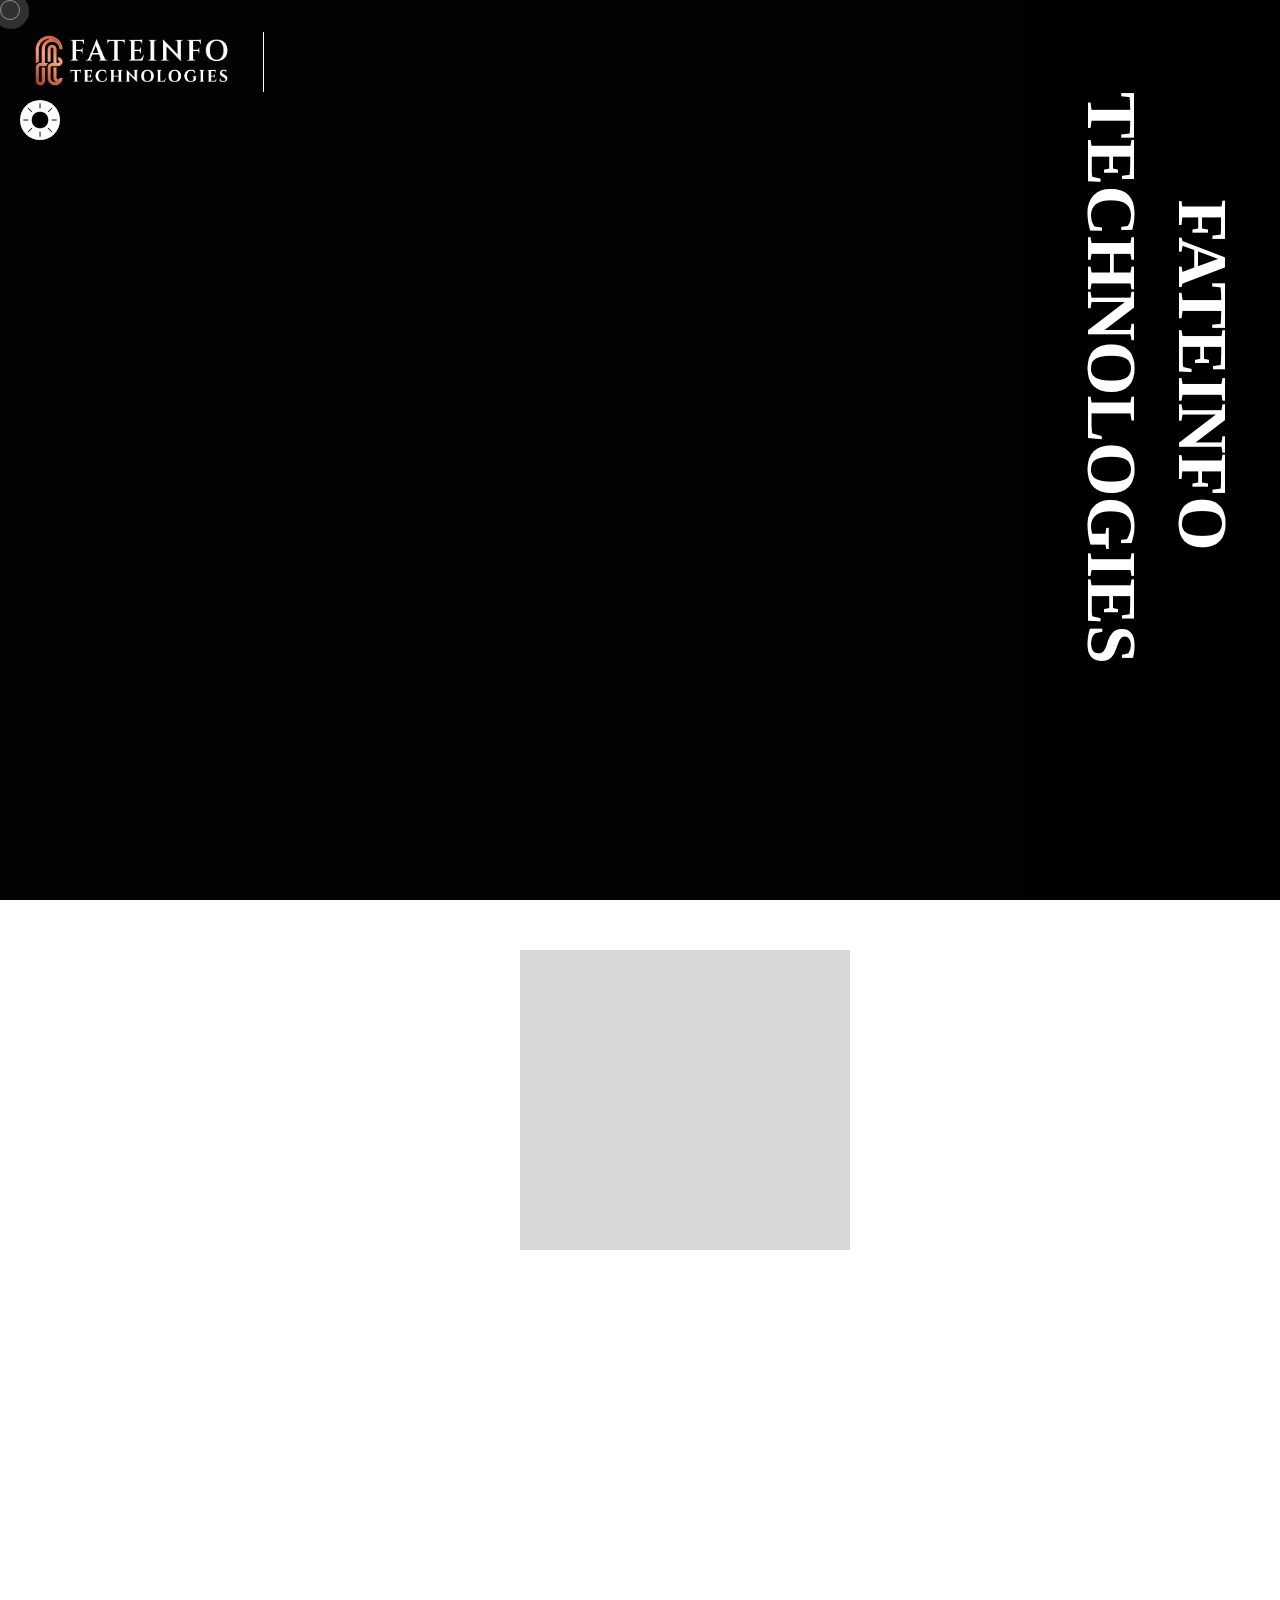
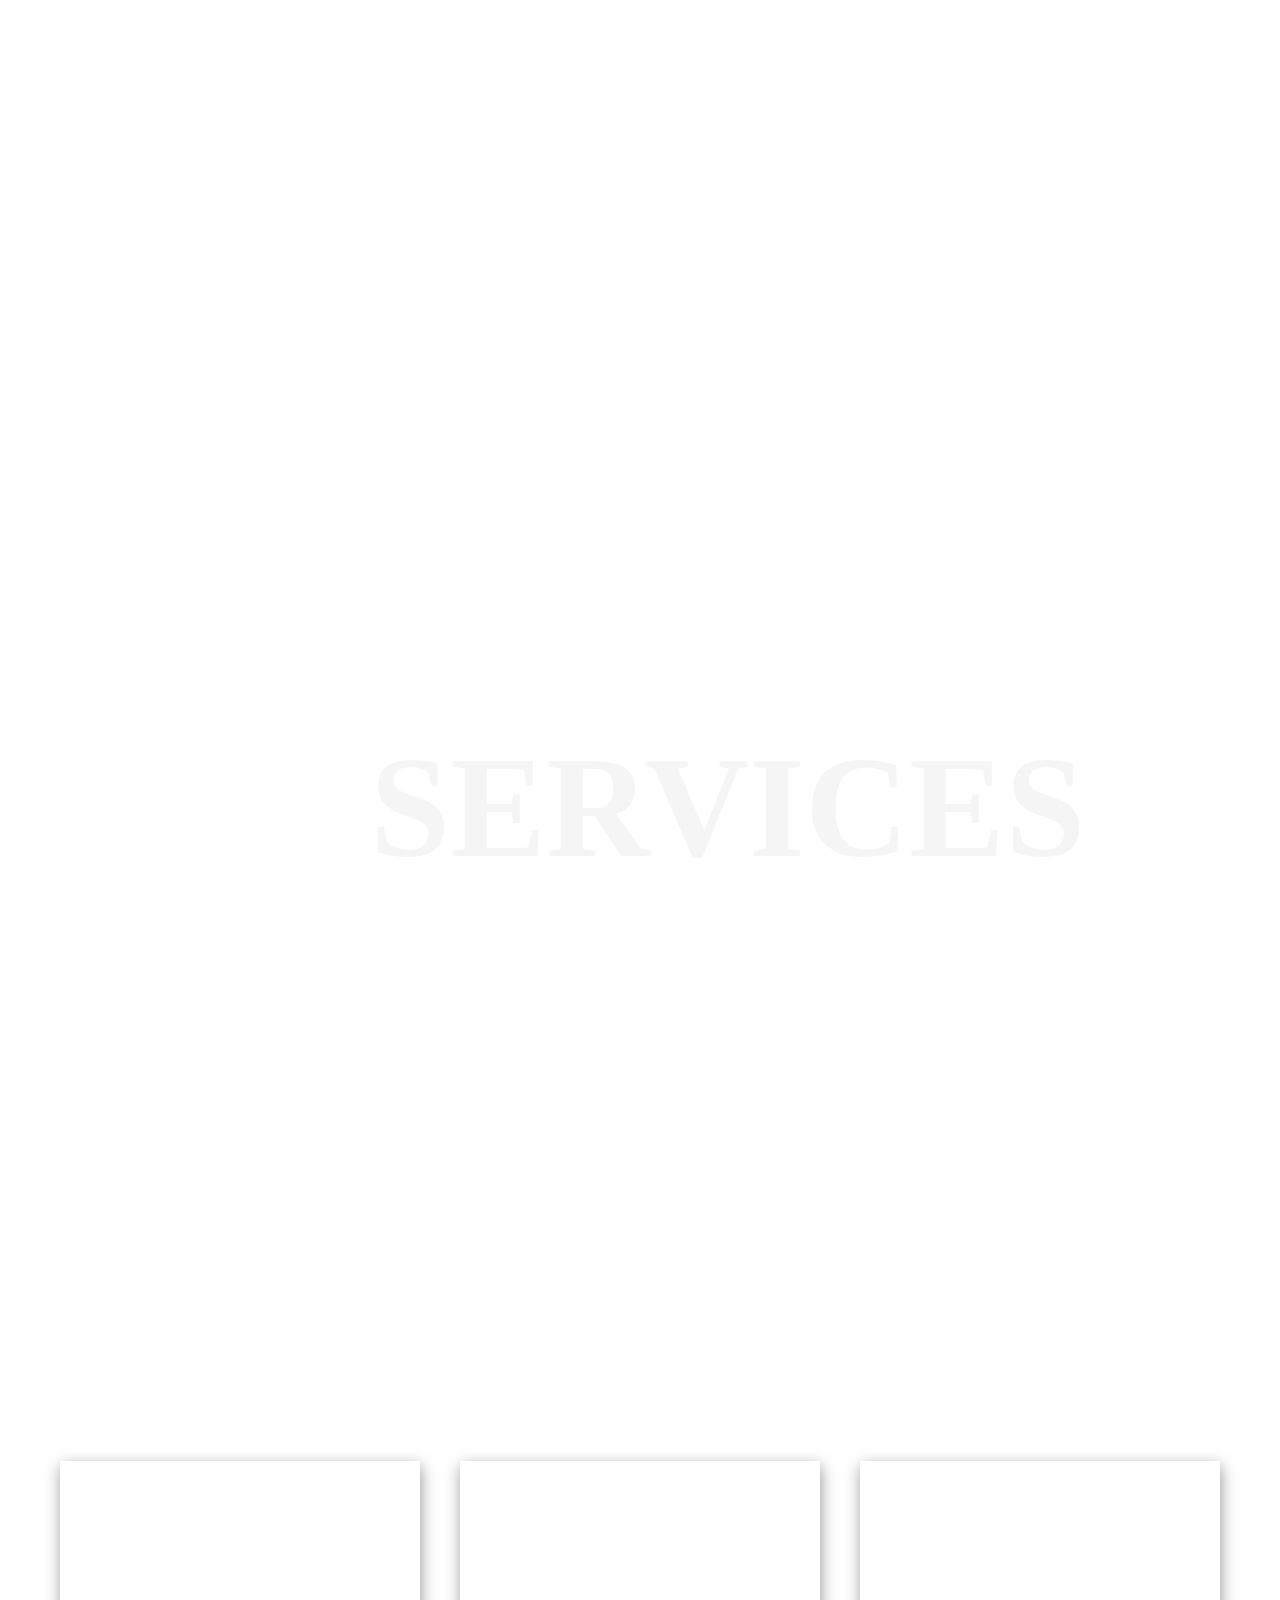
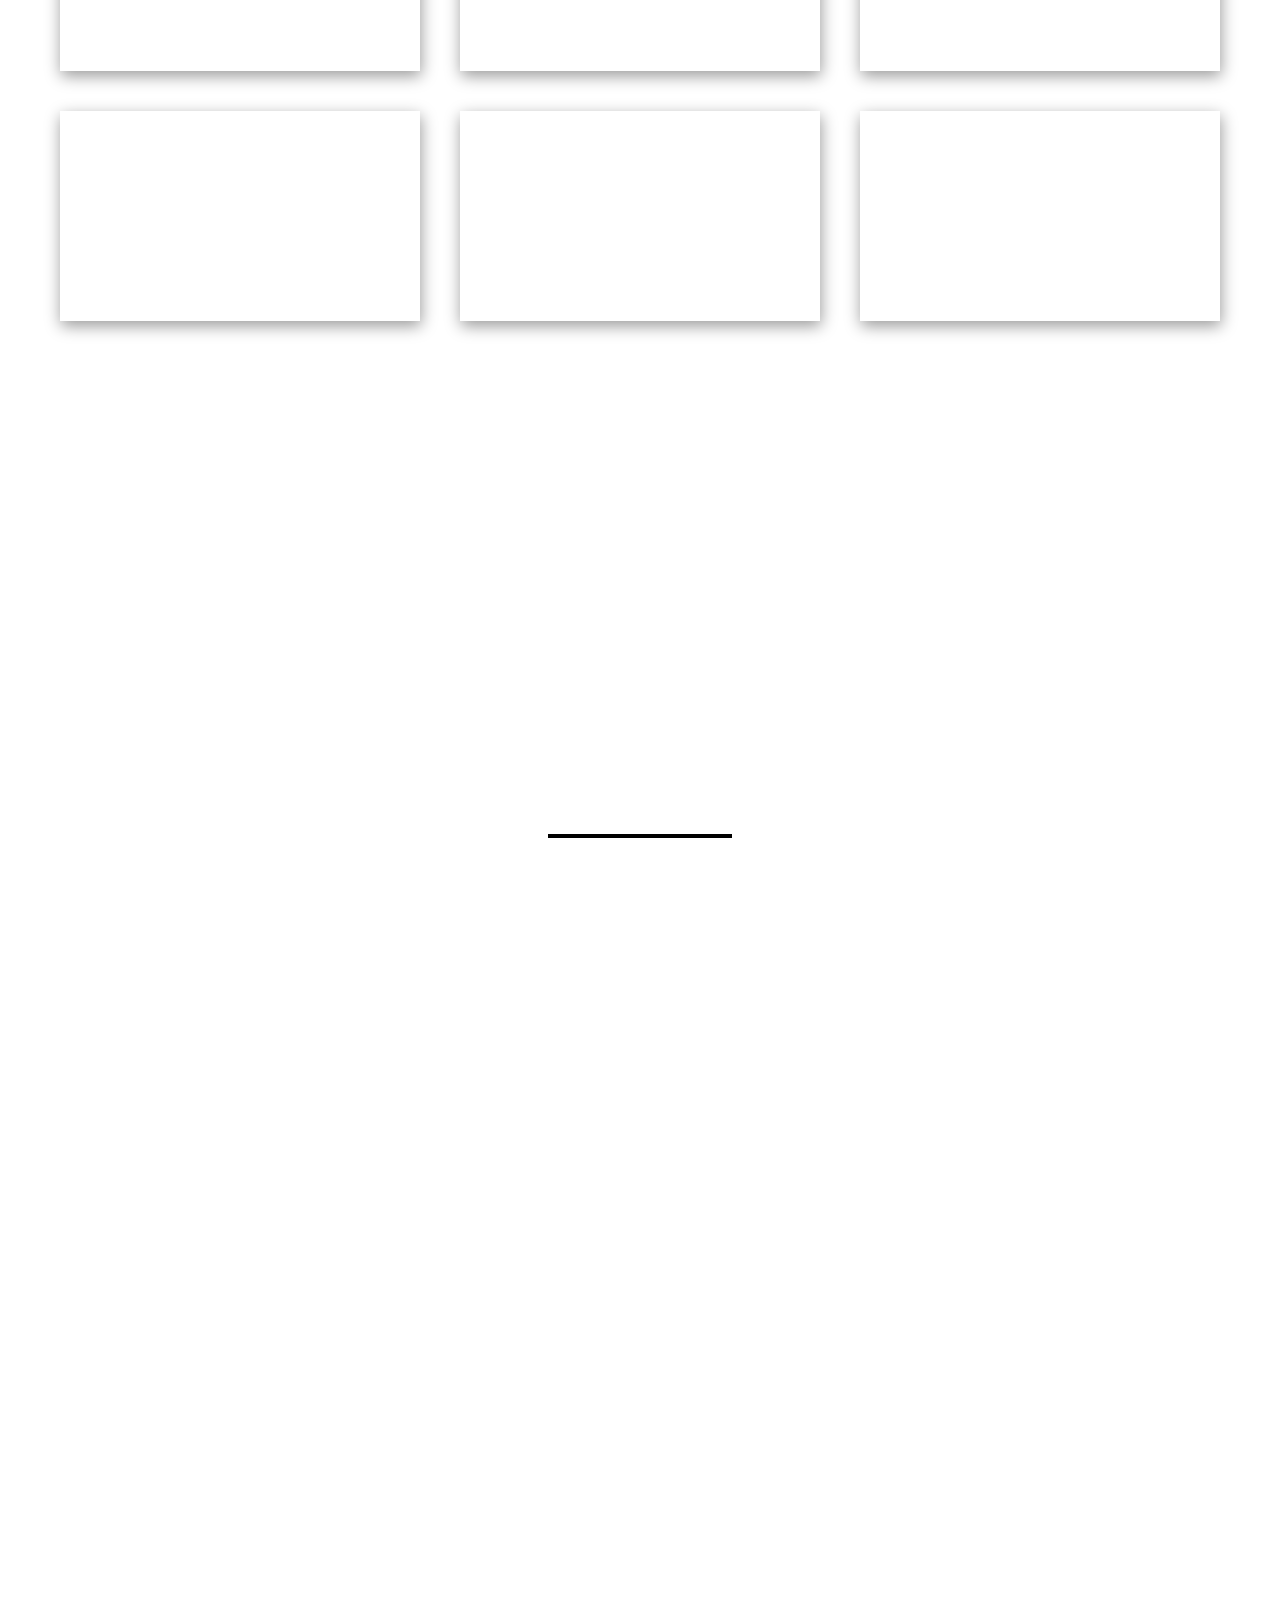
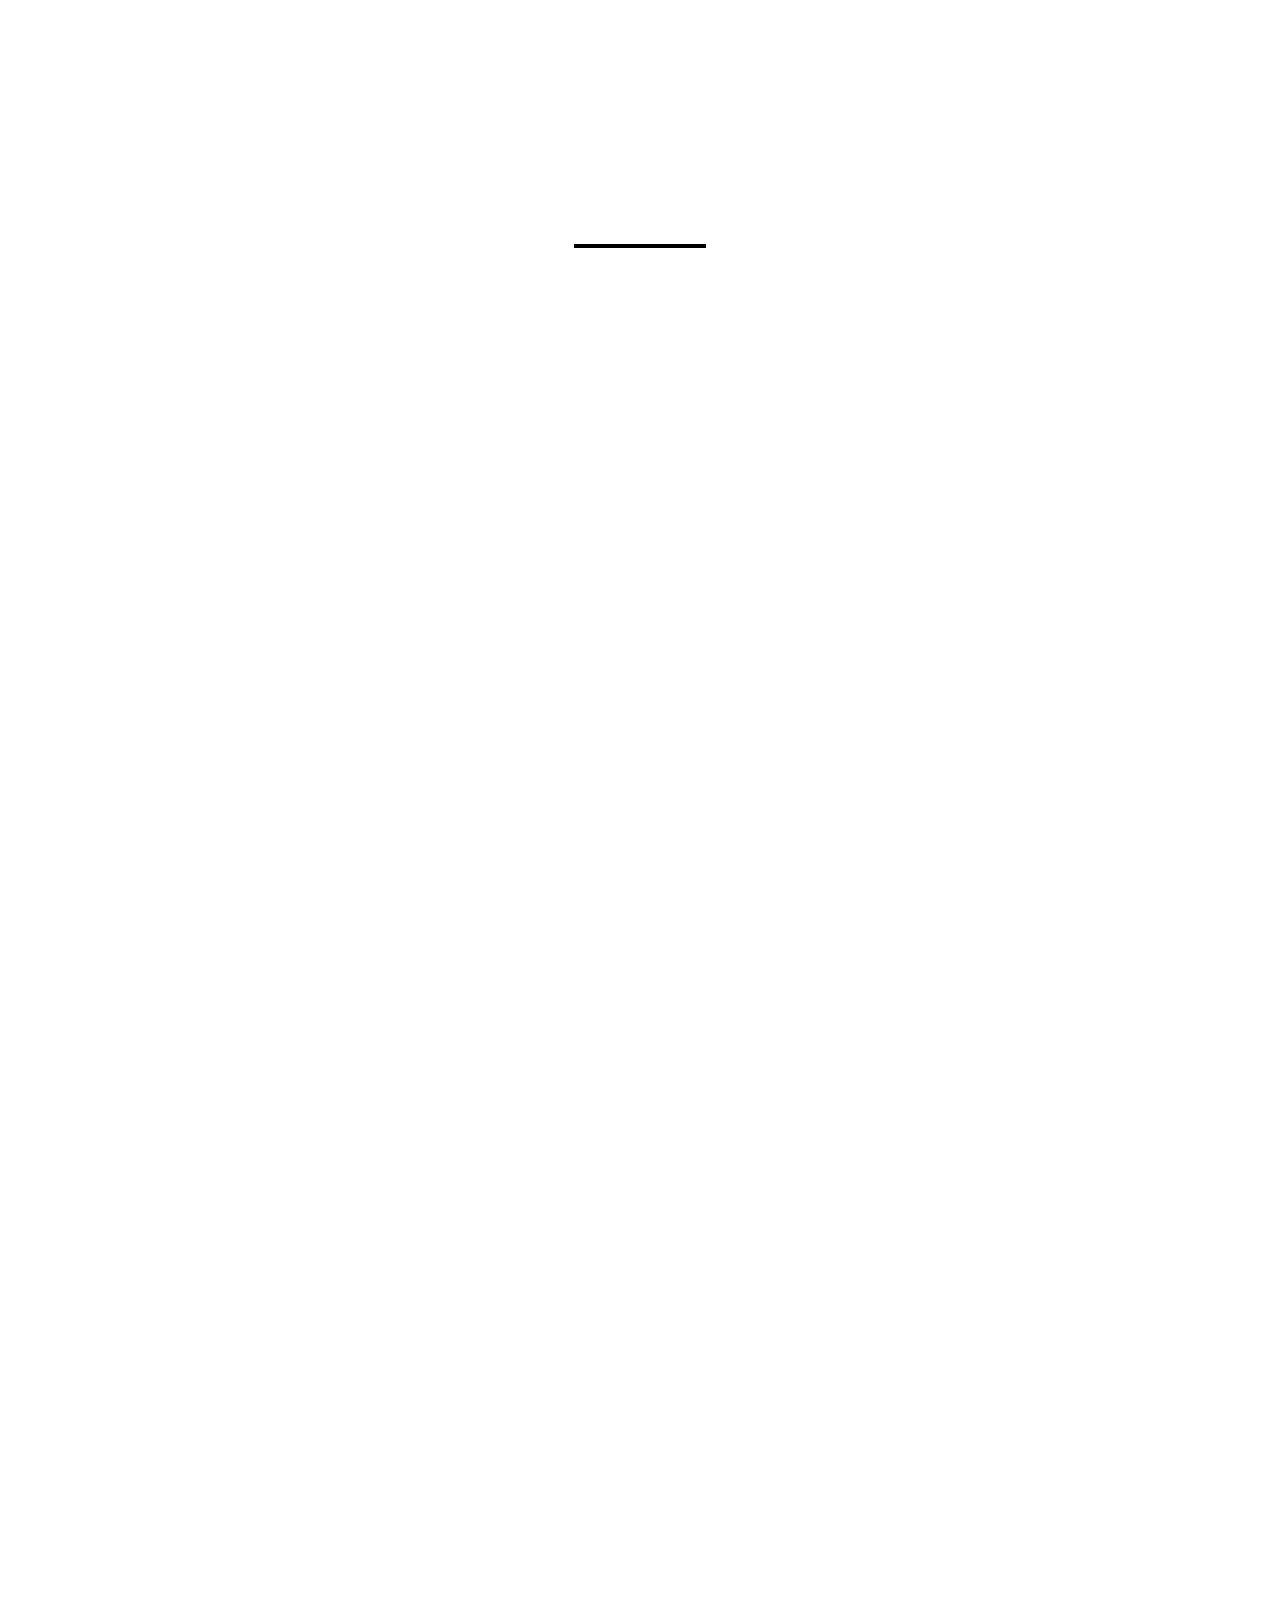
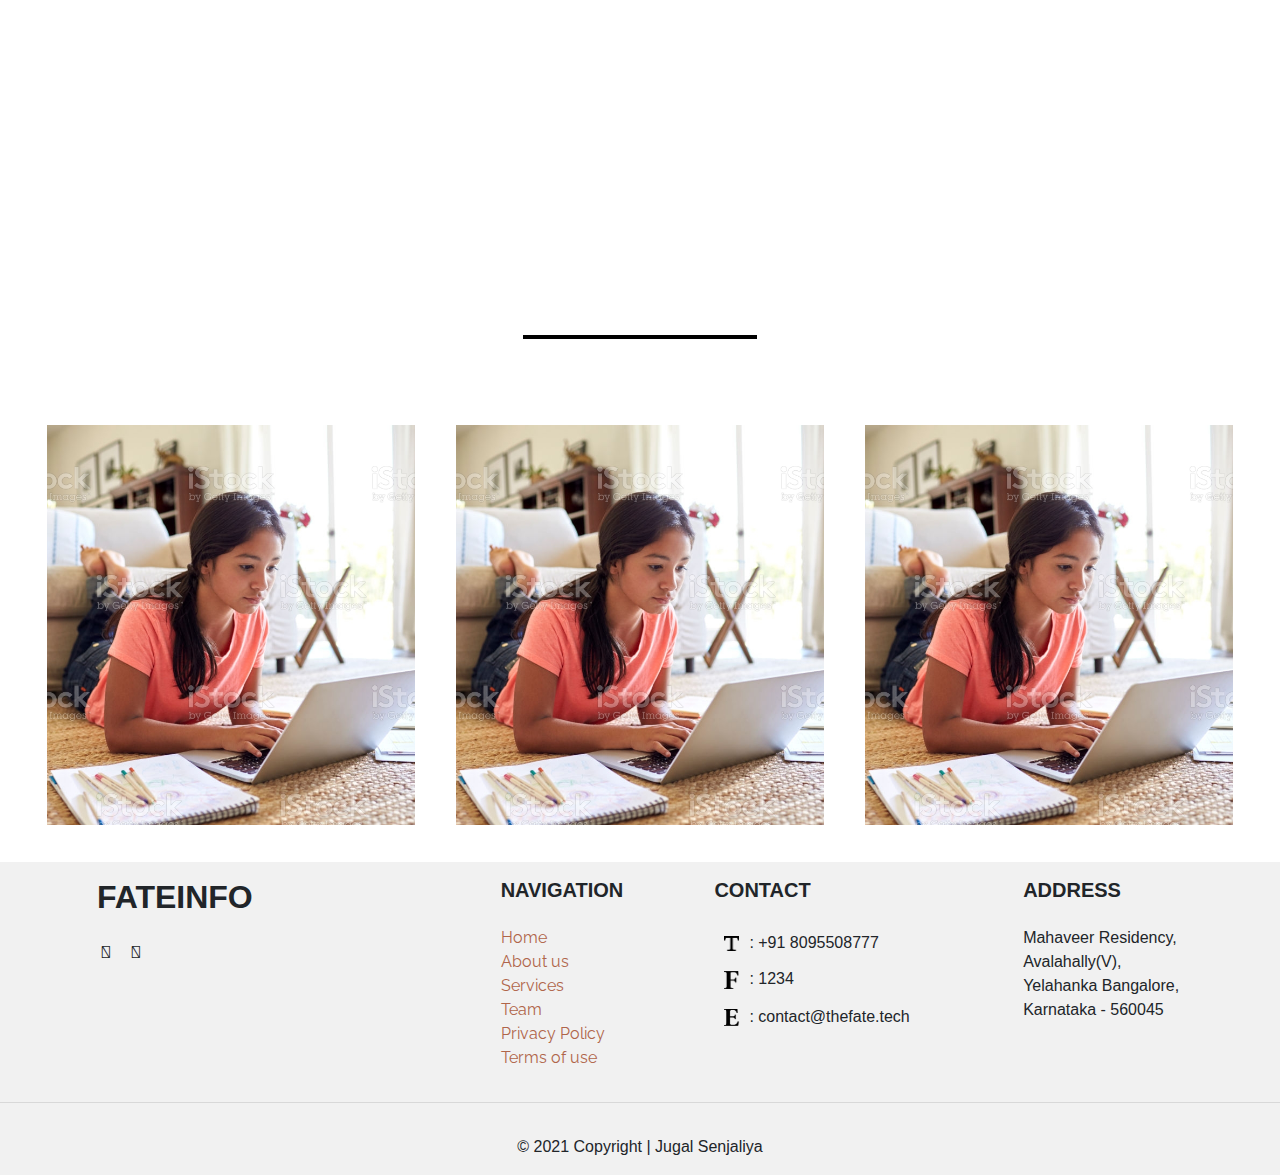
==== commit d721b2a9: "final 2.0" ====
--- a/index.html
+++ b/index.html
@@ -547,10 +547,10 @@
 	
 
 	<div class="tech">
-		<div data-aos="fade-up" data-aos-anchor-placement="top-center" data-aos-duration="1000"><h1>OUR TECHNOLOGIES</h1></div>
+		<div data-aos="fade-up" data-aos-anchor-placement="top-center" data-aos-duration="1000"><h1 style="padding-top: 50px;">OUR TECHNOLOGIES</h1></div>
 		<center><hr style="border: 2px solid black;width: 10%;"></center>
 		<div class="tech1" style="display: flex;">
-			<div class="tech11"><div data-aos="zoom-in-right" data-aos-anchor-placement="top-center" data-aos-duration="1000"><img src="img/pexels-ola-dapo-3345882.jpg" width="500px" style="margin-right: 60px;"></div></div>
+			<div class="tech11"><div data-aos="zoom-in-right" data-aos-anchor-placement="top-center" data-aos-duration="1000"><img src="img/pexels-ola-dapo-3345882.jpg" width="550px" style="margin-right: 60px;border: 80px solid rgb(236, 236, 236);"></div></div>
 
 			<div class="tech2">
 				<div class="tech21">
@@ -570,7 +570,7 @@
 
 
 	<div class="test">
-		<div data-aos="fade-up" data-aos-anchor-placement="center-center" data-aos-duration="1000"><h1>TESTIMONIALS</h1></div>
+		<div data-aos="fade-up" data-aos-anchor-placement="center-center" data-aos-duration="1000"><h1>Feedbabk from our Clients</h1></div>
 		<div data-aos="zoom-in" data-aos-anchor-placement="center-bottom" data-aos-duration="2000"><div class="test1">
 			<div id="carouselExampleControls" class="carousel slide" data-ride="carousel">
 				<div class="carousel-inner" style="height: 500px;">
@@ -690,8 +690,6 @@
 
 
 
-
-
 	<footer class="page-footer font-small stylish-color-dark pt-4" style="background-color: rgb(241, 241, 241);">
 
 	<div class="container text-center text-md-left">
@@ -722,11 +720,6 @@
 					<i class="fab fa-linkedin-in"> </i>
 				</a>
 				</li>
-				<!-- <li class="list-inline-item">
-				<a class="btn-floating btn-dribbble mx-1">
-					<i class="fab fa-dribbble"> </i>
-				</a>
-				</li> -->
 			</ul>
 
 		</div>
@@ -739,16 +732,16 @@
 
 			<ul class="list-unstyled">
 				<li>
-					<a href="#!" style="color: rgb(176, 101, 74);">Home</a>
+					<a href="index.html" style="color: rgb(176, 101, 74);">Home</a>
 				</li>
 				<li>
-					<a href="#!" style="color: rgb(176, 101, 74);"> About us</a>
+					<a href="#About" style="color: rgb(176, 101, 74);"> About us</a>
 				</li>
 				<li>
-					<a href="#!" style="color: rgb(176, 101, 74);">Services</a>
+					<a href="#services" style="color: rgb(176, 101, 74);">Services</a>
 				</li>
 				<li>
-					<a href="#!" style="color: rgb(176, 101, 74);"> Team</a>
+					<a href="#Team" style="color: rgb(176, 101, 74);"> Team</a>
 				</li>
 				<li>
 					<a href="privacypolicy.html" style="color: rgb(176, 101, 74);"> Privacy Policy</a>
@@ -766,37 +759,24 @@
 
 
 			<h5 class="font-weight-bold text-uppercase mt-3 mb-4">CONTACT</h5>
+			<p style="width: 100%;">
+				<img src="img/1953874.png" width="15px" style="margin: 10px;">: +91 8095508777<br>
+				<img src="img/498px-Font_F.svg.png" width="15px" style="margin: 10px;">: 1234<br>
+				<img src="img/105px-Font_E.svg.png" width="15px" style="margin: 10px;">: contact@thefate.tech<br></p>
+
+		</div>
+
+
+		<hr class="clearfix w-100 d-md-none">
+
+
+		<div class="col-md-2 mx-auto">
+
+
+			<h5 class="font-weight-bold text-uppercase mt-3 mb-4">Address</h5>
 			<p style="width: 100%;">Mahaveer Residency, Avalahally(V),<br>
 				Yelahanka Bangalore,<br>
-				Karnataka - 560045<br>
-				Phone: +91-8095508777<br>
-				Email: contact@thefate.tech</p>
-
-		</div>
-
-
-		<hr class="clearfix w-100 d-md-none">
-
-
-		<div class="col-md-2 mx-auto">
-
-
-			<h5 class="font-weight-bold text-uppercase mt-3 mb-4">Links</h5>
-
-			<ul class="list-unstyled">
-			<li>
-				<a href="#!">Link 1</a>
-			</li>
-			<li>
-				<a href="#!">Link 2</a>
-			</li>
-			<li>
-				<a href="#!">Link 3</a>
-			</li>
-			<li>
-				<a href="#!">Link 4</a>
-			</li>
-			</ul>
+				Karnataka - 560045<br></p>
 
 		</div>
 
--- a/assets2/style.css
+++ b/assets2/style.css
@@ -1051,6 +1051,7 @@
   justify-content: center;
   text-align: center;
   align-items: center;
+  padding-bottom: 100px;
 }
 
 .facts1{
@@ -1095,8 +1096,8 @@
 
 
 .tech{
-  margin-top: 50px;
-  padding: 20px;
+  padding-top: 50px;
+  /* padding: 20px; */
   background-color: white;
 }
 
@@ -1395,11 +1396,11 @@
   padding-right: 12px;
   /* border: 1px solid rgb(0, 0, 0); */
   border-radius: 4px;
-  width: 30%;
+  width: 400px;
   box-shadow: 0px 1px 15px rgb(104, 104, 104);
   margin-top: 50px;
   margin-bottom: 50px;
-  margin-left: 200px;
+  /* margin-left: 500px; */
 }
 
 .form-mid form input,
@@ -1416,10 +1417,12 @@
 
 .field{
   padding: 10px;
+  /* margin-left: 0px; */
 }
 
 .field-text{
   /* margin-top: 10px; */
+  float: left;
   margin-bottom: 10px;
 }
 
@@ -1483,7 +1486,7 @@
 	display: none;
 	cursor: pointer;
   position: absolute;
-  left: 200px;
+  left: 350px;
   /* margin-left: 300px; */
 }
 
@@ -1568,8 +1571,8 @@
 		position: absolute;
 		right: 0px;
 		height: 92vh;
-		top: 8vh;
-		background-color: black;
+		top: 70px;
+		background-color: rgba(0, 0, 0, 0.6);
 		display: flex;
 		flex-direction: column;
 		align-items: center;
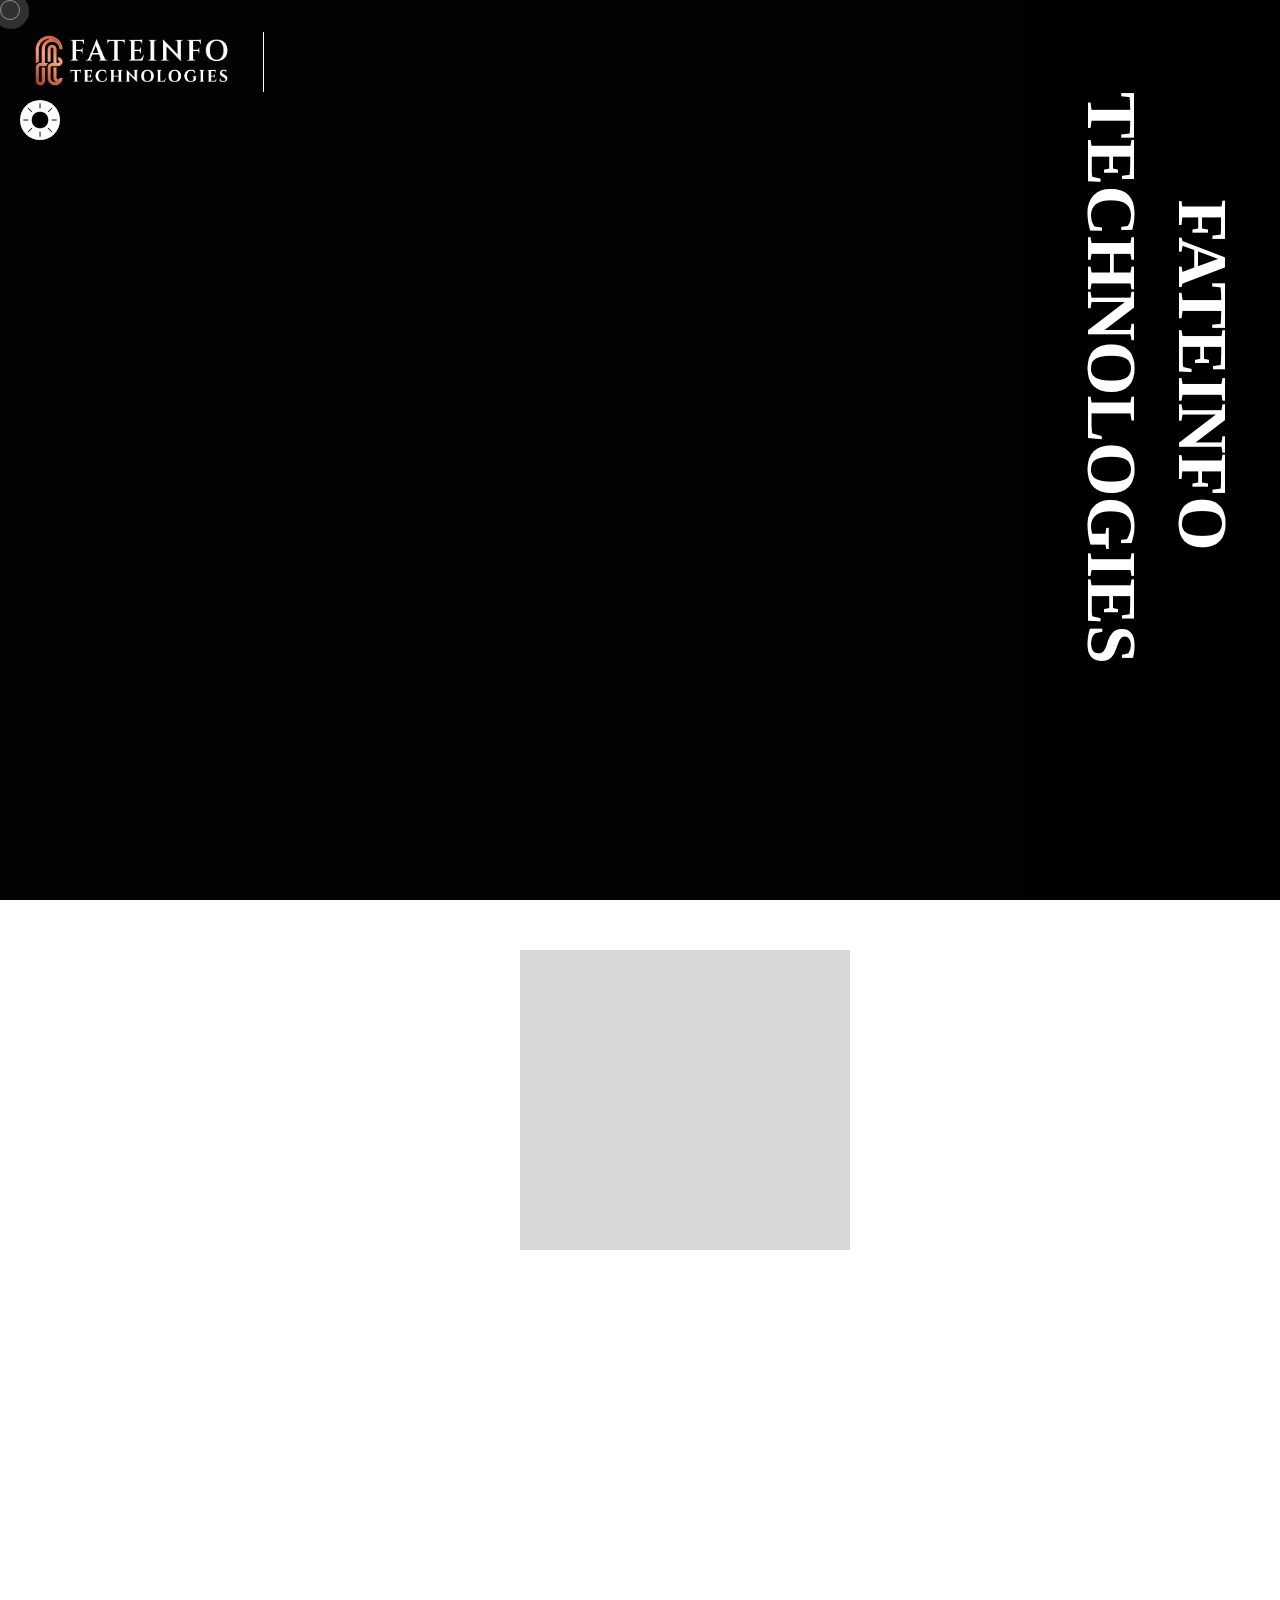
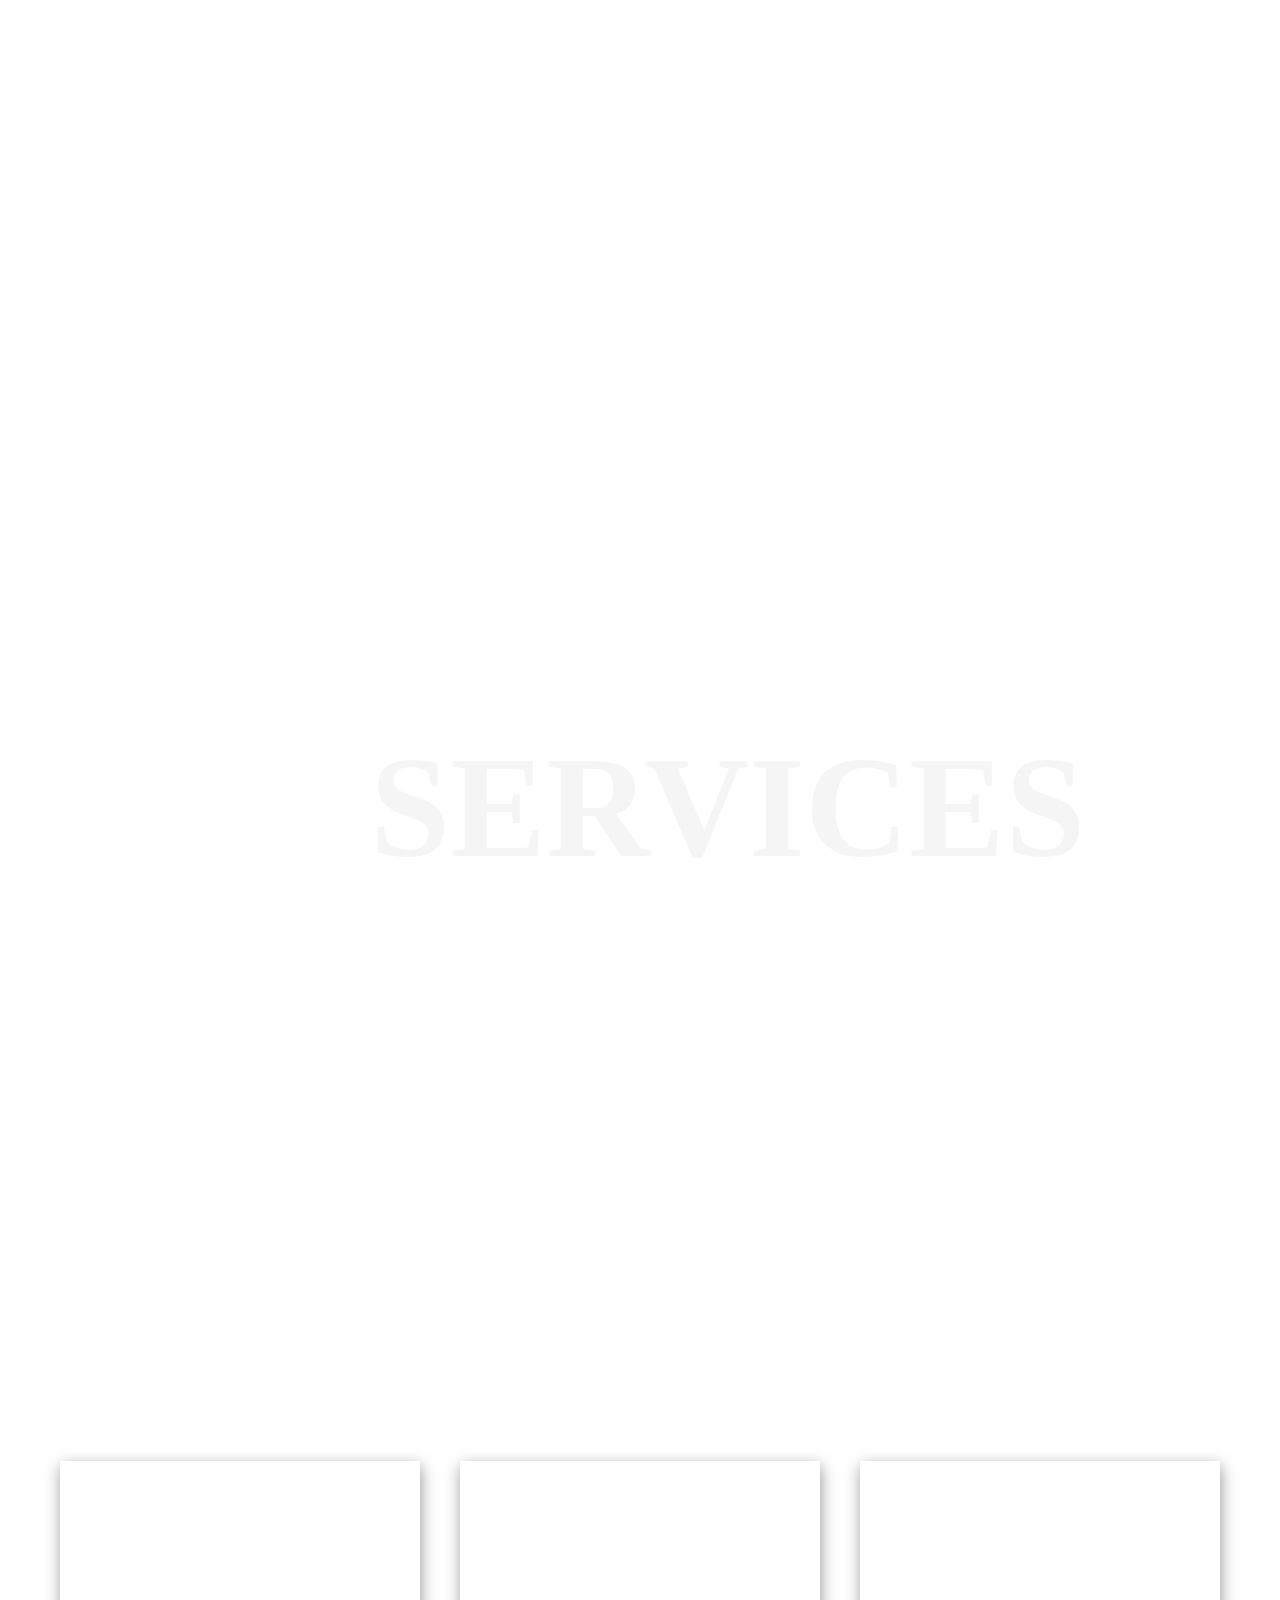
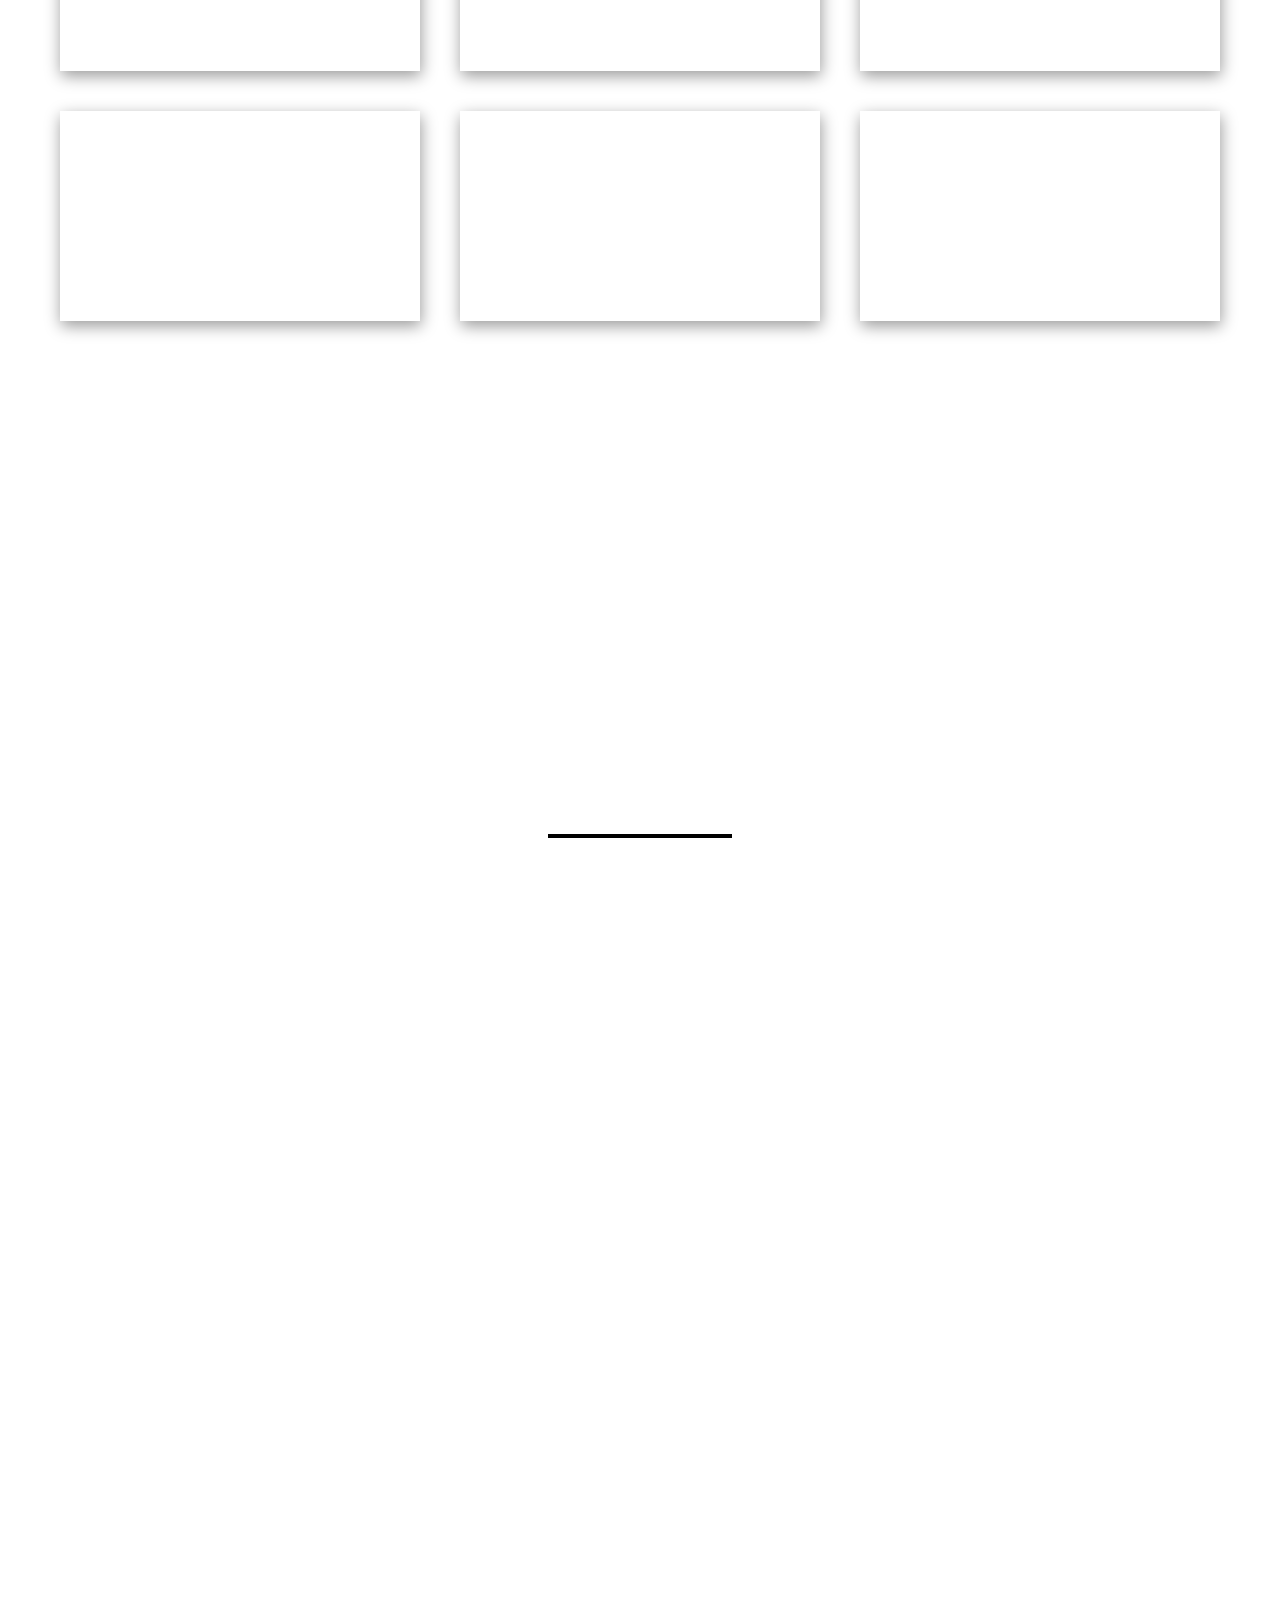
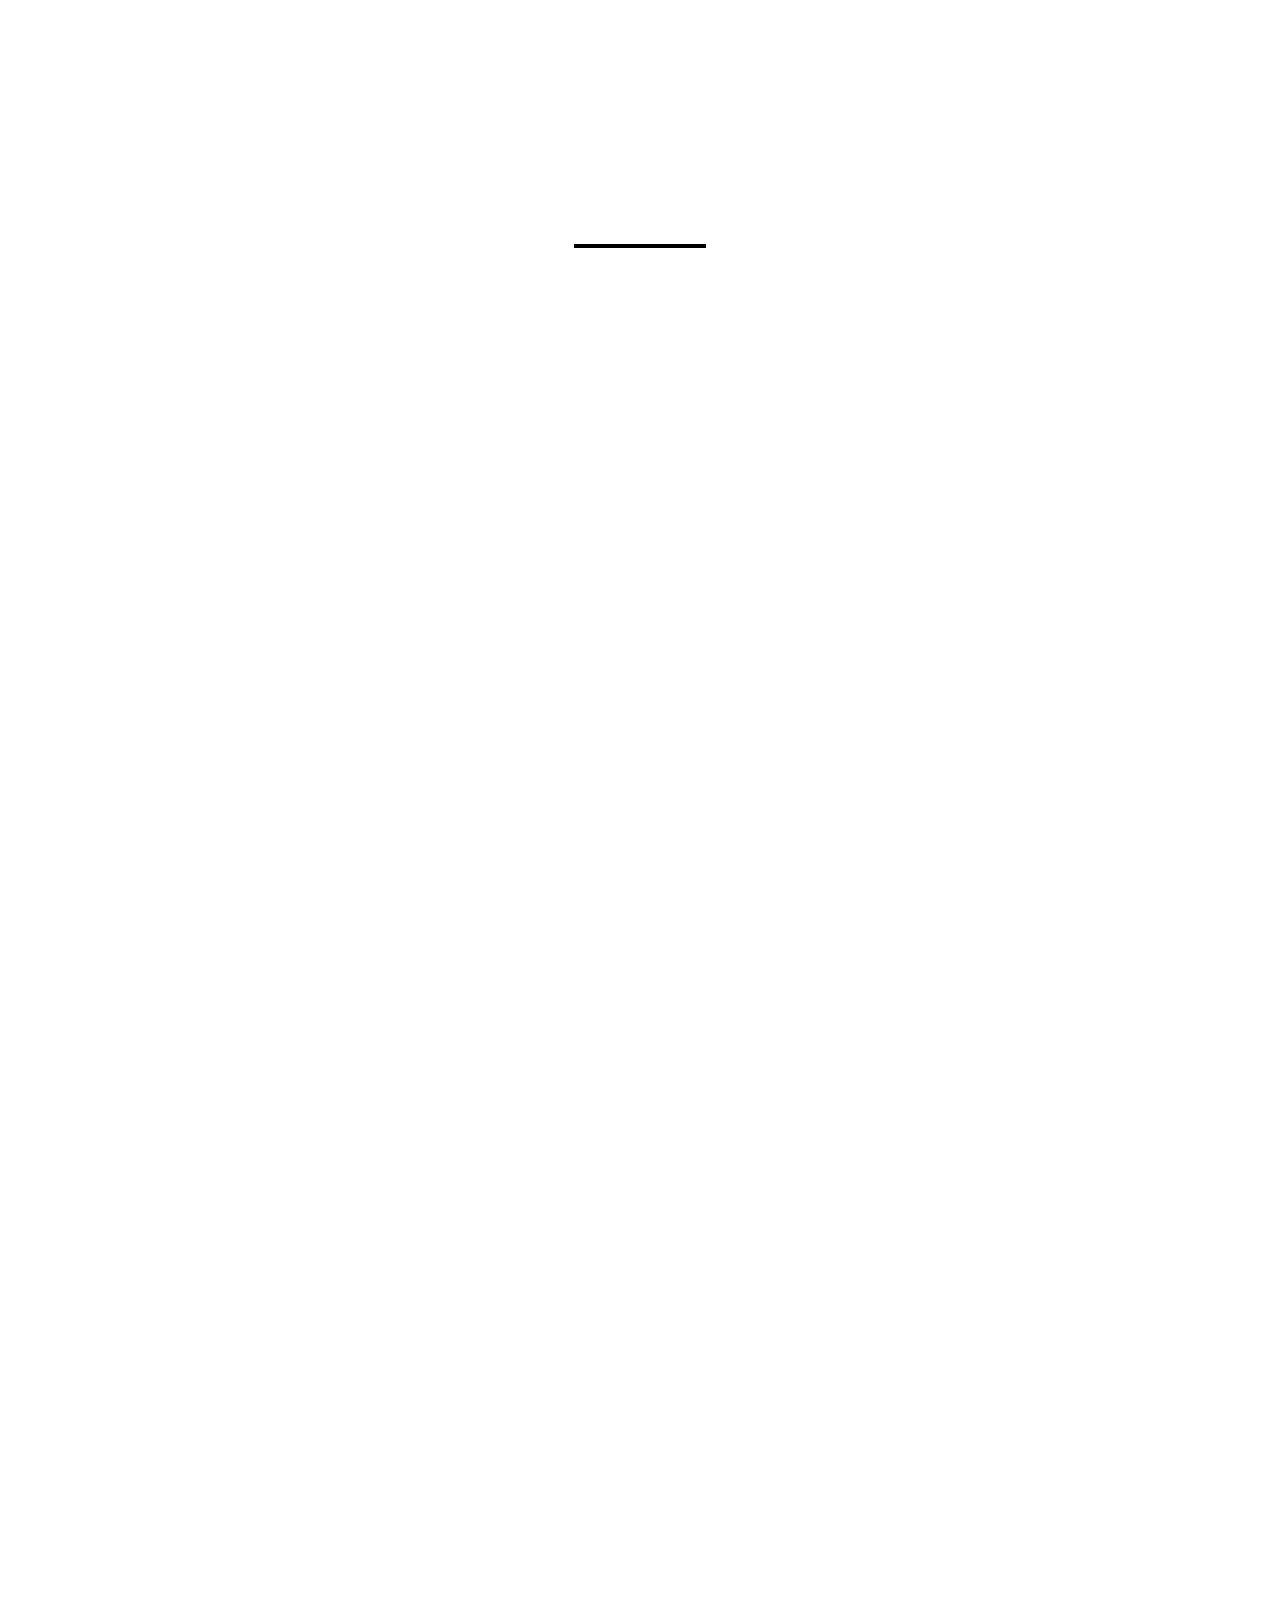
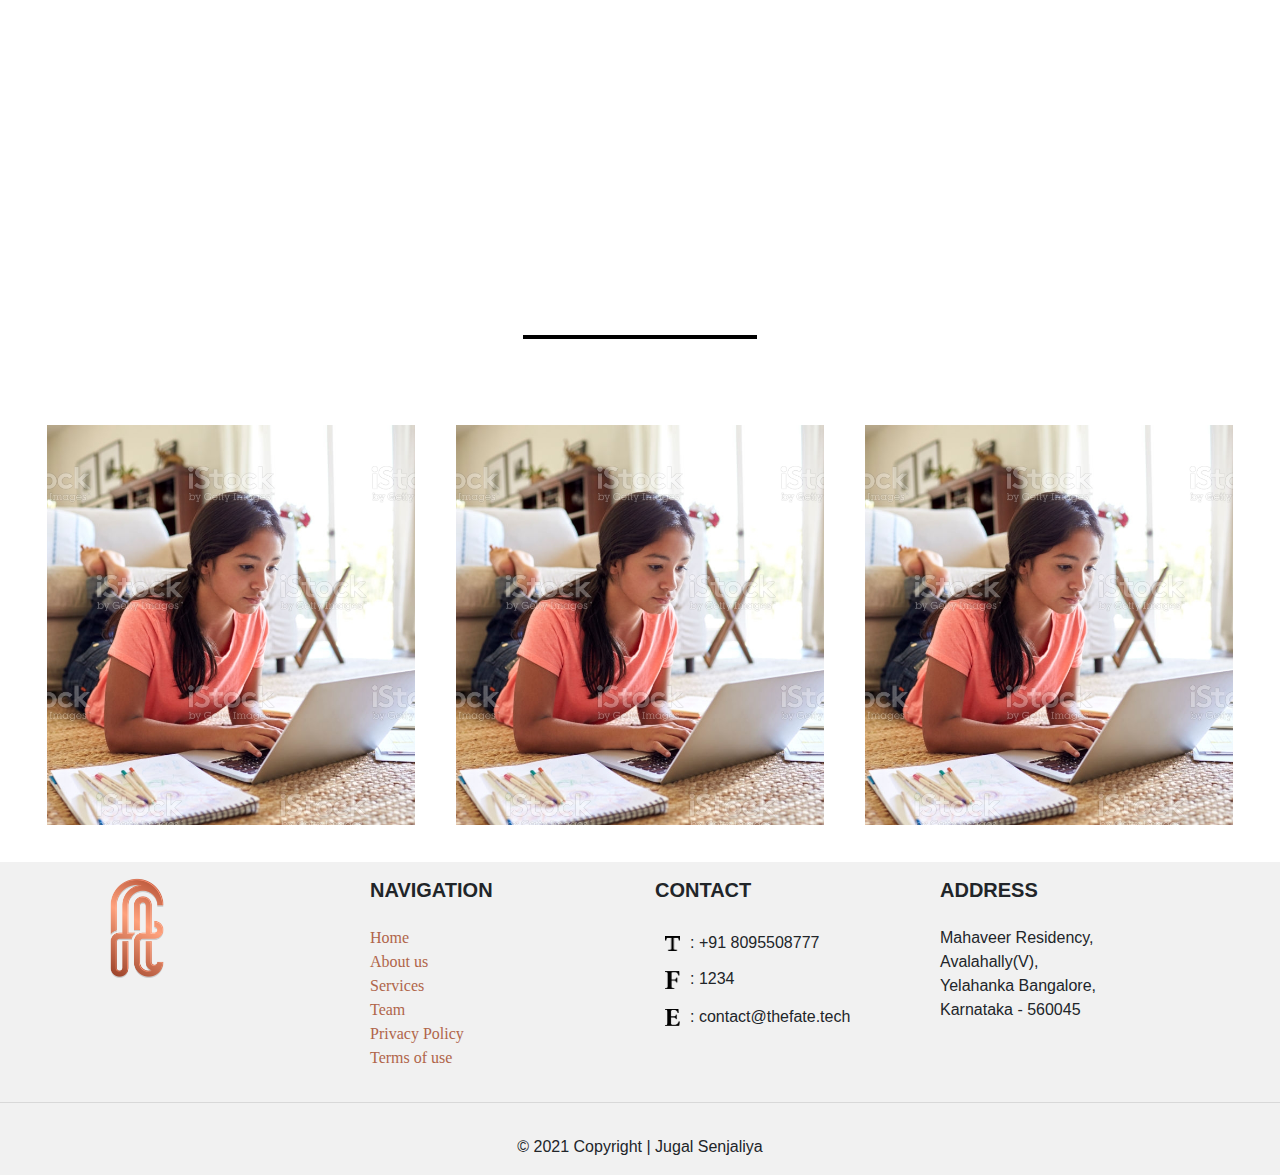
==== commit ffd4fd56: "final 2.1" ====
--- a/index.html
+++ b/index.html
@@ -54,7 +54,7 @@
       </div> -->
 
 	  
-	  <div class="menu">
+	  <div class="menu" style="font-family: 'Avenir Next', serif;">
 		  <div style="display: flex;">
 			<a href="index.html" style="position: fixed;height: 100px;top: 5px;"><img src="img/Logo Name new.png" width="200px"></a>
 
@@ -78,7 +78,7 @@
 					</li>
 		
 					<li class="nav-item">
-						<button class="button" onclick="document.location='contact.html'" style="width: 100px; height: 50px;margin-left: 10px;margin-right: 10px;">Contact</button>
+						<button class="button" onclick="document.location='contact.html'" style="width: 100px; height: 50px;margin-left: 10px;margin-right: 10px;">Career</button>
 					</li>
 				</ul>
 
@@ -103,12 +103,12 @@
             <div id="slides-main" class="slides">
                 <div class="slide" data-index="0">
                     <div class="abs-mask">
-                        <div class="slide-image" style="background-image: url('img/wp5320845.jpg');opacity: 0.4;"></div>
+                        <div class="slide-image" style="background-image: url('img/black-wallpaper-to-set-as-background-13.jpg');opacity: 0.4;"></div>
                     </div>
                 </div>
                 <div class="slide" data-index="1">
                     <div class="abs-mask">
-                        <div class="slide-image" style="background-image: url('img/Black-Desk-Background.jpg');opacity: 0.5;"></div>
+                        <div class="slide-image" style="background-image: url('img/vTEBXlP.jpg');opacity: 0.5;"></div>
                     </div>
                 </div>
                 <div class="slide" data-index="2">
@@ -127,7 +127,7 @@
                     </div>
                 </div>
             </div>
-            <div id="slides-aux" class="slides mask" style="font-family: 'Georgia', serif;">
+            <div id="slides-aux" class="slides mask" style="font-family: 'Avenir Next', serif;">
                 
 				<h2 class="slide-title slide" data-index="0"><div class="slidepp" id="slidepp1"><center>THE FATE, ONE FOR ALL<span style="font-size: large;">We are always changing, always trying out new ideas and offering new servises and products.</span></center></div></h2>
                
@@ -152,7 +152,7 @@
 						<!-- <video autoplay muted loop id="myVideo" style="width: 50%;position: absolute;opacity: 0.8;top: 0;transform: rotate(90deg);margin-left: 800px;z-index: 99;">
 							<source src="pexels-ron-lach-7190327.mp4" type="video/mp4">
 						</video> -->
-					<span class="slider-title1" style="font-family: 'Montserrat', serif;color: white;">FATEINFO <BR>TECHNOLOGIES</span>
+					<span class="slider-title1" style="font-family: 'Avenir Next', serif;color: white;">FATEINFO <BR>TECHNOLOGIES</span>
                 </h1>
             </div>
         </div>
@@ -305,7 +305,7 @@
     <!-- </div> -->
 
 	  <!--  -->
-	  <div class="homecontent" id="homecontent" style="font-family: 'Montserrat', serif;">
+	  <div class="homecontent" id="homecontent" style="font-family: 'Avenir Next', serif;">
 		<!--  -->
 		  
 
@@ -511,7 +511,7 @@
 			
 			<div data-aos="fade-up" data-aos-anchor-placement="top-center" data-aos-duration="1000"><p>Dare and contact us immediately!</p></div>
 			
-			<div data-aos="fade-up" data-aos-anchor-placement="top-center" data-aos-duration="1000"><a href="contact.html"><button>Contact Us</button></a></div>
+			<div data-aos="fade-up" data-aos-anchor-placement="top-center" data-aos-duration="1000"><a href="contact2.html"><button>Contact Us</button></a></div>
 		</div></center>
 	</div>
 	
@@ -550,7 +550,7 @@
 		<div data-aos="fade-up" data-aos-anchor-placement="top-center" data-aos-duration="1000"><h1 style="padding-top: 50px;">OUR TECHNOLOGIES</h1></div>
 		<center><hr style="border: 2px solid black;width: 10%;"></center>
 		<div class="tech1" style="display: flex;">
-			<div class="tech11"><div data-aos="zoom-in-right" data-aos-anchor-placement="top-center" data-aos-duration="1000"><img src="img/pexels-ola-dapo-3345882.jpg" width="550px" style="margin-right: 60px;border: 80px solid rgb(236, 236, 236);"></div></div>
+			<div class="tech11"><div data-aos="zoom-in-right" data-aos-anchor-placement="top-center" data-aos-duration="1000"><img class="ourtechimg" src="img/pexels-ola-dapo-3345882.jpg" width="550px"></div></div>
 
 			<div class="tech2">
 				<div class="tech21">
@@ -570,7 +570,7 @@
 
 
 	<div class="test">
-		<div data-aos="fade-up" data-aos-anchor-placement="center-center" data-aos-duration="1000"><h1>Feedbabk from our Clients</h1></div>
+		<div data-aos="fade-up" data-aos-anchor-placement="center-center" data-aos-duration="1000"><h1>Feedback from our Clients</h1></div>
 		<div data-aos="zoom-in" data-aos-anchor-placement="center-bottom" data-aos-duration="2000"><div class="test1">
 			<div id="carouselExampleControls" class="carousel slide" data-ride="carousel">
 				<div class="carousel-inner" style="height: 500px;">
@@ -696,9 +696,9 @@
 
 		<div class="row">
 
-		<div class="col-md-4 mx-auto">
-
-			<h2 class="font-weight-bold text-uppercase mt-3 mb-4">FateInfo</h2>
+		<div class="col-md-3 mx-auto">
+
+			<h2 class="font-weight-bold text-uppercase mt-3 mb-4"><img src="img/tg logo-04new.png" width="100px"></h2>
 			<ul class="list-unstyled list-inline">
 				<li class="list-inline-item">
 				<a class="btn-floating btn-fb mx-1">
@@ -726,7 +726,7 @@
 
 		<hr class="clearfix w-100 d-md-none">
 
-		<div class="col-md-2 mx-auto">
+		<div class="col-md-3 mx-auto">
 
 			<h5 class="font-weight-bold text-uppercase mt-3 mb-4">NAVIGATION</h5>
 
@@ -770,7 +770,7 @@
 		<hr class="clearfix w-100 d-md-none">
 
 
-		<div class="col-md-2 mx-auto">
+		<div class="col-md-3 mx-auto">
 
 
 			<h5 class="font-weight-bold text-uppercase mt-3 mb-4">Address</h5>
--- a/assets2/style.css
+++ b/assets2/style.css
@@ -74,7 +74,7 @@
 
 body,
 button {
-  font-family: 'Times New Roman', serif;
+  font-family: 'Avenir Next', serif;
 }
 
 /* .container {
@@ -506,7 +506,9 @@
 
 
 
-
+.ourtechimg{
+  margin-right: 60px;border: 80px solid rgb(236, 236, 236);
+}
 
 
 
@@ -867,8 +869,8 @@
 .info2 h3 {
   font-size: 1.1rem;
   padding: 1rem 0rem;
-  color: #585858;
-  font-weight: 450;
+  color: #000;
+  /* font-weight: 450; */
   /* transition: all 0.75s ease-out; */
 }
 .sizes2 {
@@ -1539,16 +1541,18 @@
 	font-size: 17px;
 	margin: 4px 2px;
 	cursor: pointer;
-	background-color: #000000;
+  background: none;
+	/* background-color: #000000; */
 	/* border-radius: 10px; */
 	color: #fff;
 	outline:none;
+  text-transform: uppercase;
 }
 
 .button:hover {
-  background-color: rgb(176, 101, 74);
+  /* background-color: rgb(176, 101, 74); */
   color: #fff;
-  transform: scale(1.1);
+  /* transform: scale(1.1); */
 }
 
 
--- a/assets/css/style.css
+++ b/assets/css/style.css
@@ -42,7 +42,7 @@
 
 /* line 45, D:/WEB/Projects/Slider/assets/scss/style.scss */
 body {
-  font-family: "Muli", sans-serif;
+  font-family: 'Avenir Next', serif;
   color: #030303;
 }
 
--- a/demo.css
+++ b/demo.css
@@ -26,7 +26,7 @@
 body {
     background:#eaf5f1 none repeat scroll 0 0;
     color: #222;
-    font-family: "Raleway",sans-serif;
+    font-family: 'Avenir Next', serif;
     font-size: 100%;
     line-height: 24px;
     margin: 0;
@@ -34,7 +34,7 @@
 
 }
 a{
-	font-family: "Raleway",sans-serif;
+	font-family: 'Avenir Next', serif;
 	text-decoration: none;
 	outline: none;
 }
--- a/style.css
+++ b/style.css
@@ -65,7 +65,7 @@
 
 .details {
     color: #fff;
-    font-family: 'Montserrat', serif;
+    font-family: 'Avenir Next', serif;
 	  font-size:25px;
     height: 400px;
     left: 0;
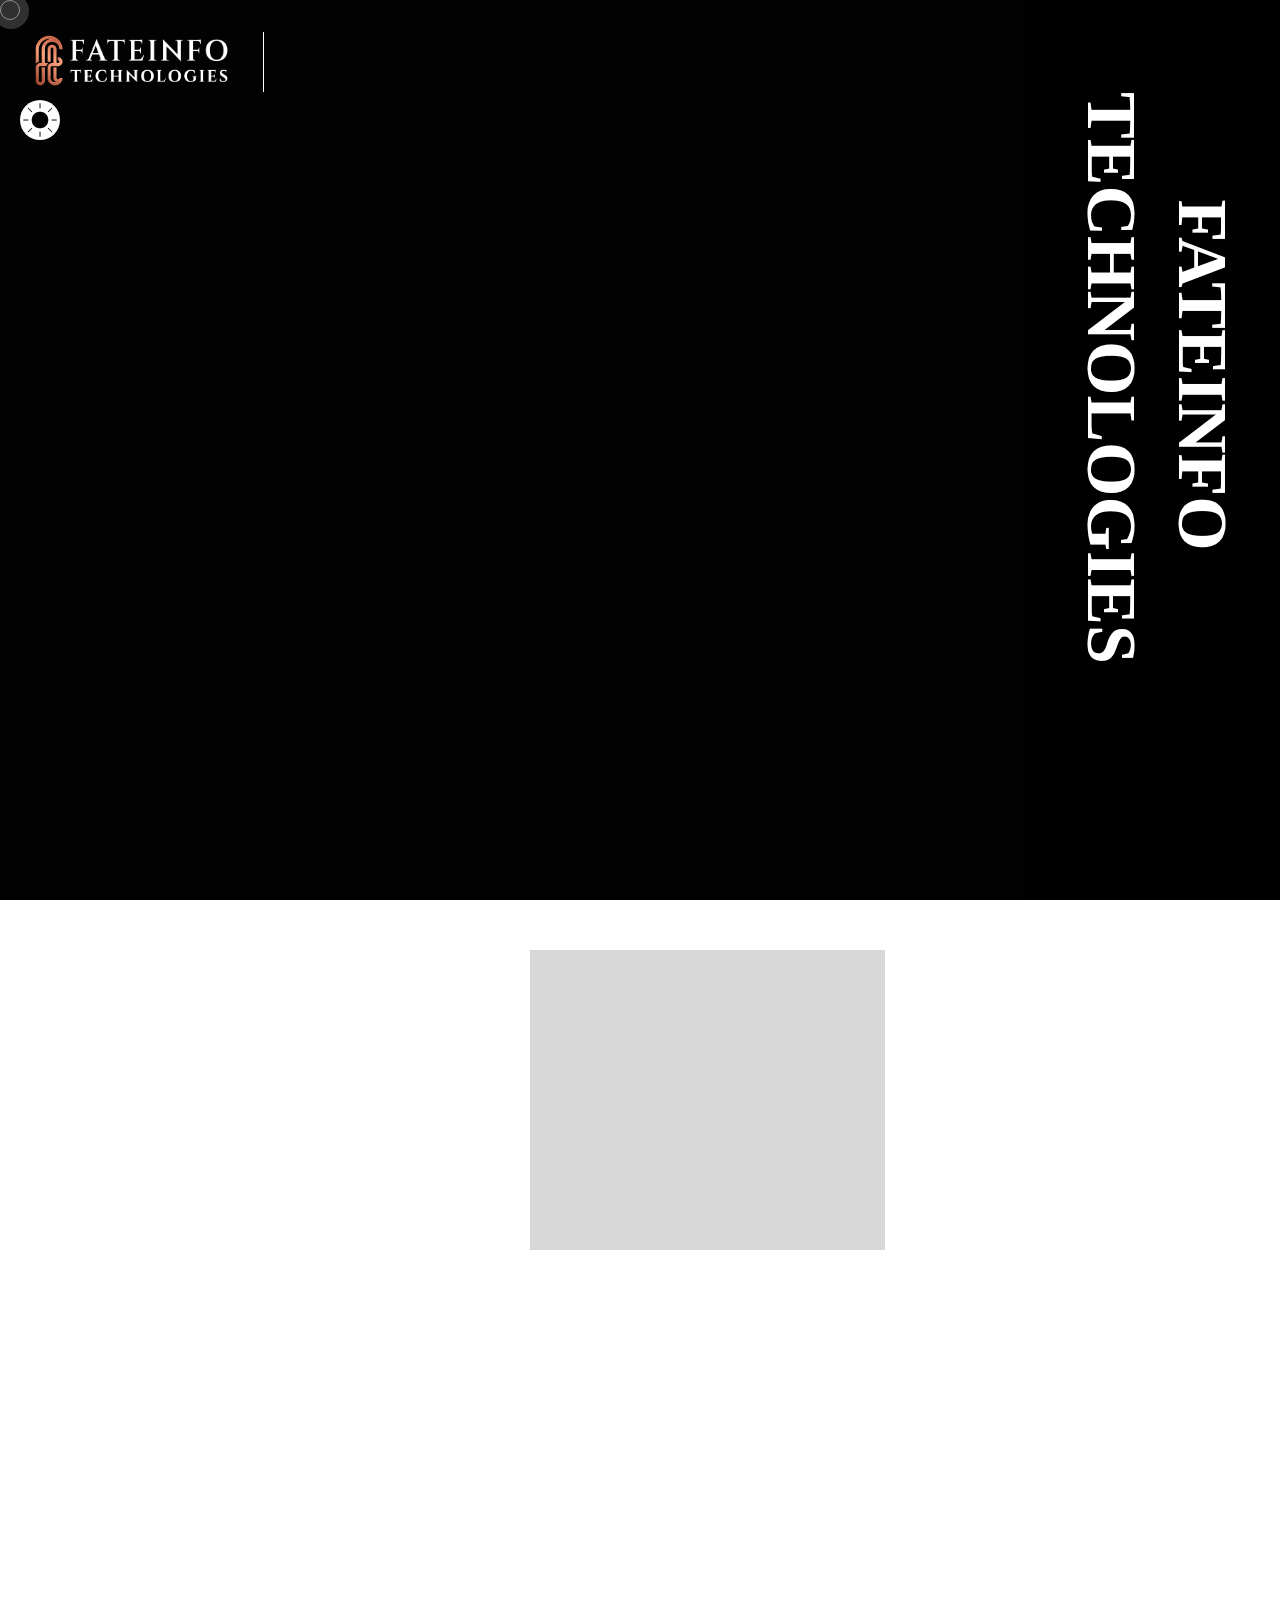
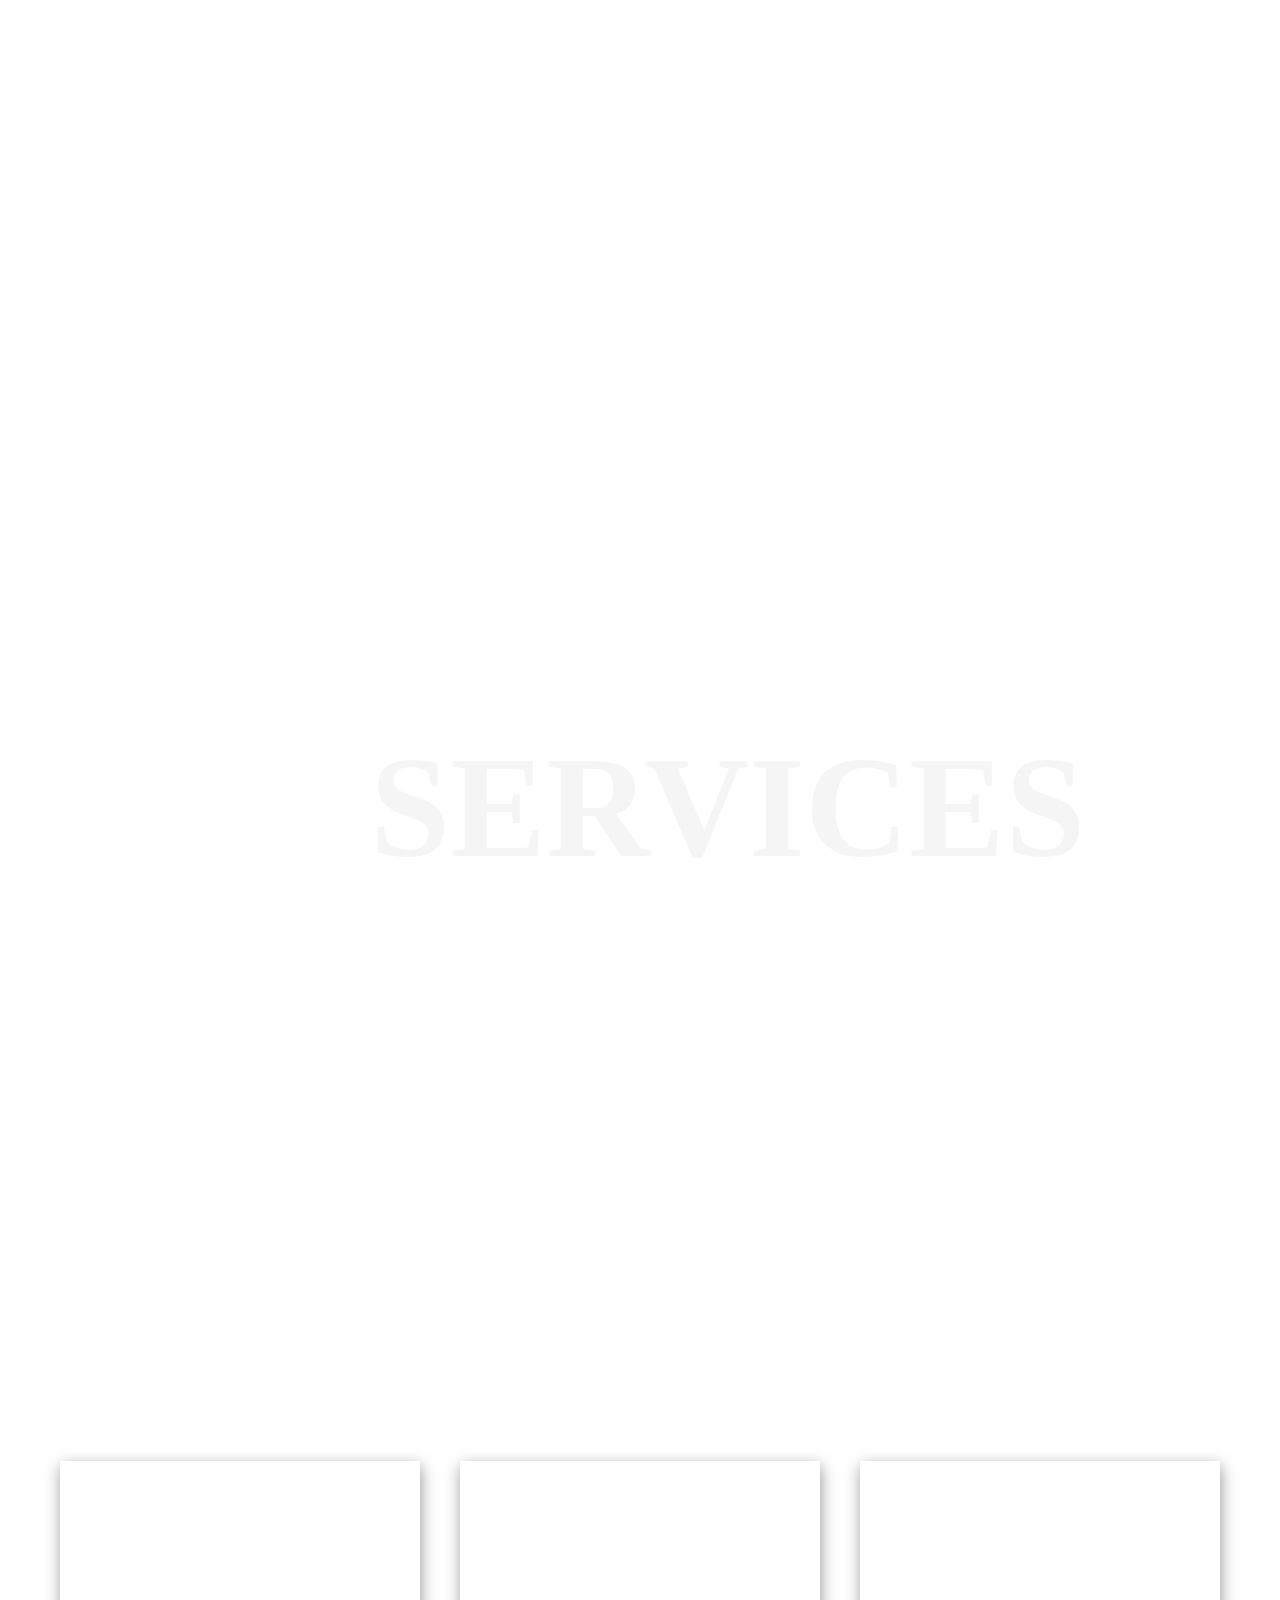
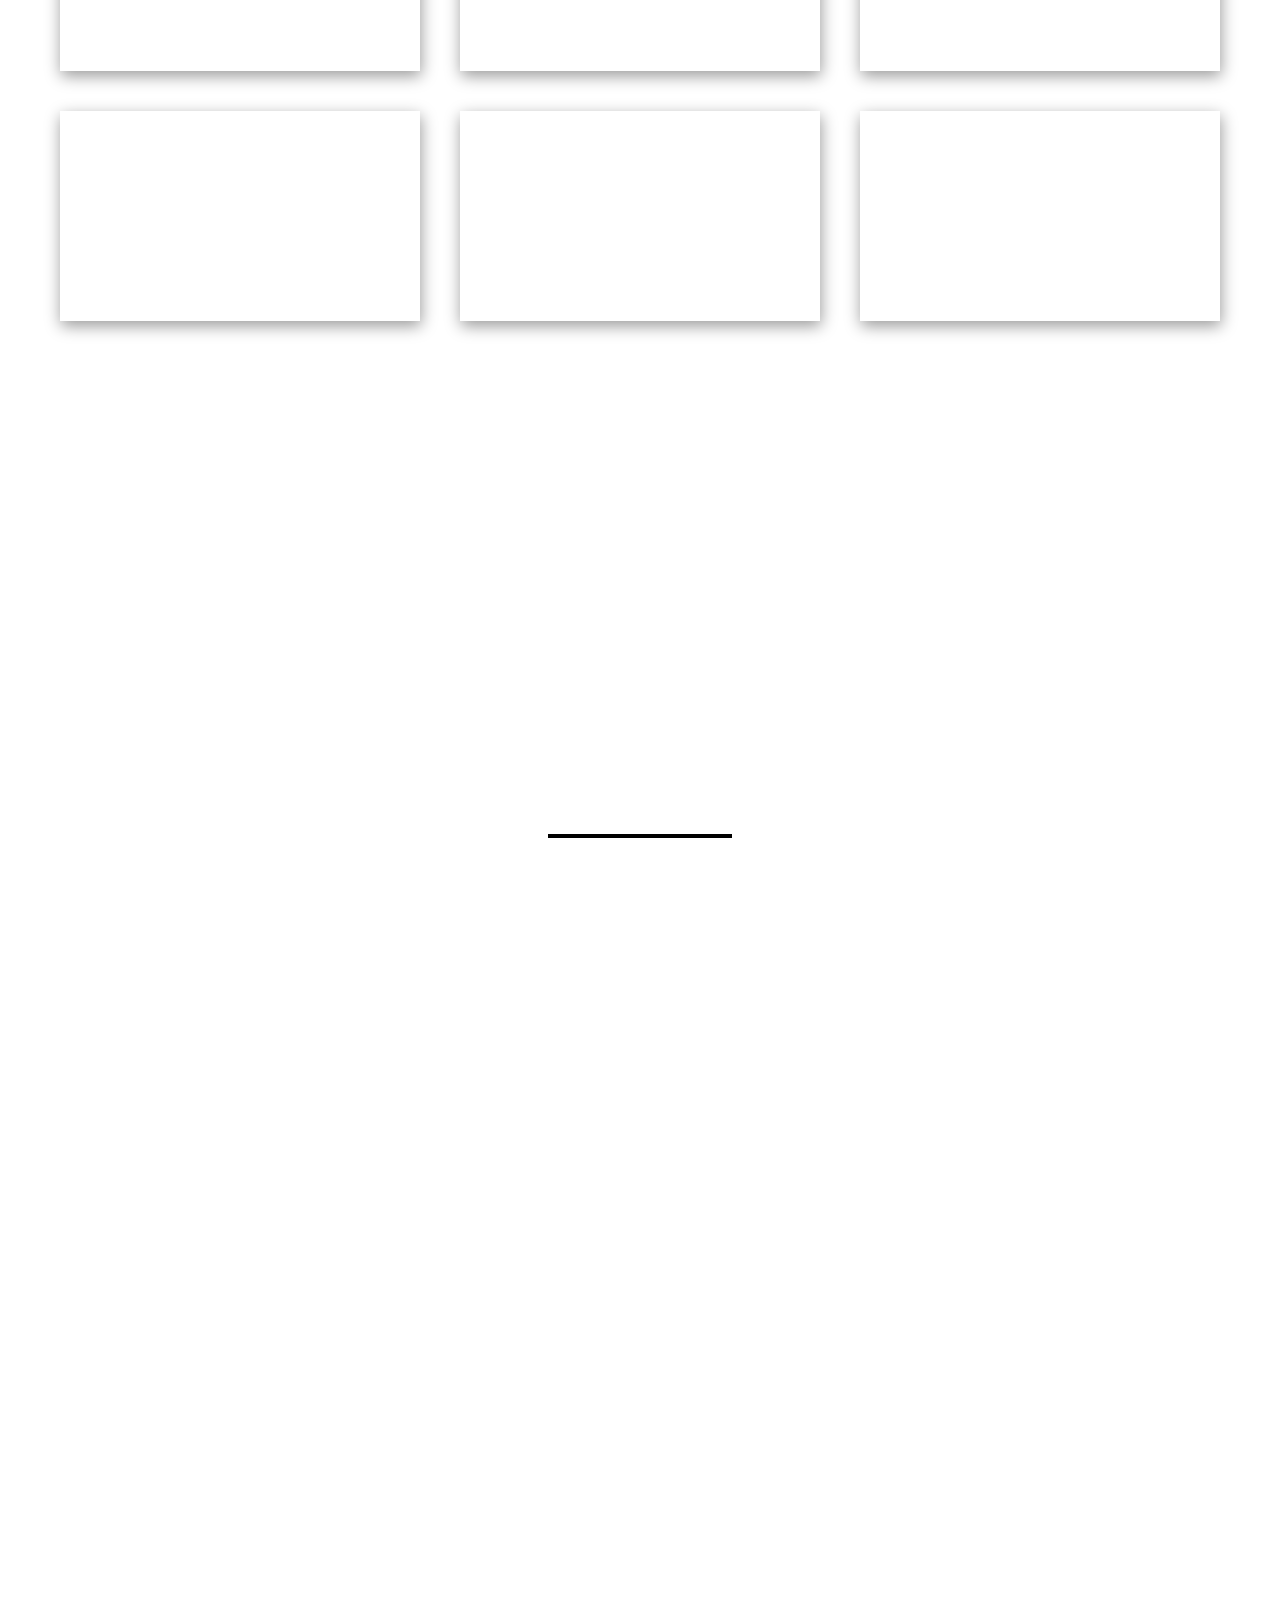
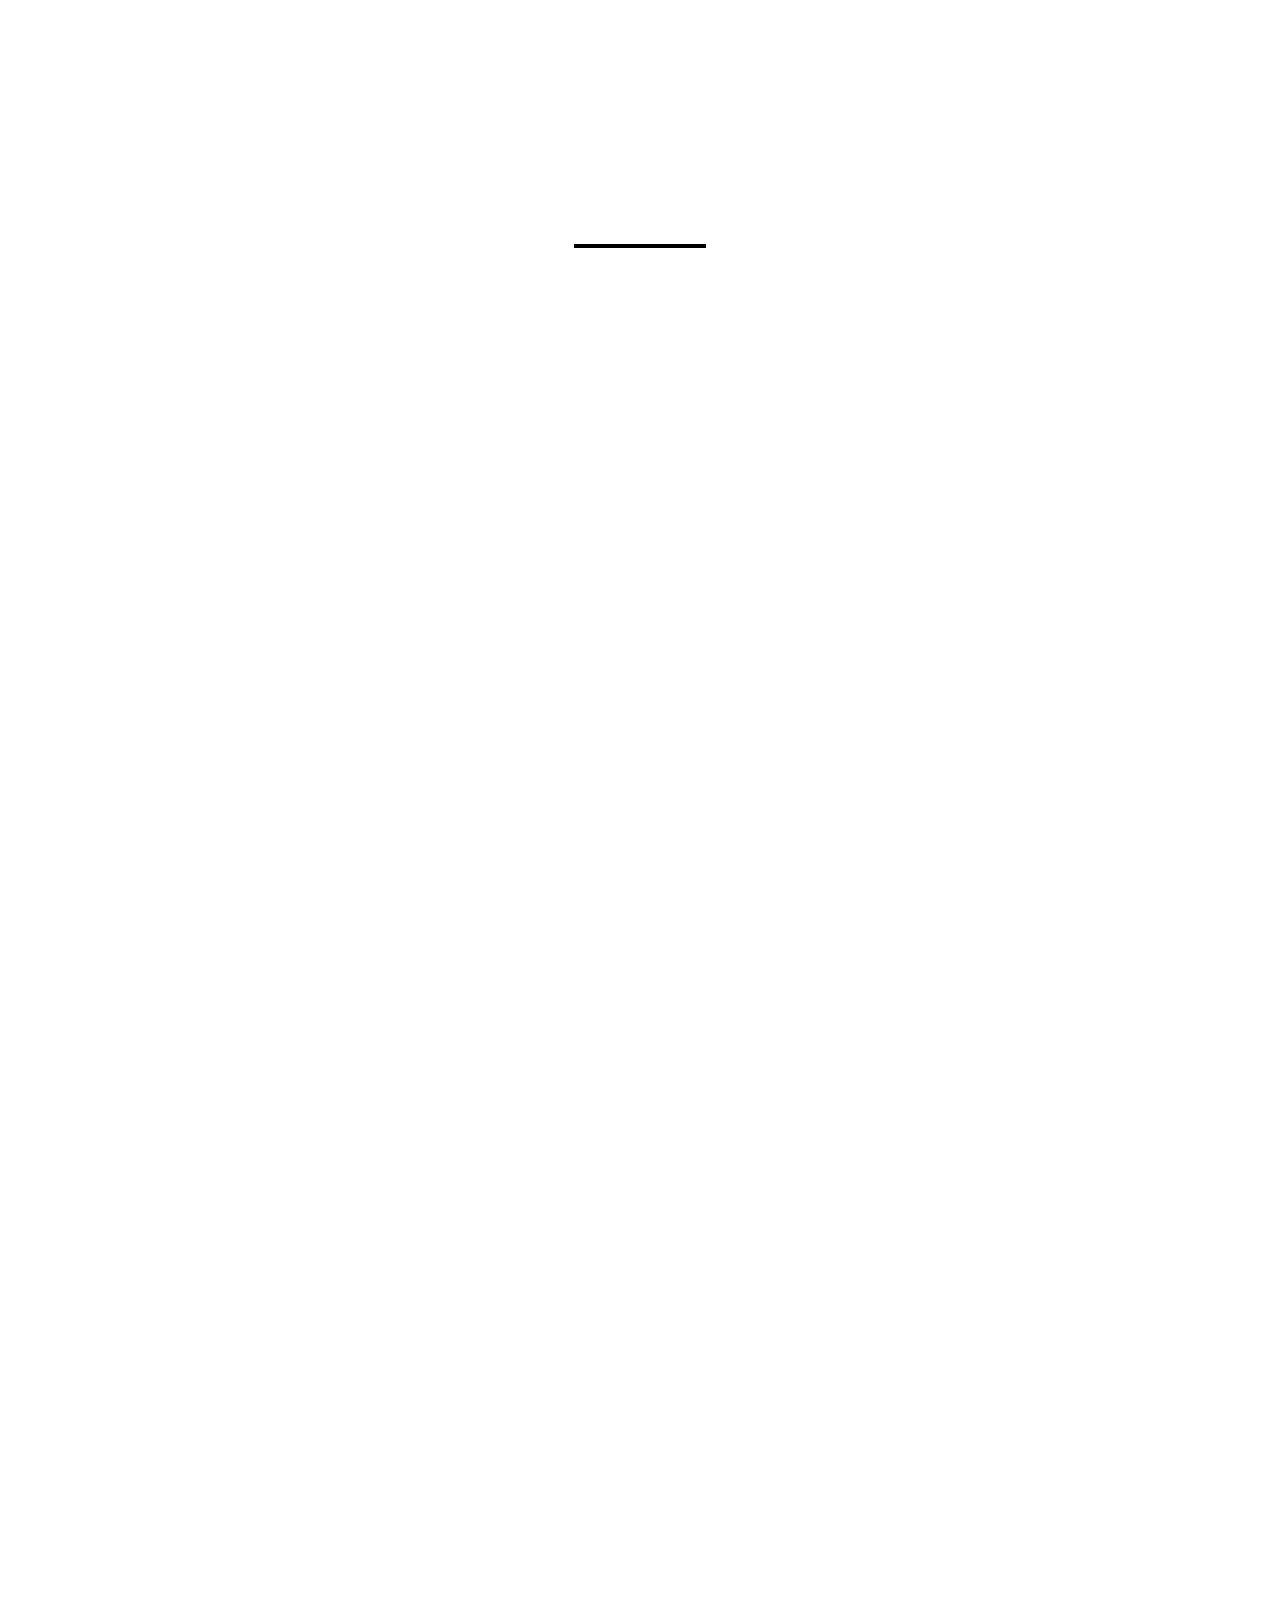
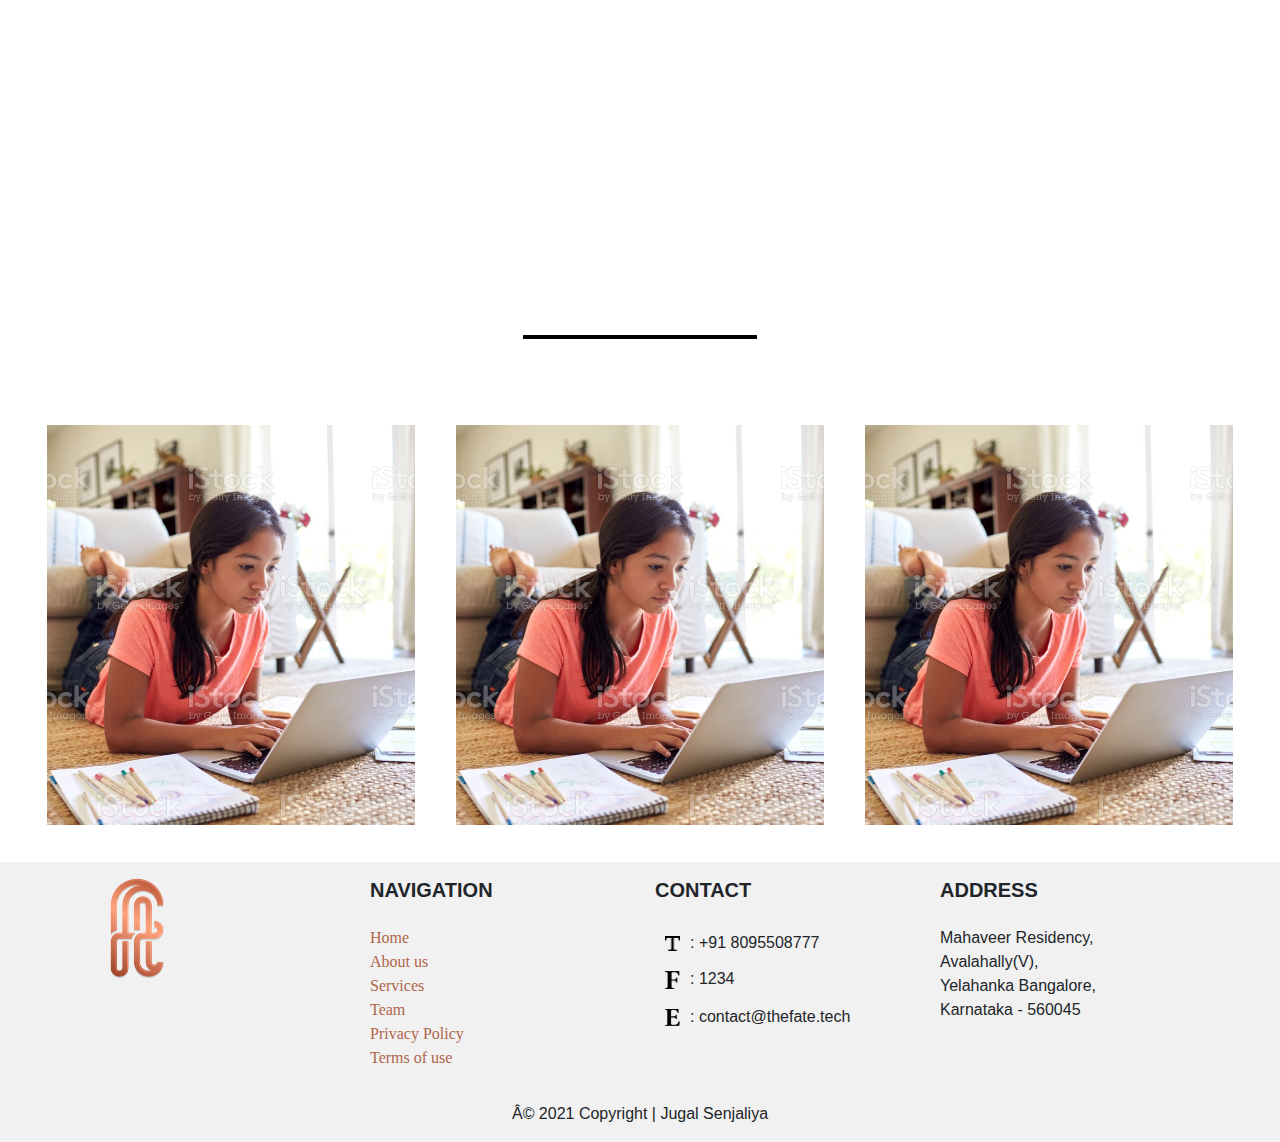
==== commit 6d9611c2: "final 3.0" ====
--- a/index.html
+++ b/index.html
@@ -1,9 +1,15 @@
 <!DOCTYPE html>
 <html lang="en">
   <head>
-    <meta charset="UTF-8" />
+    <!-- <meta charset="UTF-8" />
     <meta name="viewport" content="width=device-width, initial-scale=1.0" />
-	<meta name="viewport" content="width=device-width, initial-scale=1, shrink-to-fit=no">
+	<meta name="viewport" content="width=device-width, initial-scale=1, shrink-to-fit=no"> -->
+
+	<meta name="viewport" content="width=device-width,initial-scale=1,maximum-scale=1,user-scalable=no">
+	<meta http-equiv="X-UA-Compatible" content="IE=edge,chrome=1">
+	<meta name="HandheldFriendly" content="true">
+
+
     <title>FateInfo technologies</title>
     <link rel="stylesheet" href="assets2/style.css" />
 	<link rel="stylesheet" href="./assets/css/style.css">
@@ -131,7 +137,7 @@
                 
 				<h2 class="slide-title slide" data-index="0"><div class="slidepp" id="slidepp1"><center>THE FATE, ONE FOR ALL<span style="font-size: large;">We are always changing, always trying out new ideas and offering new servises and products.</span></center></div></h2>
                
-				<h2 class="slide-title slide" data-index="1"><div class="slidepp"><center>Allow us to be part of your new Business Experience.<span style="font-size: large;">We will make your business digital, Digital experiences are the colloquial term for websites, apps and other digital channels all working together to deliver the best possible user experience for the consumer. ... Let's take a peek at what's in store for us in this complex arena of digital experience trends</span></center></div></h2>
+				<h2 class="slide-title slide" data-index="1"><div class="slidepp" id="slidep12"><center>Allow us to be part of your new Business Experience.<span style="font-size: large;">We will make your business digital, Digital experiences are the colloquial term for websites, apps and other digital channels all working together to deliver the best possible user experience for the consumer. ... Let's take a peek at what's in store for us in this complex arena of digital experience trends</span></center></div></h2>
                 
 				<h2 class="slide-title slide" data-index="2"><div class="slidepp" id="slidepp2"><center>Every new idea looks crazy at first.<span style="font-size: large;">But, it's not just about idea, we convert an idea into reality for our clients.</span></center></div></h2>
 				
@@ -164,146 +170,6 @@
     </div>
 
 
-		<!-- <div id="carouselExampleIndicators" class="carousel slide" data-ride="carousel">
-		  <ol class="carousel-indicators">
-			<li data-target="#carouselExampleIndicators" data-slide-to="0" class="active"></li>
-			<li data-target="#carouselExampleIndicators" data-slide-to="1"></li>
-			<li data-target="#carouselExampleIndicators" data-slide-to="2"></li>
-			<li data-target="#carouselExampleIndicators" data-slide-to="3"></li>
-			<li data-target="#carouselExampleIndicators" data-slide-to="4"></li>
-		  </ol>
-	  
-		  <div class="carousel-inner">
-			<div class="carousel-item active">
-			  <div class="main-container">
-				<div class="main" id="main" style="background-image: url('img/pexels-josh-sorenson-1714208(1).jpg');background-size: 120%;background-attachment: fixed;background-position: center;">
-				<header>
-					<div class="overlay">
-					<div class="inner">
-						<div id="fly-in">  
-							<div>THE FATE, ONE FOR ALL<span>We are always changing, always trying out new ideas and offering new servises and products.</span></div>
-							<div>THE FATE, ONE FOR ALL<span>We are always changing, always trying out new ideas and offering new servises and products.</span></div>
-							<div>THE FATE, ONE FOR ALL<span>We are always changing, always trying out new ideas and offering new servises and products.</span></div>
-							<div><span>We are always changing, always trying out new ideas and offering new servises and products.</span>THE FATE, ONE FOR ALL</div>
-							<div><span>We are always changing, always trying out new ideas and offering new servises and products.</span>THE FATE, ONE FOR ALL</div>
-							<div>THE FATE, ONE FOR ALL<span>We are always changing, always trying out new ideas and offering new servises and products.</span></div>
-							<div>THE FATE, ONE FOR ALL<span>We are always changing, always trying out new ideas and offering new servises and products.</span></div>
-							<div><span>We are always changing, always trying out new ideas and offering new servises and products.</span>THE FATE, ONE FOR ALL</div>
-						</div>
-						<a href="#"><button class="btn">Get Started</button></a>
-					</div>
-					</div>
-				</header>
-				</div>
-			</div>
-			</div>
-	  
-			<div class="carousel-item">
-				<div class="main-container">
-					<div class="main" style="background-image: url('img/pexels-fauxels-3183197.jpg');background-size: 100%;background-attachment:fixed; background-position: center;">
-					  <header>
-						<div class="overlay">
-						  <div class="inner">
-							<div id="para2">
-							<h1 class="title">Allow us to be part of your new Business Experience.</h1>
-							<p class="para"><center><span style="width: 90%;font-size: 22px;">We will make your business digital, Digital experiences are the colloquial term for websites, apps and other digital channels all working together to deliver the best possible user experience for the consumer. ... Let's take a peek at what's in store for us in this complex arena of digital experience trends.</span></center></p></div>
-							<a href="#"><button class="btn">Get Started</button></a>
-						  </div>
-						</div>
-					  </header>
-					</div>
-				</div>
-			</div>
-		  
-			<div class="carousel-item">
-				<div class="main-container">
-					<div class="main" style="background-image: url('img/pexels-pixabay-355904(1).jpg');
-					background-size: 1500px 800px;background-attachment: fixed;">
-					  <header>
-						<div class="overlay">
-						  <div class="inner">
-							<h2 class="title" id="para33">Every new idea looks crazy at first.</h2>
-							<p class="para" id="para3">But, it's not just about idea, we convert an idea into reality for our clients.</p>
-							<a href="#"><button class="btn">Get Started</button></a>
-						  </div>
-						</div>
-					  </header>
-					</div>
-				</div>
-			</div>
-			<div class="carousel-item">
-				<div class="main-container">
-					<div class="main" style="background-image: url('img/pexels-breakingpic-3231.jpg');
-					background-size: 1500px 800px;background-attachment: auto;">
-					  <header>
-						<div class="overlay">
-						  <div class="inner">
-							<h2 class="title" id="para44">It's not faith in technology. It's faith in people.</h2>
-							<p class="para" id="para4">We are a faith based company who assumedly create their mission from inherent belief systems in which they hold dear.</p>
-							<a href="#"><button class="btn">Get Started</button></a>
-						  </div>
-						</div>
-					  </header>
-					</div>
-				</div>
-			</div>
-
-			<div class="carousel-item">
-				<div class="main-container">
-					<div class="main" style="background-image: url('img/pexels-vitaly-vlasov-1342460.jpg');
-					background-size: 100%;background-attachment: fixed;">
-					  <header>
-						<div class="overlay">
-						  <div class="inner">
-							<h2 class="title" id="para5">The growling engine of change - Technology.</h2>
-							<p class="para">And we deal with that!</p>
-							<a href="#"><button class="btn">Get Started</button></a>
-						  </div>
-						</div>
-					  </header>
-					</div>
-				</div>
-			</div>
-
-		  </div>
-		   -->
-	  
-		  <!-- Left and right controls -->
-		  <!-- <a class="carousel-control-prev" href="#carouselExampleIndicators" role="button" data-slide="prev">
-			<span class="carousel-control-prev-icon" aria-hidden="true"></span>
-			<span class="sr-only">Previous</span>
-		  </a>
-		  <a class="carousel-control-next" href="#carouselExampleIndicators" role="button" data-slide="next">
-			<span class="carousel-control-next-icon" aria-hidden="true"></span>
-			<span class="sr-only">Next</span>
-		  </a>
-		</div> -->
-	  <!-- </div> -->
-
-	  <!-- <div class="links">
-        <ul>
-          <li>
-            <a href="index.html" style="--i: 0.05s;">Home</a>
-          </li>
-          <li>
-            <a href="index.html" style="--i: 0.1s;">About Us</a>
-          </li>
-          <li>
-            <a href="index.html" style="--i: 0.15s;">Portfolio</a>
-          </li>
-          <li>
-            <a href="index.html" style="--i: 0.2s;">Testimonials</a>
-          </li>
-          <li>
-            <a href="index.html" style="--i: 0.25s;">About</a>
-          </li>
-          <li>
-            <a href="index.html" style="--i: 0.3s;">Contact</a>
-          </li>
-        </ul>
-      </div> -->
-    <!-- </div> -->
-
 	  <!--  -->
 	  <div class="homecontent" id="homecontent" style="font-family: 'Avenir Next', serif;">
 		<!--  -->
@@ -322,10 +188,10 @@
 			  </div>
 			</div>
 		</div></center> -->
-		<div class="container2" style="background-color: white;padding-top: 50px;padding-left: 50px;">
+		<div class="container2">
 			<div class="container22">
 				<div data-aos="zoom-in-right" data-aos-anchor-placement="top-center" data-aos-duration="1000">
-					<div class="cardcontainer" style="margin-left: 40px;">
+					<div class="cardcontainer">
 						<!-- <div class="photo"> <img src="img/pexels-pixabay-373543.jpg"></div> -->
 						<div class="content">
 							<p class="txt4" style="text-align: center;color: black;"><i class="fa fa-book"></i></p>
@@ -335,7 +201,7 @@
 						
 					</div>
 				</div>
-				<div class="cardcontainer" style="margin-left: 30px;background-color: rgb(216, 216, 216);">
+				<div class="cardcontainer" style="background-color: rgb(216, 216, 216);">
 					<div data-aos="zoom-in-down" data-aos-anchor-placement="top-center" data-aos-duration="1000">
 						<!-- <div class="photo"> <img src="img/pexels-christina-morillo-1181243.jpg"></div> -->
 						<div class="content">
@@ -346,7 +212,7 @@
 						
 					</div>
 				</div>
-				<div class="cardcontainer" style="margin-right: 100px;">
+				<div class="cardcontainer">
 					<div data-aos="zoom-in-left" data-aos-anchor-placement="top-center" data-aos-duration="1000">
 						<!-- <div class="photo"> <img src="img/pexels-alex-knight-2599244.jpg"></div> -->
 						<div class="content">
@@ -573,7 +439,7 @@
 		<div data-aos="fade-up" data-aos-anchor-placement="center-center" data-aos-duration="1000"><h1>Feedback from our Clients</h1></div>
 		<div data-aos="zoom-in" data-aos-anchor-placement="center-bottom" data-aos-duration="2000"><div class="test1">
 			<div id="carouselExampleControls" class="carousel slide" data-ride="carousel">
-				<div class="carousel-inner" style="height: 500px;">
+				<div class="carousel-inner" style="height: 540px;">
 				  <div class="carousel-item active">
 					  <img class="testimg" src="img/pasted image 0.png" width="100px" style="border-radius: 50%;">
 					  <h2 style="margin-top: 30px;font-weight: 500;font-size: 2.6rem;">Jeetandar Prasad</h2>
@@ -724,7 +590,7 @@
 
 		</div>
 
-		<hr class="clearfix w-100 d-md-none">
+		<!-- <hr class="clearfix w-100 d-md-none"> -->
 
 		<div class="col-md-3 mx-auto">
 
@@ -753,7 +619,7 @@
 
 		</div>
 
-		<hr class="clearfix w-100 d-md-none">
+		<!-- <hr class="clearfix w-100 d-md-none"> -->
 
 		<div class="col-md-3 mx-auto">
 
@@ -767,7 +633,7 @@
 		</div>
 
 
-		<hr class="clearfix w-100 d-md-none">
+		<!-- <hr class="clearfix w-100 d-md-none"> -->
 
 
 		<div class="col-md-3 mx-auto">
@@ -789,7 +655,7 @@
 
 
 
-	<hr>
+	<!-- <hr> -->
 
 
 	<div class="footer-copyright text-center py-3">© 2021 Copyright | Jugal Senjaliya
--- a/assets2/style.css
+++ b/assets2/style.css
@@ -608,11 +608,12 @@
   width: 400px;
   height: 300px;
   padding-top: 20px;
-  overflow: hidden;
+  /* overflow: hidden; */
+  margin-left: 40px;
   /* background-color: white; */
   /* box-shadow: 0 0 45px gray; */
-  margin-left: auto;
-  margin-right: auto;
+  /* margin-left: auto;
+  margin-right: auto; */
   /* transition: 0.3s; */
   /* border-radius: 5%; */
 }
@@ -761,6 +762,10 @@
 
 .container22{
   display: flex;
+}
+
+.container2{
+  background-color: white;padding-top: 50px;padding-left: 50px;
 }
 
 .about{
@@ -785,7 +790,7 @@
   
 }
 
-.about12 h1{
+.about122{
   font-size: 4rem;
   font-weight: 900;
   /* text-shadow: 3px 3px 7px white; */
@@ -919,7 +924,7 @@
 
 
 
-.services h1{
+.services111{
   font-size: 4rem;
   font-weight: 800;
   /* text-shadow: 3px 3px 7px rgb(176, 101, 74); */
@@ -1367,6 +1372,247 @@
     font-size: 3rem;
   }
 }
+
+
+
+
+
+
+
+/* Mobile */
+
+
+
+
+
+
+
+
+
+
+
+@media only screen and (max-width: 400px) {
+
+  .test1{
+    margin-left: 20px;
+    width: 90%;
+  }
+
+  #slidepp2{
+    margin-left: 0px;
+  }
+
+  .techimg{
+    width: 100px;
+  }
+
+  .tech2{
+    width: 100%;
+    padding-top: 20px;
+  }
+
+  .tech11{
+    display: none;
+  }
+
+  .tech{
+    margin-top: 100px;
+  }
+
+  .tech h1{
+    font-size: 2.7rem;
+    font-weight: 700;
+  }
+
+  .tech21{
+    display: block;
+    margin-left: 100px;
+  }
+
+  .team h1{
+    padding-top: 100px;
+    font-size: 2.7rem;
+    font-weight: 700;
+  }
+
+  .test h1{
+    font-size: 2.7rem;
+    font-weight: 700;
+  }
+
+  .facts{
+    background: none;
+    /* height: 700px;
+    margin-top: 50px; */
+  }
+
+  .factbox{
+    width: 200px;
+    padding: 20px;
+    padding-top: 20px;
+    height: 130px;
+  }
+
+  .facts1{
+    width: 80%;
+    height: 40vh;
+    margin-left: 50px;
+  }
+
+  .facts11{
+    font-size: 4rem;
+    font-weight: 600;
+  }
+
+  .facts21{
+    display: block;
+    margin-left: -50px;
+  }
+
+  .container22{
+    display: block;
+  }
+
+  .cardcontainer{
+    width: 300px;
+    margin-left: 0px;
+  }
+
+  .about11{
+    display: block;
+  }
+
+  .card2{
+    margin: auto;
+  }
+
+  .line{
+    display: none;
+  }
+
+  #slidep12{
+    margin-bottom: 20px;
+    font-size: 2rem;
+  }
+
+  .slidepp{
+    margin-bottom: 50px;
+    color: white;
+    /* -webkit-text-stroke-width: 1.5px;
+    -webkit-text-stroke-color: rgb(176, 101, 74); */
+    font-weight: 300;
+  }
+
+  #slidepp1{
+    margin-left: 0px;
+  }
+  
+  .slidepp span{
+    margin-top: 20px;
+    width: 95%;
+    /* color: white;
+    color: white;-webkit-text-stroke-width: 0px;-webkit-text-stroke-color: white; */
+    /* font-weight: 200; */
+  }
+
+  body {
+    overflow-x: hidden !important;
+  }
+
+  .homecontent{
+    max-width: 100% !important;
+    overflow-x: hidden !important;
+  }
+
+  .navbar{
+    width: 90%;
+  }
+
+  .about{
+    margin-top: 0px;
+    width: 100%;
+  }
+
+  .about1{
+    background-image: url('../img/pexels-fauxels-3182759.jpg');
+    /* height: 100vh; */
+    background-size: 250%;
+    background-repeat: no-repeat;
+    background-attachment: fixed;
+    /* margin-left: 150px; */
+    width: 100%;
+    /* height: 0px; */
+  }
+
+  .about122{
+    font-size: 3rem;
+    font-weight: 600;
+  }
+
+  .about12{
+    width: 90%;
+    padding-top: 150px;
+  }
+
+  .about11{
+    display: block;
+    margin-left: 120px;
+    margin-bottom: 0px;
+  }
+
+  .card2{
+    margin-top: 30px;
+    width: 300px;
+  }
+
+  .container4{
+    margin-top: 0px;
+  }
+
+  .services1{
+    font-size: 4.5rem;
+    font-weight: 700;
+    margin-left: 0px;
+    top: 3730px;
+  }
+
+  .services111{
+    font-size: 3rem;
+    font-weight: 600;
+  }
+
+  .service{
+    display: block;
+  }
+
+  .service1{
+    width: 75%;
+    margin-left: auto;
+    text-align: center;
+    align-items: center;
+    height: 260px;
+    width: 280px;
+  }
+
+  .service11 h1{
+    margin-left: 500px;
+  }
+
+  .hiring{
+    margin-top: 100px;
+    background-size: 270%;
+  }
+
+  .hiring1{
+    width: 75%;
+    padding-top: 100px;
+  }
+
+  .hiring1 h1{
+    font-size: 3rem;
+  }
+}
+
 
 
 
@@ -1595,6 +1841,39 @@
 	}
 }
 
+
+@media screen and (max-width: 400px) {
+	
+	body{
+		overflow-x: hidden;
+	}
+
+	.nav-links{
+		position: absolute;
+		right: 0px;
+		height: 92vh;
+		top: 70px;
+		background-color: rgba(0, 0, 0, 0.6);
+		display: flex;
+		flex-direction: column;
+		align-items: center;
+		width: 40%;
+		transform: translateX(100%);
+		transition: transform 0.5s ease-in;
+	}
+
+	.nav-links li{
+		opacity: 0;
+	}
+
+	.burger{
+		display: block;
+    /* margin-right: 1400px; */
+    position: absolute;
+    left: 160px;
+	}
+}
+
 .nav-active{
 	transform: translateX(0%);
 }
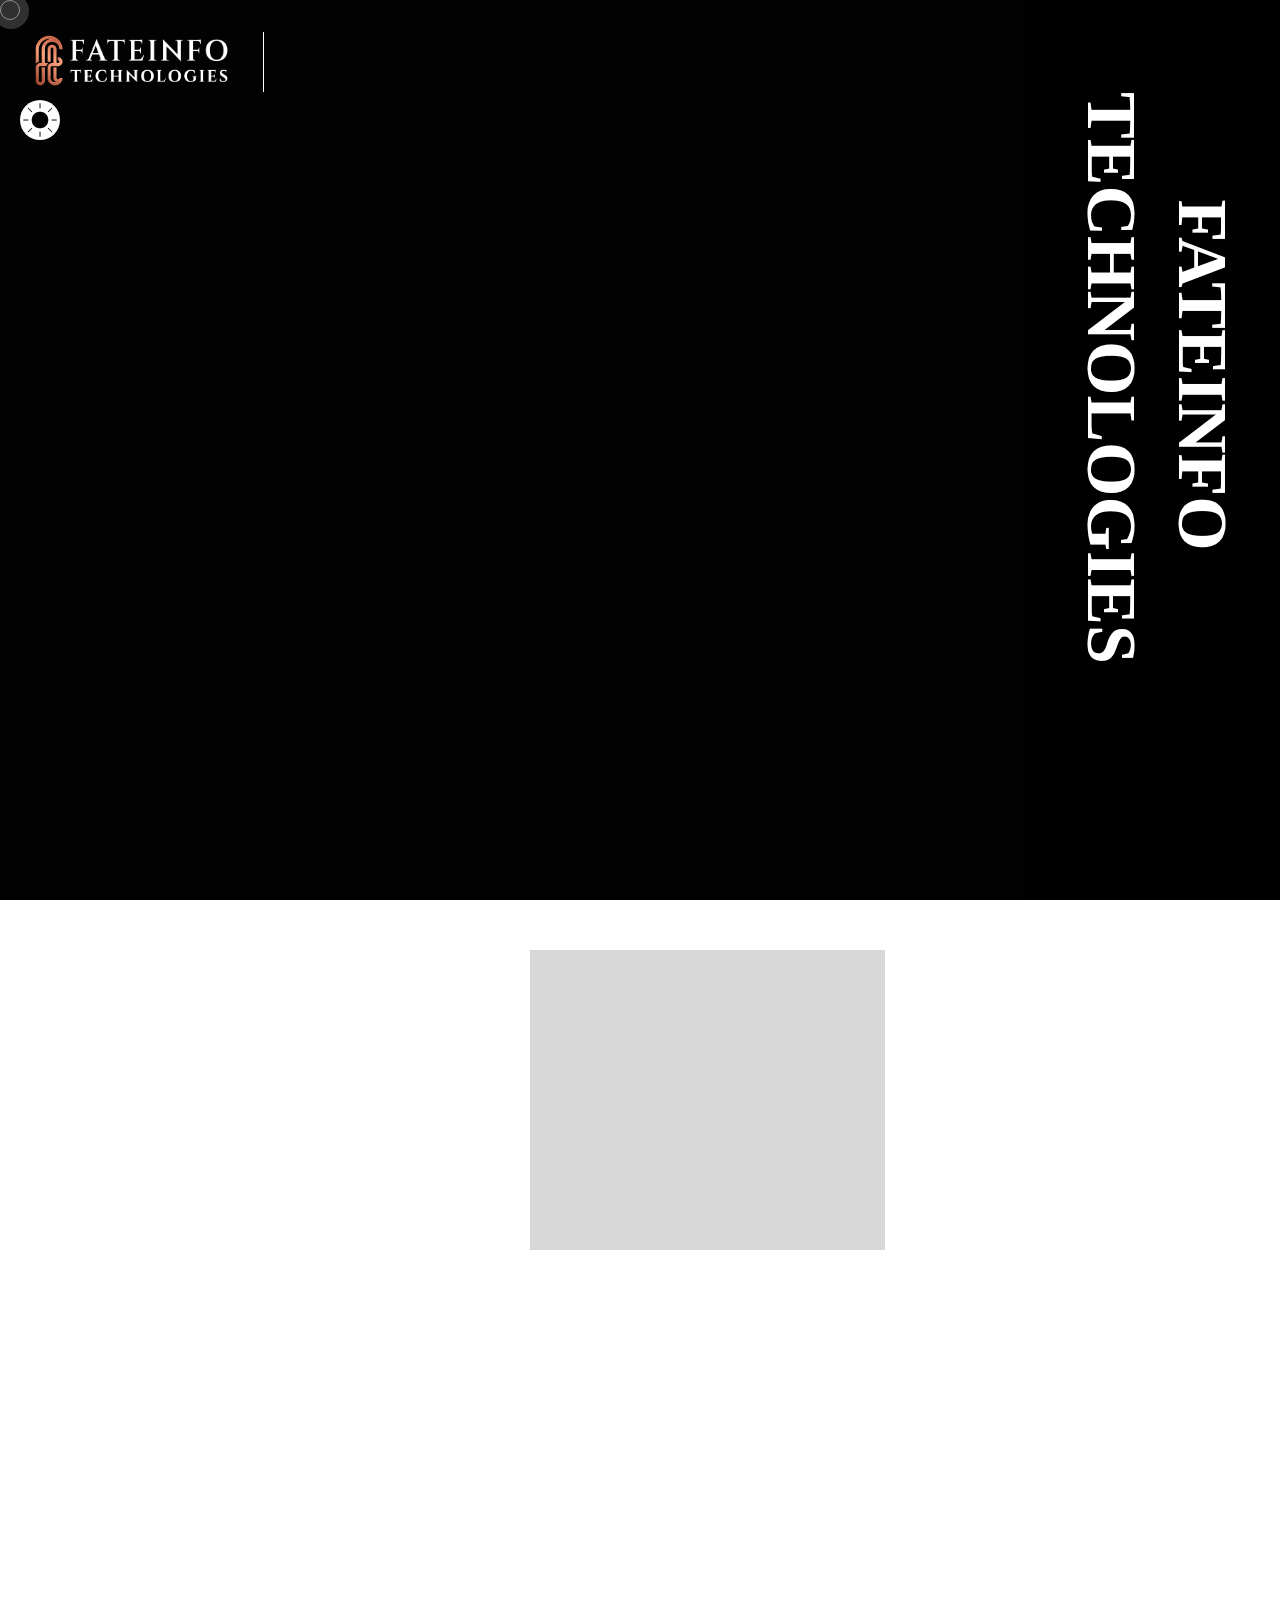
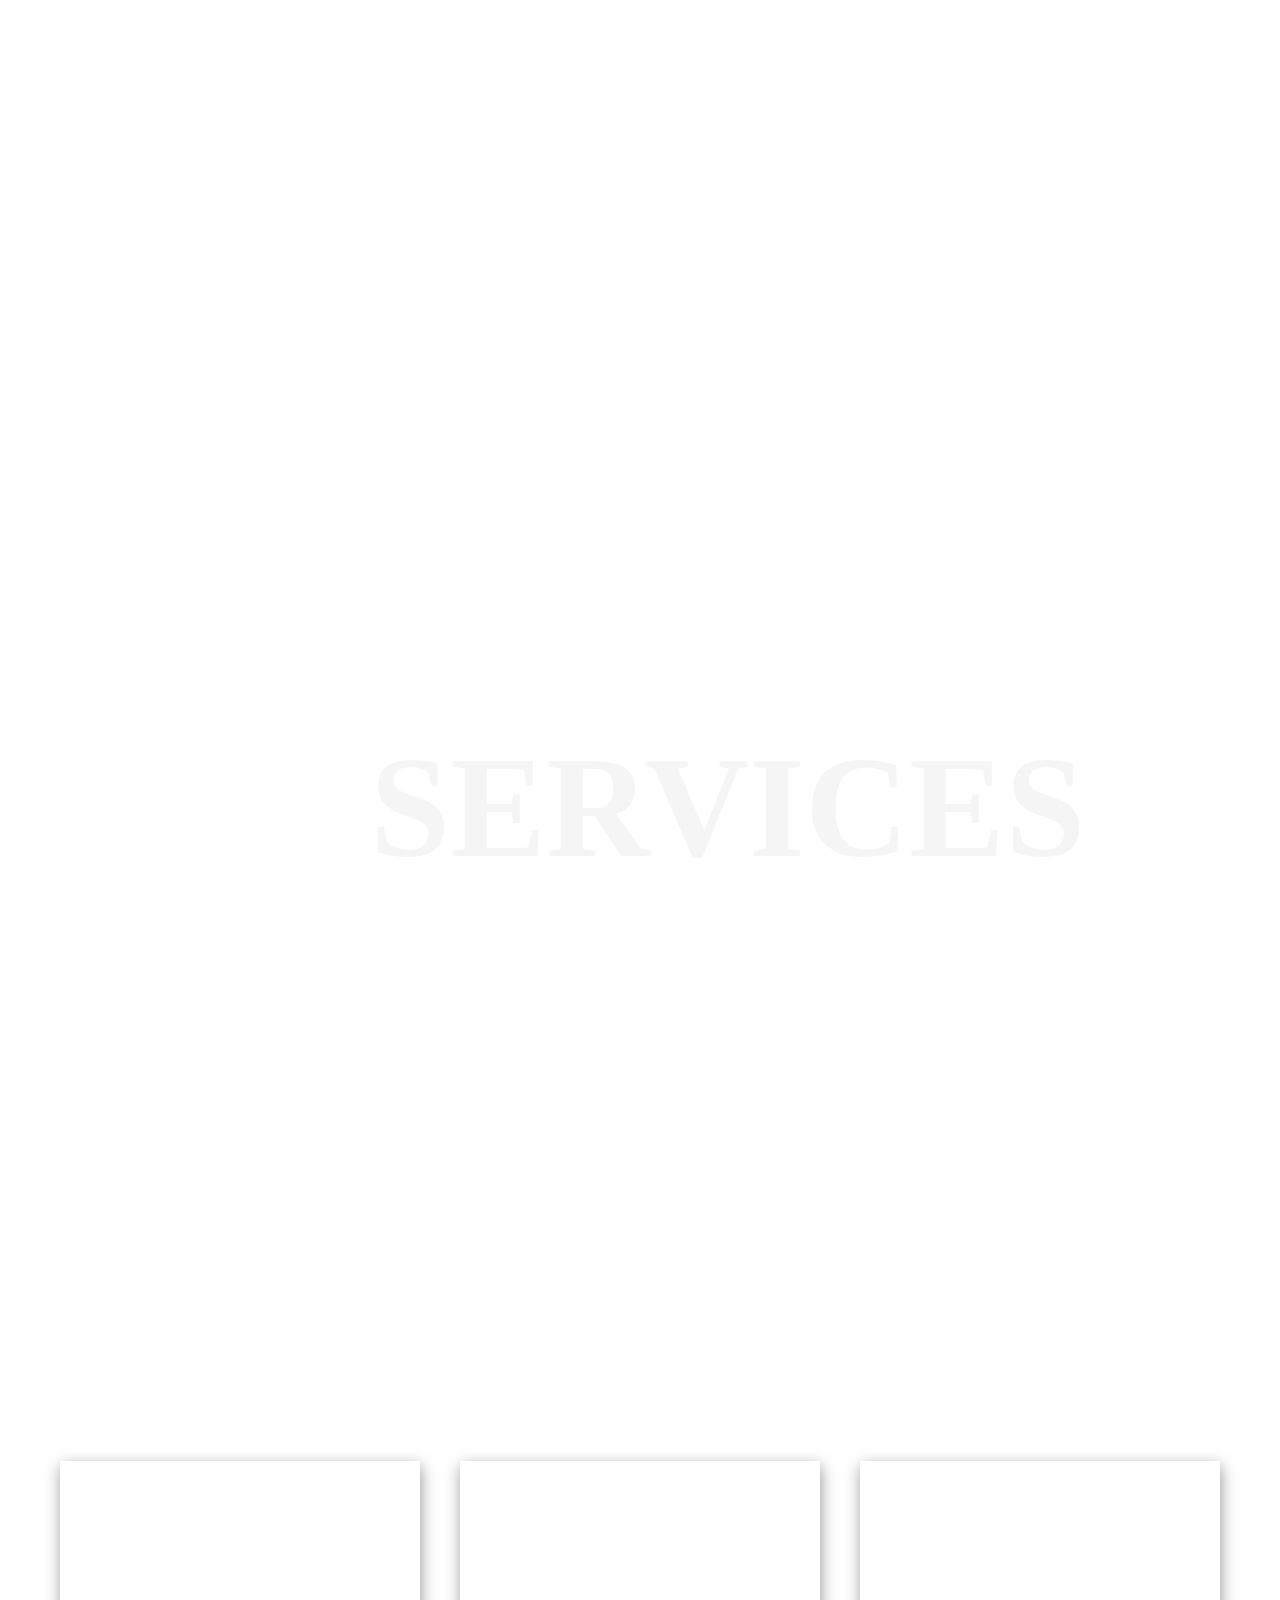
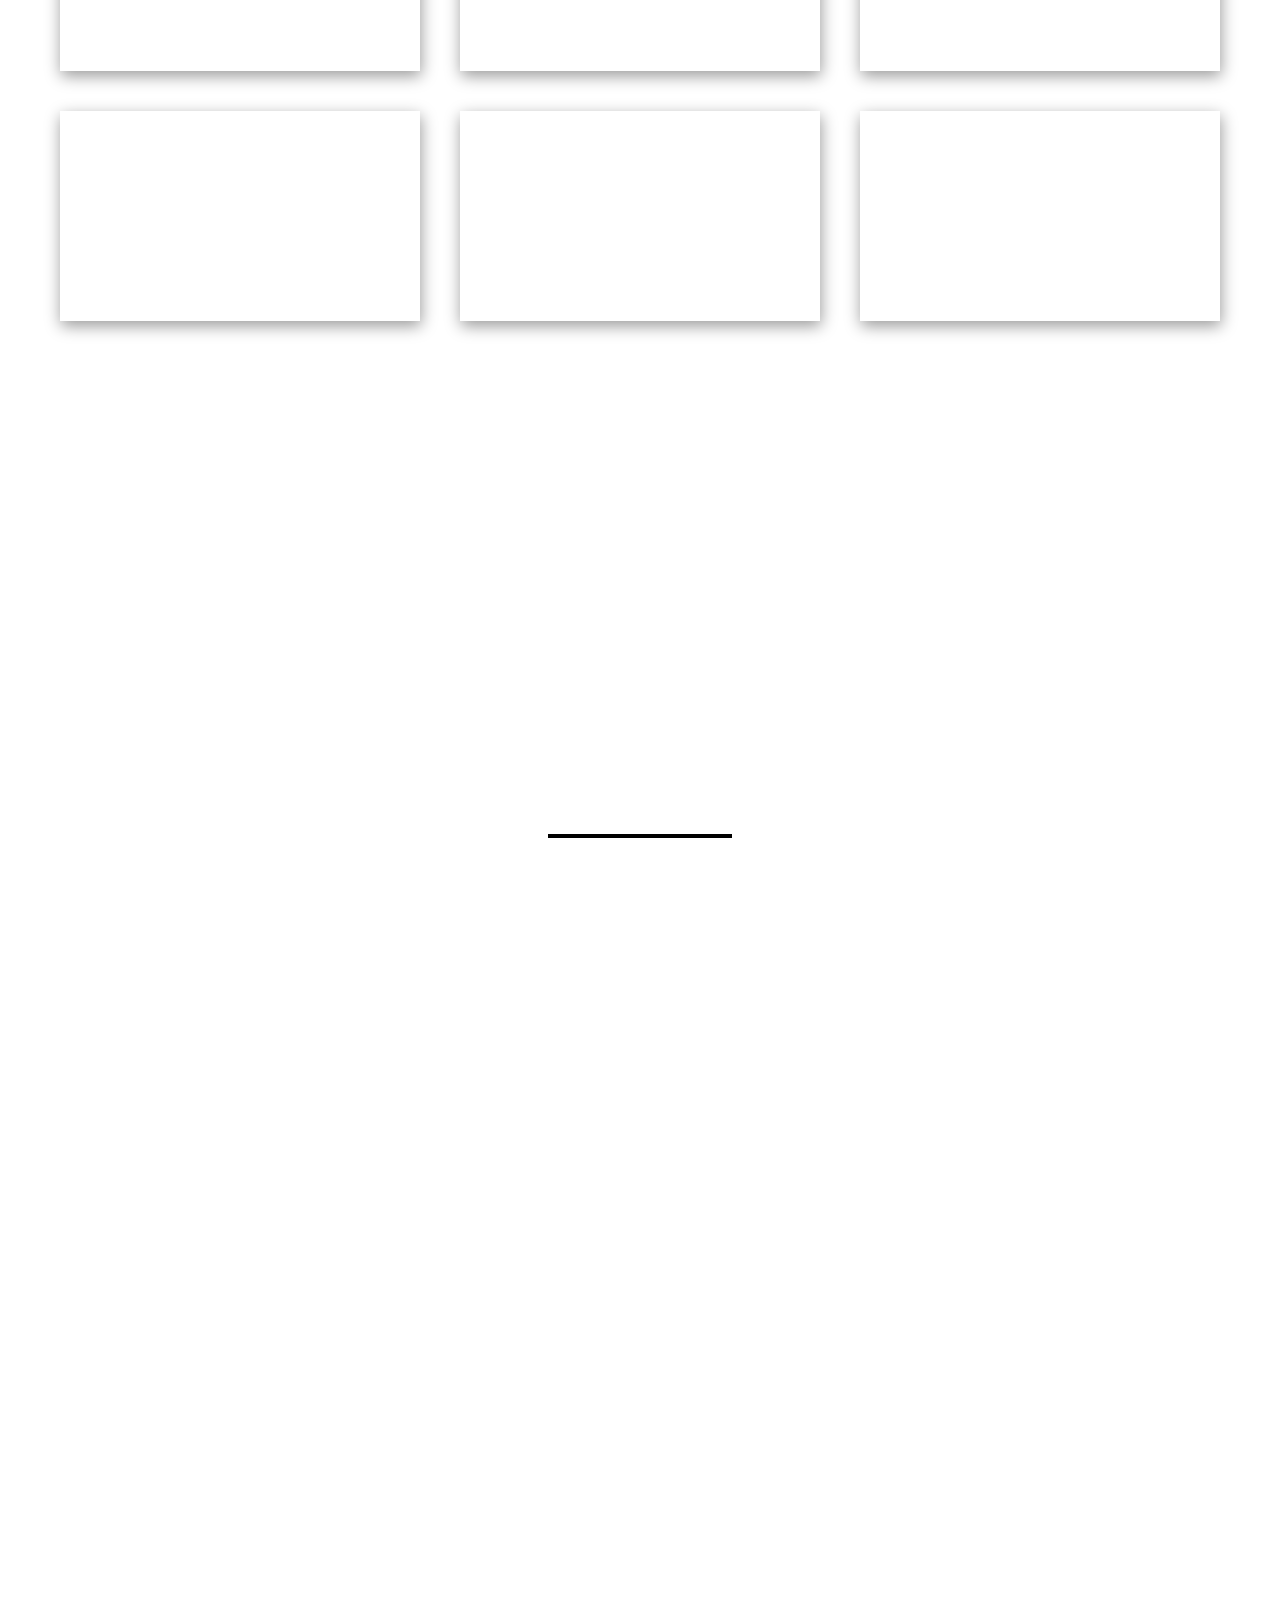
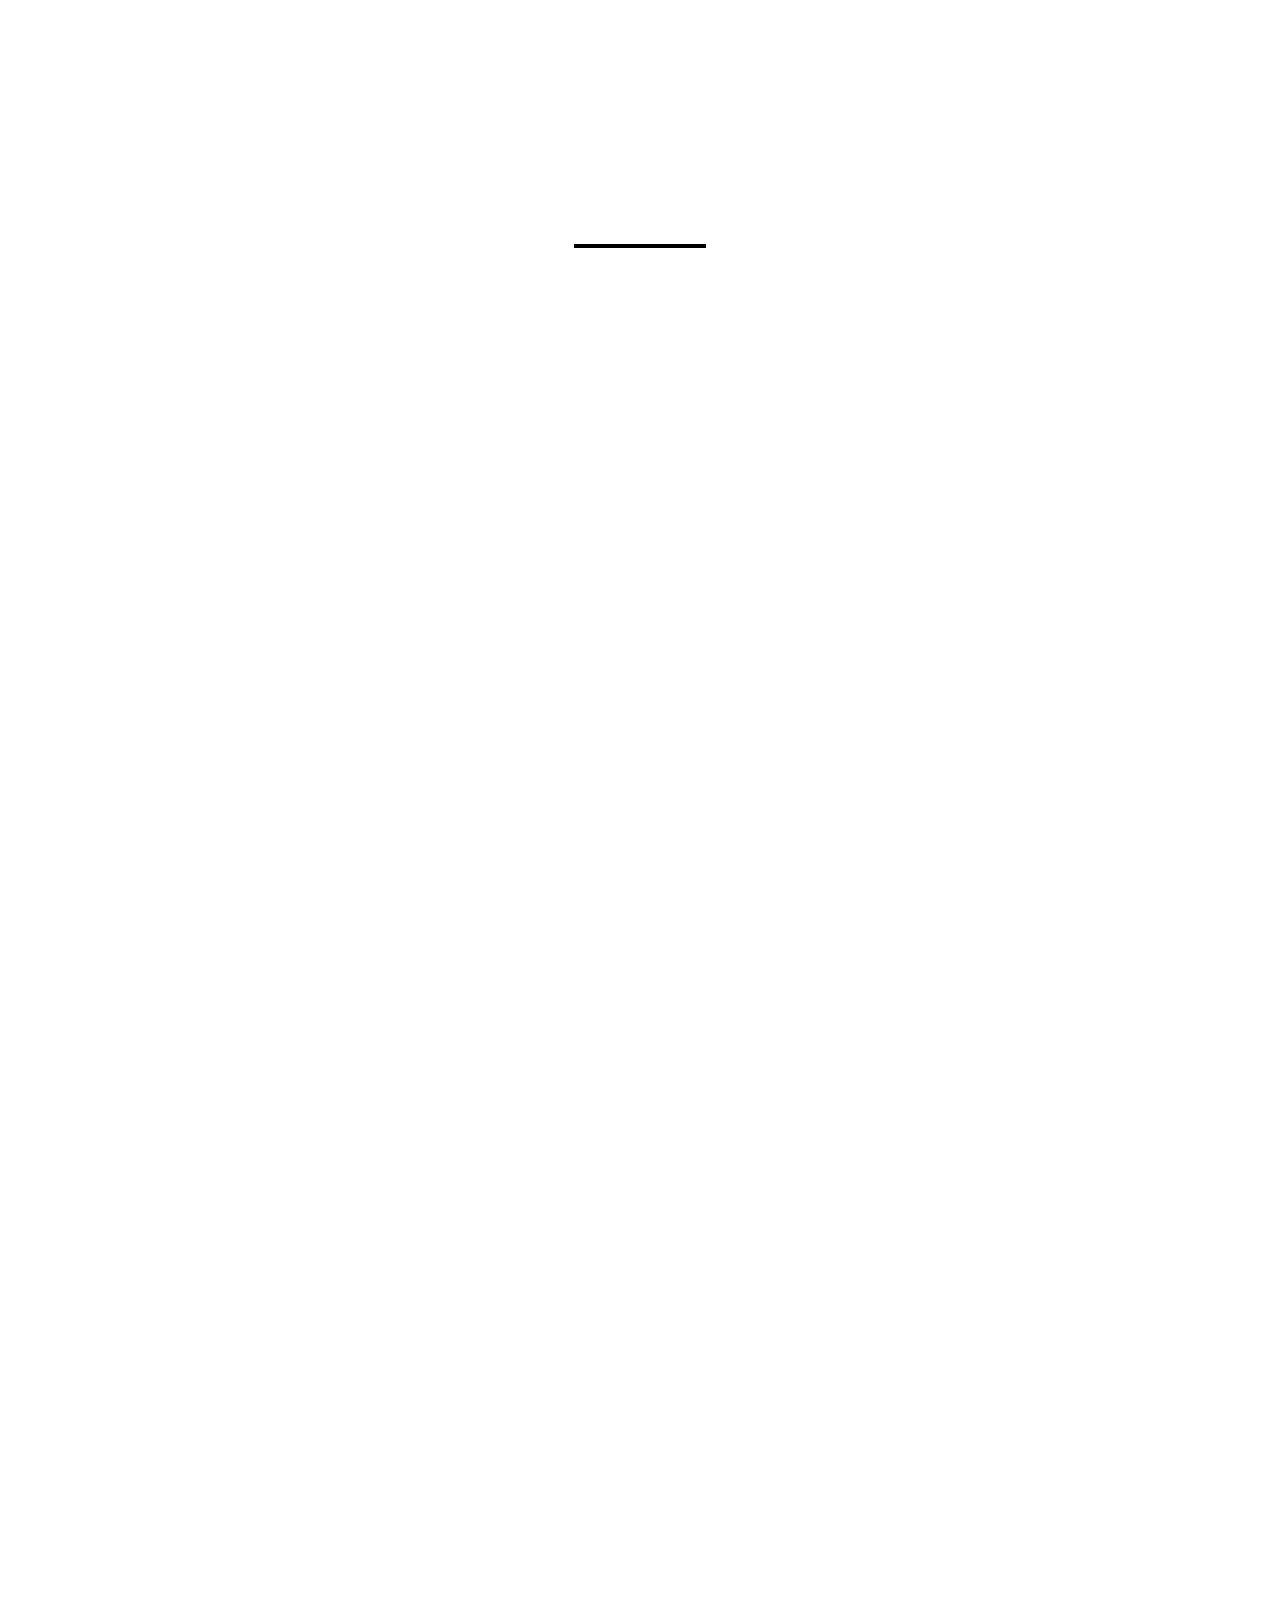
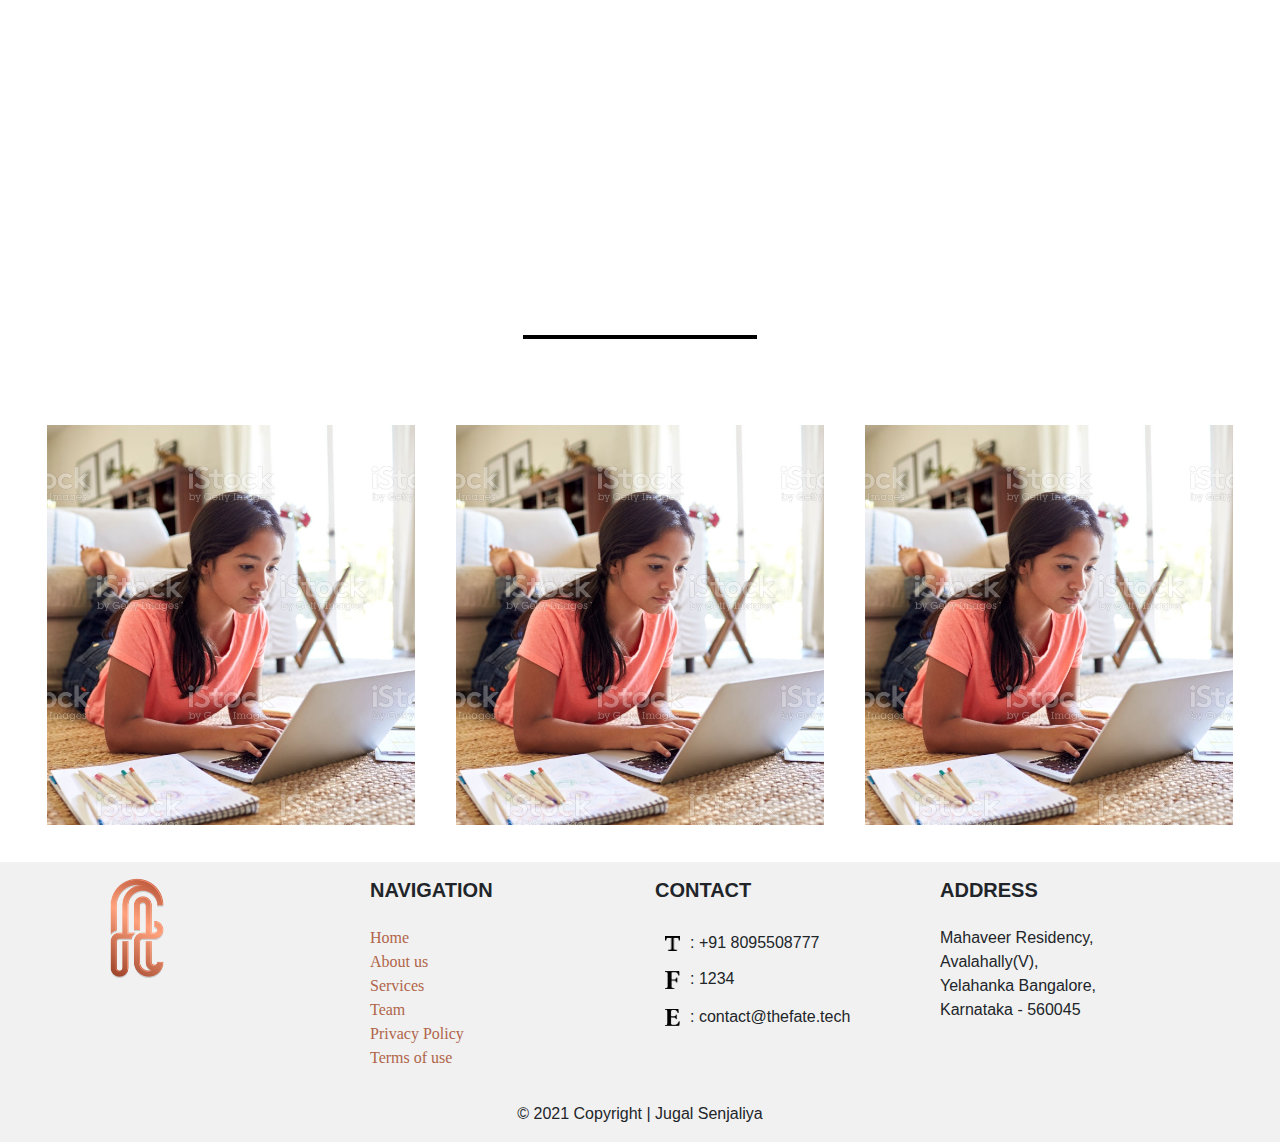
==== commit 1a1fba3f: "final 4.0" ====
--- a/index.html
+++ b/index.html
@@ -1,10 +1,7 @@
 <!DOCTYPE html>
 <html lang="en">
   <head>
-    <!-- <meta charset="UTF-8" />
-    <meta name="viewport" content="width=device-width, initial-scale=1.0" />
-	<meta name="viewport" content="width=device-width, initial-scale=1, shrink-to-fit=no"> -->
-
+    
 	<meta name="viewport" content="width=device-width,initial-scale=1,maximum-scale=1,user-scalable=no">
 	<meta http-equiv="X-UA-Compatible" content="IE=edge,chrome=1">
 	<meta name="HandheldFriendly" content="true">
@@ -32,32 +29,14 @@
 
 
 	<link rel="stylesheet" href="https://use.fontawesome.com/releases/v5.8.2/css/all.css" integrity="sha384-oS3vJWv+0UjzBfQzYUhtDYW+Pj2yciDJxpsK1OYPAYjqT085Qq/1cq5FLXAZQ7Ay" crossorigin="anonymous">
-	<!-- <link rel="stylesheet" href="https://cdnjs.cloudflare.com/ajax/libs/materialize/1.0.0/css/materialize.min.css"> -->
 
 	<link rel="stylesheet" href="https://maxcdn.bootstrapcdn.com/bootstrap/4.0.0/css/bootstrap.min.css" integrity="sha384-Gn5384xqQ1aoWXA+058RXPxPg6fy4IWvTNh0E263XmFcJlSAwiGgFAW/dAiS6JXm" crossorigin="anonymous">
-
-	<!-- <link rel="stylesheet" href="https://maxcdn.bootstrapcdn.com/bootstrap/3.4.1/css/bootstrap.min.css"> -->
-	<!-- <script src="https://ajax.googleapis.com/ajax/libs/jquery/3.5.1/jquery.min.js"></script>
-	<script src="https://maxcdn.bootstrapcdn.com/bootstrap/3.4.1/js/bootstrap.min.js"></script>
-	<link rel="stylesheet" href="https://cdnjs.cloudflare.com/ajax/libs/font-awesome/4.7.0/css/font-awesome.min.css"> -->
 
   </head>
   <body>
 
 	<div style="position: fixed;z-index: 999;top: 100px;left: 20px;"><button onclick="myFunction()" style="background: none;border: none;color: white;"><img id="picture" src="img/4883637.png" width="40px" style="border-radius: 50%;background-color: white;"></button></div>
 	<div class="cursor"></div>
-
-	
-
-    <!-- <div class="container" style="width: 100%;background-color: black;"> -->
-      <!-- <div class="navbar" style="position: fixed;z-index: 9999;">
-        <div class="menu" style="display: none;">
-          <h3 class="logo"><img src="img/Logo Name.png" width="200px"></h3>
-		  
-		  <button onclick="myFunction()" style="background: none;border: none;color: white;"><img src="img/half-moon-icon-vector-21015852.png" class="moonicon" width="25px"></button>
-		  <button onclick="myFunction2()" style="border: none;background: none;margin-right: 50px;"><img src="img/f4f34e0fa50d7f0db4c2030d9568021d.png" style="width: 30px;"></button>
-        </div>
-      </div> -->
 
 	  
 	  <div class="menu" style="font-family: 'Avenir Next', serif;">
@@ -143,28 +122,21 @@
 				
 				<h2 class="slide-title slide" data-index="3"><div class="slidepp"><center>It's not faith in technology. It's faith inpeople.<span style="font-size: large;">We are a faith based company who assumedly create their mission from inherent belief systems in which they hold dear.</span></center></div></h2>
                 
-				<!-- <h2 class="slide-title slide" data-index="3"><div class="slidepp"><center>It's not faith in technology. It's faith in people.<span style="font-size: large;">It's not faith in technology. It's faith in people.</span></center></div></h2> -->
-                
 				<h2 class="slide-title slide" data-index="4"><div class="slidepp"><center>The growling engine of change - Technology.<br><span style="font-size: large;">The growling engine of change - Technology.</span></center></div></h2>
             </div>
         </div>
         <div id="info" class="infohead" style="color: white;background-color: black;background-size: 500px;background-repeat: no-repeat;">
             <div class="slider-title-wrapper">
 				
-                <!-- <span class="line"></span> -->
 				
                 <h1 class="slider-title">
-                    <!-- <span style="color: rgb(176, 101, 74);font-size: 70px;margin-left: 60px;">FATEINFO <BR>TECHNOLOGIES</span> -->
-						<!-- <video autoplay muted loop id="myVideo" style="width: 50%;position: absolute;opacity: 0.8;top: 0;transform: rotate(90deg);margin-left: 800px;z-index: 99;">
-							<source src="pexels-ron-lach-7190327.mp4" type="video/mp4">
-						</video> -->
 					<span class="slider-title1" style="font-family: 'Avenir Next', serif;color: white;">FATEINFO <BR>TECHNOLOGIES</span>
                 </h1>
             </div>
         </div>
+
         <nav id="slider-nav" style="color: white;margin-top: 55px;z-index: -9;">
             <span class="current"></span>
-            <!-- <span class="sep"></span> -->
             <span class="total"></span>
         </nav>
     </div>
@@ -175,24 +147,11 @@
 		<!--  -->
 		  
 
-		<!-- <center><div class="container" style="width: 100%;">
-			<div class="row">
-			  <div class="col-md-4">
-				One of three columns
-			  </div>
-			  <div class="col-md-4">
-				One of three columns
-			  </div>
-			  <div class="col-md-4">
-				One of three columns
-			  </div>
-			</div>
-		</div></center> -->
 		<div class="container2">
 			<div class="container22">
 				<div data-aos="zoom-in-right" data-aos-anchor-placement="top-center" data-aos-duration="1000">
 					<div class="cardcontainer">
-						<!-- <div class="photo"> <img src="img/pexels-pixabay-373543.jpg"></div> -->
+
 						<div class="content">
 							<p class="txt4" style="text-align: center;color: black;"><i class="fa fa-book"></i></p>
 							<p class="txt5" style="text-align: center;"><button style="background: none; padding: 5px;border-radius: 50%;width: 200px;border: none;height: 60px;"><a href="#" style="color: black;">Data Science</a></button></p>
@@ -203,7 +162,7 @@
 				</div>
 				<div class="cardcontainer" style="background-color: rgb(216, 216, 216);">
 					<div data-aos="zoom-in-down" data-aos-anchor-placement="top-center" data-aos-duration="1000">
-						<!-- <div class="photo"> <img src="img/pexels-christina-morillo-1181243.jpg"></div> -->
+
 						<div class="content">
 							<p class="txt4" style="text-align: center;color: black;"><i class="fa fa-clock"></i></p>
 							<p class="txt5" style="text-align: center;"><button style="background: none; padding: 5px;width: 200px;border: none;height: 70px;"><a href="#" style="color: black;">Web/App Development</a></button></p>
@@ -214,7 +173,7 @@
 				</div>
 				<div class="cardcontainer">
 					<div data-aos="zoom-in-left" data-aos-anchor-placement="top-center" data-aos-duration="1000">
-						<!-- <div class="photo"> <img src="img/pexels-alex-knight-2599244.jpg"></div> -->
+
 						<div class="content">
 							<p class="txt4" style="text-align: center;color: black;"><i class="fa fa-heart"></i></p>
 							<p class="txt5" style="text-align: center;"><button style="background: none; padding: 5px;border-radius: 50%;width: 200px;border: none;height: 60px;"><a href="#" style="color: black;">AI/ML</a></button></p>
@@ -250,15 +209,13 @@
 					<div data-aos="fade-up" data-aos-anchor-placement="top-center" data-aos-duration="1000">
 						<div class="card2">
 							<div class="sneaker2">
-								<!-- <div class="circle2"></div> -->
+
 								<img class="main" src="img/pexels-yan-krukov-8199252.jpg" alt="adidas" />
 							</div>
 							<div class="info2">
 								<h1 class="title2"><center>Our Mission</center></h1>
 								<h3 style="margin-bottom: 33px;"><center>“To enable people and businesses throughout the world to realize their full potential by enabling them to use digital world and guiding them throughout the process from an idea generation to product/service delivery.”</center></h3>
-								<!-- <div class="purchase2">
-									<button>More</button>
-								</div> -->
+
 							</div>
 						</div>
 					</div>
@@ -267,15 +224,13 @@
 					<div data-aos="fade-up" data-aos-anchor-placement="top-center" data-aos-duration="2000">
 						<div class="card2">
 							<div class="sneaker2">
-								<!-- <div class="circle2"></div> -->
+
 								<img class="main" src="img/pexels-madison-inouye-1937337.jpg" alt="adidas" />
 							</div>
 							<div class="info2">
 								<h1 class="title2"><center>Our Plan</center></h1>
 								<h3 style="margin-bottom: 70px;"><center>Our plan is to setup requirements according to our clients and customers satisfactions and proper understanding.</center></h3>
-								<!-- <div class="purchase2">
-									<button>More</button>
-								</div> -->
+
 							</div>
 						</div>
 					</div>
@@ -284,32 +239,30 @@
 					<div data-aos="fade-up" data-aos-anchor-placement="top-center" data-aos-duration="2500">
 						<div class="card2">
 							<div class="sneaker2">
-								<!-- <div class="circle2"></div> -->
+
 								<img class="main" src="img/pexels-ovan-57690.jpg" alt="adidas" />
 							</div>
 							<div class="info2">
 								<h1 class="title2"><center>Our Vision</center></h1>
 								<h3 style="margin-bottom: 34px;"><center>“To be a successful global information technology company trusted by its customers for service excellence, caring for its employees and collaborating with our customers to deliver innovative and value driven products and services.”</center></h3>
-								<!-- <div class="purchase2">
-									<button>More</button>
-								</div> -->
-							</div>
-						</div>
-					</div>
-				</div>
-			</div>
-		</div>
-
-
-
-
-	<!-- <hr> -->
+
+							</div>
+						</div>
+					</div>
+				</div>
+			</div>
+		</div>
+
+
+
+
+
 
 	<div id="services" class="services">
   <div>
 		<center>
 			<center><div class="services1">SERVICES</div></center>
-			<!-- <div class="services11">- what we do -</div> -->
+
 			<div data-aos="fade-up" data-aos-anchor-placement="top-center" data-aos-duration="1000">
 				<h1 class="services111">SERVICES</h1>
 				<hr style="border: 2px solid black;width: 8%;">
@@ -590,7 +543,6 @@
 
 		</div>
 
-		<!-- <hr class="clearfix w-100 d-md-none"> -->
 
 		<div class="col-md-3 mx-auto">
 
@@ -619,7 +571,6 @@
 
 		</div>
 
-		<!-- <hr class="clearfix w-100 d-md-none"> -->
 
 		<div class="col-md-3 mx-auto">
 
@@ -633,7 +584,6 @@
 		</div>
 
 
-		<!-- <hr class="clearfix w-100 d-md-none"> -->
 
 
 		<div class="col-md-3 mx-auto">
@@ -648,18 +598,9 @@
 
 
 		</div>
-
-
-	</div>
-
-
-
-
-	<!-- <hr> -->
-
+	</div>
 
 	<div class="footer-copyright text-center py-3">© 2021 Copyright | Jugal Senjaliya
-		<!-- <a href="#"></a> -->
 	</div>
 
 
--- a/assets2/style.css
+++ b/assets2/style.css
@@ -22,7 +22,6 @@
   opacity: 0.5;
   top: -8px;
   left: -8px;
-  /* animation: cursorAnim2 0.5s infinite alternate; */
 }
 
 @keyframes cursorAnim {
@@ -76,15 +75,6 @@
 button {
   font-family: 'Avenir Next', serif;
 }
-
-/* .container {
-  min-height: 100vh;
-  width: 100%;
-  background-color: #000000;
-  background-image: linear-gradient(135deg, #485461 0%, #28313b 74%);
-  overflow-x: hidden;
-  transform-style: preserve-3d;
-} */
 
 .navbar {
   position: fixed;
@@ -95,27 +85,14 @@
   height: 2rem;
 }
 
-/* .menu {
-  width: 100%;
-  margin: 0 auto;
-  padding: 0 2rem;
-  display: flex;
-  justify-content: space-between;
-  align-items: center;
-} */
-
 .menu{
   margin-top: 0px;margin-bottom: 0px;position: fixed;z-index: 999999;background-color: rgba(0, 0, 0, 0.6);width: 100%;display: none;height: 70px;
 }
-/* .menu2{
-  margin-top: 0px;margin-bottom: 0px;position: fixed;z-index: 999999;background-color: rgba(0, 0, 0, 0.6);width: 100%;display: none;height: 70px;
-} */
 
 .logo {
   margin-left: 50px;
   font-size: 1.1rem;
   font-weight: 600;
-  /* text-transform: uppercase; */
   letter-spacing: 2px;
   line-height: 4rem;
 }
@@ -174,7 +151,6 @@
 header {
   min-height: 100vh;
   width: 100%;
-  /* background: url("bg.jpg") no-repeat top center / cover; */
   position: relative;
 }
 
@@ -191,7 +167,6 @@
 }
 
 .inner {
-  /* max-width: 35rem; */
   width: 90%;
   text-align: center;
   color: #fff;
@@ -207,8 +182,6 @@
 	width: 100%; 
 	margin-bottom: 20px;
 	font-size: 1.3rem;
-	/* text-align: center;
-	align-items: center; */
 }
 
 .btn {
@@ -219,7 +192,6 @@
   border: none;
   border-radius: 25px;
   color: #fff;
-  /* text-transform: uppercase; */
   cursor: pointer;
   text-decoration: none;
 }
@@ -277,7 +249,6 @@
   display: inline-block;
   font-size: 2rem;
   font-weight: 300;
-  /* text-transform: uppercase; */
   letter-spacing: 1px;
   transition: 0.3s;
   opacity: 0;
@@ -402,7 +373,6 @@
 	font-size: 4em;
 	margin: 10vh auto;
 	height: 15vh; 
-	/* text-transform: uppercase; */
   }
   
   #fly-in span {
@@ -440,26 +410,6 @@
 
 
 
-
-
-
-
-
-
-
-
-
-
-
-
-
-
-
-
-
-
-
-
 /* Para 2 animation */
 
 
@@ -467,11 +417,8 @@
 
 #para2{
 	perspective: 200px;
-    /* -webkit-animation: perspective 5s cubic-bezier(0.35, 0.06, 0.92, 0.03) infinite; */
 	animation: perspective 3s alternate infinite;
 }
-
-
 
 
 @keyframes perspective {
@@ -497,9 +444,6 @@
 
 
 
-
-
-
 /* Para 3 */
 
 
@@ -509,8 +453,6 @@
 .ourtechimg{
   margin-right: 60px;border: 80px solid rgb(236, 236, 236);
 }
-
-
 
 
 
@@ -554,19 +496,15 @@
 
 
 
-
-
 #para4{
 	animation: animate4 6s alternate infinite;
 }
 
 @keyframes animate4 {
 	0%{
-		/* transform: rotateX(180deg); */
 		transform: skewX(30deg);
 	}	
 	100%{
-		/* transform: translateX(-35%); */
 		transform: scale(0.7);
 	}	
 }
@@ -576,22 +514,12 @@
 
 @keyframes animate44 {
 	0%{
-		/* transform: rotateX(180deg); */
 		transform: skewX(-30deg);
 	}	
 	100%{
-		/* transform: translateX(-35%); */
 		transform: scale(0.7);
 	}	
 }
-
-
-
-
-
-
-
-
 
 
 
@@ -608,19 +536,8 @@
   width: 400px;
   height: 300px;
   padding-top: 20px;
-  /* overflow: hidden; */
   margin-left: 40px;
-  /* background-color: white; */
-  /* box-shadow: 0 0 45px gray; */
-  /* margin-left: auto;
-  margin-right: auto; */
-  /* transition: 0.3s; */
-  /* border-radius: 5%; */
-}
-
-/* .cardcontainer:hover {
-  box-shadow: 0 0 45px gray
-} */
+}
 
 .photo {
   height: 300px;
@@ -756,8 +673,9 @@
 
 
 
-
 /* About */
+
+
 
 
 .container22{
@@ -771,8 +689,6 @@
 .about{
   padding-top: 40px;
   padding-bottom: 40px;
-  /* background: linear-gradient(to right,rgba(46, 46, 46, 0.75),rgba(94, 93, 93, 0.75)); */
-  /* border-radius: 3%; */
   background-color: white;
 }
 
@@ -793,7 +709,6 @@
 .about122{
   font-size: 4rem;
   font-weight: 900;
-  /* text-shadow: 3px 3px 7px white; */
 }
 
 .about12{
@@ -801,9 +716,8 @@
   width: 40%;
   padding: 50px;
   height: 100vh;
-  /* border-radius: 30px; */
   margin-right: 150px;
-  padding-top: 250px;
+  padding-top: 150px;
   float: right;
 }
 
@@ -820,25 +734,13 @@
   align-items: center;
 }
 .card2 {
-  /* transform-style: preserve-3d; */
   height: 450px;
   width: 400px;
-  /* border-radius: 30px; */
   padding: 0rem 1rem;
-  /* background-color: rgb(240, 240, 240); */
   box-shadow: 0 20px 20px rgba(0, 0, 0, 0.2), 0px 0px 50px rgba(0, 0, 0, 0.2);
-  /* background-image: url('pexels-josh-sorenson-1714208(1).jpg'); */
-  /* background-size: 1000px;
-  background-repeat: no-repeat; */
-  /* opacity: 0.5; */
-}
-
-/* .card::before{
-  opacity: 0.5;
-} */
+}
 
 .sneaker2 {
-  /* min-height: 35vh; */
   display: flex;
   align-items: center;
   justify-content: center;
@@ -848,40 +750,22 @@
   width: 10rem;
   border-radius: 50%;
   z-index: 2;
-  /* transition: all 0.75s ease-out; */
   box-shadow: 0px 5px 10px black;
 
 }
-/* .circle2 {
-  width: 13rem;
-  height: 13rem;
-  background: linear-gradient(
-    to right,
-    rgba(245, 70, 66),
-    rgba(8, 83, 156)
-  );
-  position: absolute;
-  border-radius: 50%;
-  z-index: 1;
-} */
 
 .info2 h1 {
-  /* font-size: 2.5rem; */
   margin-top: 30px;
   color: black;
-  /* transition: all 0.75s ease-out; */
 }
 .info2 h3 {
   font-size: 1.1rem;
   padding: 1rem 0rem;
   color: #000;
-  /* font-weight: 450; */
-  /* transition: all 0.75s ease-out; */
 }
 .sizes2 {
   display: flex;
   justify-content: space-between;
-  /* transition: all 0.75s ease-out; */
 }
 .sizes2 button {
   padding: 0.5rem 2rem;
@@ -899,7 +783,6 @@
 }
 .purchase2 {
   margin-top: 0.2rem;
-  /* transition: all 0.75s ease-out; */
 }
 .purchase2 button {
   width: 100%;
@@ -927,7 +810,6 @@
 .services111{
   font-size: 4rem;
   font-weight: 800;
-  /* text-shadow: 3px 3px 7px rgb(176, 101, 74); */
 }
 
 .services1{
@@ -947,14 +829,10 @@
   color: black;
   background-color: white;
   padding: 40px 40px 40px 40px;
-  /* border-radius: 3%; */
 }
 
 .service{
   display: flex;
-  /* margin-left: 200px;
-  margin-right: 100px; */
-  /* margin: auto; */
   align-items: center;
   justify-content: center;
 }
@@ -963,11 +841,9 @@
   margin: 20px 20px 20px 20px;
   width: 30%;
   padding: 30px;
-  /* border-radius: 30px; */
   box-shadow: 1px 5px 15px rgba(0, 0, 0, 0.4);
   height: 210px;
   color: black;
-  /* background: linear-gradient(to right,rgba(46, 46, 46, 0.75),rgba(94, 93, 93, 0.75)); */
   transition: transform .2s;
 }
 
@@ -977,14 +853,12 @@
 }
 
 .service1 h3{
-  /* text-align: center; */
   color: black;
 }
 
 .service1 p{
   width: 95%;
 }
-
 
 .card{
   margin-left: 5px;
@@ -1062,8 +936,6 @@
 }
 
 .facts1{
-  /* margin-top: 20px; */
-  /* height: 110vh; */
   background-color: rgba(255, 255, 255, 0.7);
   padding: 40px;
   width: 70%;
@@ -1080,7 +952,6 @@
 .factbox{
   margin-left: 20px;
   margin-right: 20px;
-  /* border: 1px solid black; */
   width: 150px;
   padding-top: 20px;
   height: 120px;
@@ -1104,7 +975,6 @@
 
 .tech{
   padding-top: 50px;
-  /* padding: 20px; */
   background-color: white;
 }
 
@@ -1138,10 +1008,6 @@
 }
 
 .test{
-  /* background-image: url('../img/pexels-miguel-Ã¡-padriÃ±Ã¡n-1111370.jpg');
-  background-size: 100%;
-  background-repeat: no-repeat;
-  background-attachment: fixed; */
   background-color: white;
   height: 100vh;
 }
@@ -1158,7 +1024,6 @@
   background-color: rgb(228, 228, 228);
   color: black;
   width: 50%;
-  /* float: right; */
   justify-content: center;
   align-items: center;
   text-align: center;
@@ -1225,8 +1090,6 @@
 
   .facts{
     background: none;
-    /* height: 700px;
-    margin-top: 50px; */
   }
 
   .factbox{
@@ -1272,8 +1135,6 @@
   .slidepp{
     margin-bottom: 150px;
     color: white;
-    /* -webkit-text-stroke-width: 1.5px;
-    -webkit-text-stroke-color: rgb(176, 101, 74); */
     font-weight: 300;
   }
 
@@ -1284,9 +1145,6 @@
   .slidepp span{
     margin-top: 20px;
     width: 90%;
-    /* color: white;
-    color: white;-webkit-text-stroke-width: 0px;-webkit-text-stroke-color: white; */
-    /* font-weight: 200; */
   }
 
   body {
@@ -1309,13 +1167,10 @@
 
   .about1{
     background-image: url('../img/pexels-fauxels-3182759.jpg');
-  /* height: 100vh; */
-  background-size: 190%;
-  background-repeat: no-repeat;
-  background-attachment: fixed;
-    /* margin-left: 150px; */
+    background-size: 190%;
+    background-repeat: no-repeat;
+    background-attachment: fixed;
     width: 100%;
-    /* height: 0px; */
   }
 
   .about12{
@@ -1379,19 +1234,16 @@
 
 
 
-/* Mobile */
-
-
-
-
-
-
-
-
-
-
-
-@media only screen and (max-width: 400px) {
+/* 400px */
+
+
+
+
+
+
+
+
+@media only screen and (max-width: 399px) {
 
   .test1{
     margin-left: 20px;
@@ -1442,8 +1294,6 @@
 
   .facts{
     background: none;
-    /* height: 700px;
-    margin-top: 50px; */
   }
 
   .factbox{
@@ -1474,8 +1324,8 @@
   }
 
   .cardcontainer{
-    width: 300px;
-    margin-left: 0px;
+    width: 270px;
+    margin-left: -10px;
   }
 
   .about11{
@@ -1498,8 +1348,6 @@
   .slidepp{
     margin-bottom: 50px;
     color: white;
-    /* -webkit-text-stroke-width: 1.5px;
-    -webkit-text-stroke-color: rgb(176, 101, 74); */
     font-weight: 300;
   }
 
@@ -1510,9 +1358,6 @@
   .slidepp span{
     margin-top: 20px;
     width: 95%;
-    /* color: white;
-    color: white;-webkit-text-stroke-width: 0px;-webkit-text-stroke-color: white; */
-    /* font-weight: 200; */
   }
 
   body {
@@ -1535,13 +1380,10 @@
 
   .about1{
     background-image: url('../img/pexels-fauxels-3182759.jpg');
-    /* height: 100vh; */
     background-size: 250%;
     background-repeat: no-repeat;
     background-attachment: fixed;
-    /* margin-left: 150px; */
     width: 100%;
-    /* height: 0px; */
   }
 
   .about122{
@@ -1621,7 +1463,229 @@
 
 
 
-
+/* 400px to 500px */
+
+
+
+
+
+
+
+
+
+
+
+@media only screen and (max-width: 500px) and (min-width: 400px){
+
+  .test1{
+    margin-left: 20px;
+    width: 90%;
+  }
+
+  #slidepp2{
+    margin-left: 0px;
+  }
+
+  .techimg{
+    width: 100px;
+  }
+
+  .tech2{
+    width: 100%;
+    padding-top: 20px;
+  }
+
+  .tech11{
+    display: none;
+  }
+
+  .tech{
+    margin-top: 100px;
+  }
+
+  .tech h1{
+    font-size: 2.7rem;
+    font-weight: 700;
+  }
+
+  .tech21{
+    display: block;
+    margin-left: 120px;
+  }
+
+  .team h1{
+    padding-top: 100px;
+    font-size: 2.7rem;
+    font-weight: 700;
+  }
+
+  .test h1{
+    font-size: 2.7rem;
+    font-weight: 700;
+  }
+
+  .facts{
+    background: none;
+  }
+
+  .factbox{
+    width: 200px;
+    padding: 20px;
+    padding-top: 20px;
+    height: 130px;
+  }
+
+  .facts1{
+    width: 80%;
+    height: 40vh;
+    margin-left: 50px;
+  }
+
+  .facts11{
+    font-size: 4rem;
+    font-weight: 600;
+  }
+
+  .facts21{
+    display: block;
+    margin-left: auto;
+  }
+
+  .container22{
+    display: block;
+  }
+
+  .cardcontainer{
+    width: 330px;
+    margin-left: 0px;
+  }
+
+  .about11{
+    display: block;
+  }
+
+  .card2{
+    margin-left: 20px;
+  }
+
+  .line{
+    display: none;
+  }
+
+  #slidep12{
+    margin-bottom: 20px;
+    font-size: 2rem;
+  }
+
+  .slidepp{
+    margin-bottom: 50px;
+    color: white;
+    font-weight: 300;
+  }
+
+  #slidepp1{
+    margin-left: 0px;
+  }
+  
+  .slidepp span{
+    margin-top: 20px;
+    width: 95%;
+  }
+
+  body {
+    overflow-x: hidden !important;
+  }
+
+  .homecontent{
+    max-width: 100% !important;
+    overflow-x: hidden !important;
+  }
+
+  .navbar{
+    width: 90%;
+  }
+
+  .about{
+    margin-top: 0px;
+    width: 100%;
+  }
+
+  .about1{
+    background-image: url('../img/pexels-fauxels-3182759.jpg');
+    background-size: 250%;
+    background-repeat: no-repeat;
+    background-attachment: fixed;
+    width: 100%;
+  }
+
+  .about122{
+    font-size: 3rem;
+    font-weight: 600;
+  }
+
+  .about12{
+    width: 90%;
+    padding-top: 150px;
+  }
+
+  .about11{
+    display: block;
+    margin-left: 120px;
+    margin-bottom: 0px;
+  }
+
+  .card2{
+    margin-top: 30px;
+    width: 350px;
+  }
+
+  .container4{
+    margin-top: 0px;
+  }
+
+  .services1{
+    font-size: 4.5rem;
+    font-weight: 700;
+    margin-left: 0px;
+    top: 3730px;
+  }
+
+  .services111{
+    font-size: 3rem;
+    font-weight: 600;
+  }
+
+  .service{
+    display: block;
+  }
+
+  .service1{
+    width: 80%;
+    margin-left: auto;
+    text-align: center;
+    align-items: center;
+    height: 260px;
+    width: 300px;
+  }
+
+  .service11 h1{
+    margin-left: 500px;
+  }
+
+  .hiring{
+    margin-top: 100px;
+    background-size: 270%;
+  }
+
+  .hiring1{
+    width: 75%;
+    padding-top: 100px;
+  }
+
+  .hiring1 h1{
+    font-size: 3rem;
+  }
+}
 
 
 
@@ -1642,13 +1706,11 @@
   padding-bottom: 40px;
   padding-left: 12px;
   padding-right: 12px;
-  /* border: 1px solid rgb(0, 0, 0); */
   border-radius: 4px;
   width: 400px;
   box-shadow: 0px 1px 15px rgb(104, 104, 104);
   margin-top: 50px;
   margin-bottom: 50px;
-  /* margin-left: 500px; */
 }
 
 .form-mid form input,
@@ -1665,11 +1727,9 @@
 
 .field{
   padding: 10px;
-  /* margin-left: 0px; */
 }
 
 .field-text{
-  /* margin-top: 10px; */
   float: left;
   margin-bottom: 10px;
 }
@@ -1682,12 +1742,7 @@
 
 
 
-
-
-
 /* Navbar */
-
-
 
 
 
@@ -1703,9 +1758,6 @@
 	align-items: center;
 	min-height: 8vh;
   float: right;
-  /* width: 100%; */
-	/* background-color: black; */
-	/* opacity: 0.6; */
   margin-left: 820px;
   
 }
@@ -1735,7 +1787,6 @@
 	cursor: pointer;
   position: absolute;
   left: 350px;
-  /* margin-left: 300px; */
 }
 
 .burger div{
@@ -1773,12 +1824,6 @@
 
 
 
-/* .navbar{
-	text-align: right;
-	background-color: #000000;
-	opacity: 0.5;
-} */
-
 .button{
 	border: none;
 	padding: 6px 12px;
@@ -1788,17 +1833,13 @@
 	margin: 4px 2px;
 	cursor: pointer;
   background: none;
-	/* background-color: #000000; */
-	/* border-radius: 10px; */
 	color: #fff;
 	outline:none;
   text-transform: uppercase;
 }
 
 .button:hover {
-  /* background-color: rgb(176, 101, 74); */
   color: #fff;
-  /* transform: scale(1.1); */
 }
 
 
@@ -1868,12 +1909,42 @@
 
 	.burger{
 		display: block;
-    /* margin-right: 1400px; */
     position: absolute;
-    left: 160px;
+    left: 300px;
+	}
+}
+
+
+@media screen and (max-width: 500px) {
+	
+	body{
+		overflow-x: hidden;
+	}
+
+	.nav-links{
+		position: absolute;
+		right: 0px;
+		height: 92vh;
+		top: 70px;
+		background-color: rgba(0, 0, 0, 0.6);
+		display: flex;
+		flex-direction: column;
+		align-items: center;
+		width: 40%;
+		transform: translateX(100%);
+		transition: transform 0.5s ease-in;
+	}
+
+	.nav-links li{
+		opacity: 0;
+	}
+
+	.burger{
+		display: block;
+    margin-left: 0px;
 	}
 }
 
 .nav-active{
 	transform: translateX(0%);
-}
+}--- a/assets/css/style.css
+++ b/assets/css/style.css
@@ -1,25 +1,22 @@
-/* line 10, D:/WEB/Projects/Slider/assets/scss/style.scss */
+
 * {
   box-sizing: border-box;
 }
 
-/* line 14, D:/WEB/Projects/Slider/assets/scss/style.scss */
 img {
   max-width: 100%;
   height: auto;
 }
 
-/* line 19, D:/WEB/Projects/Slider/assets/scss/style.scss */
 ul {
   padding: 0;
 }
 
-/* line 23, D:/WEB/Projects/Slider/assets/scss/style.scss */
 li {
   list-style-type: none;
 }
 
-/* line 27, D:/WEB/Projects/Slider/assets/scss/style.scss */
+
 a,
 a:visited,
 a:hover {
@@ -28,25 +25,22 @@
   outline: none;
 }
 
-/* line 35, D:/WEB/Projects/Slider/assets/scss/style.scss */
+
 html {
   font-size: 16px;
 }
 
-/* line 39, D:/WEB/Projects/Slider/assets/scss/style.scss */
 html,
 body {
-  /* overflow: hidden; */
   height: 100vh;
 }
 
-/* line 45, D:/WEB/Projects/Slider/assets/scss/style.scss */
 body {
   font-family: 'Avenir Next', serif;
   color: #030303;
 }
 
-/* line 50, D:/WEB/Projects/Slider/assets/scss/style.scss */
+
 #slides-main, #slides-main:after, #slides-main .slide-image, #slides-main .abs-mask, #slides-main .slide {
   position: absolute;
   top: 0;
@@ -58,25 +52,19 @@
 .slidepp{
   margin-bottom: 200px;
   color: white;
-  /* -webkit-text-stroke-width: 2.5px;
-  -webkit-text-stroke-color: rgb(176, 101, 74); */
   font-weight: 400;
 }
 
 .slidepp span{
   width: 80%;
   color: white;
-  /* color: white;-webkit-text-stroke-width: 0px;-webkit-text-stroke-color: white; */
-  /* font-weight: 200; */
-}
-
-/* line 58, D:/WEB/Projects/Slider/assets/scss/style.scss */
+}
+
 .mask {
   overflow: hidden;
 }
 
-/* #LAYOUT - START*/
-/* line 69, D:/WEB/Projects/Slider/assets/scss/style.scss */
+
 #hero-slider {
   /* margin-top: 0px; */
   /* position: relative; */
